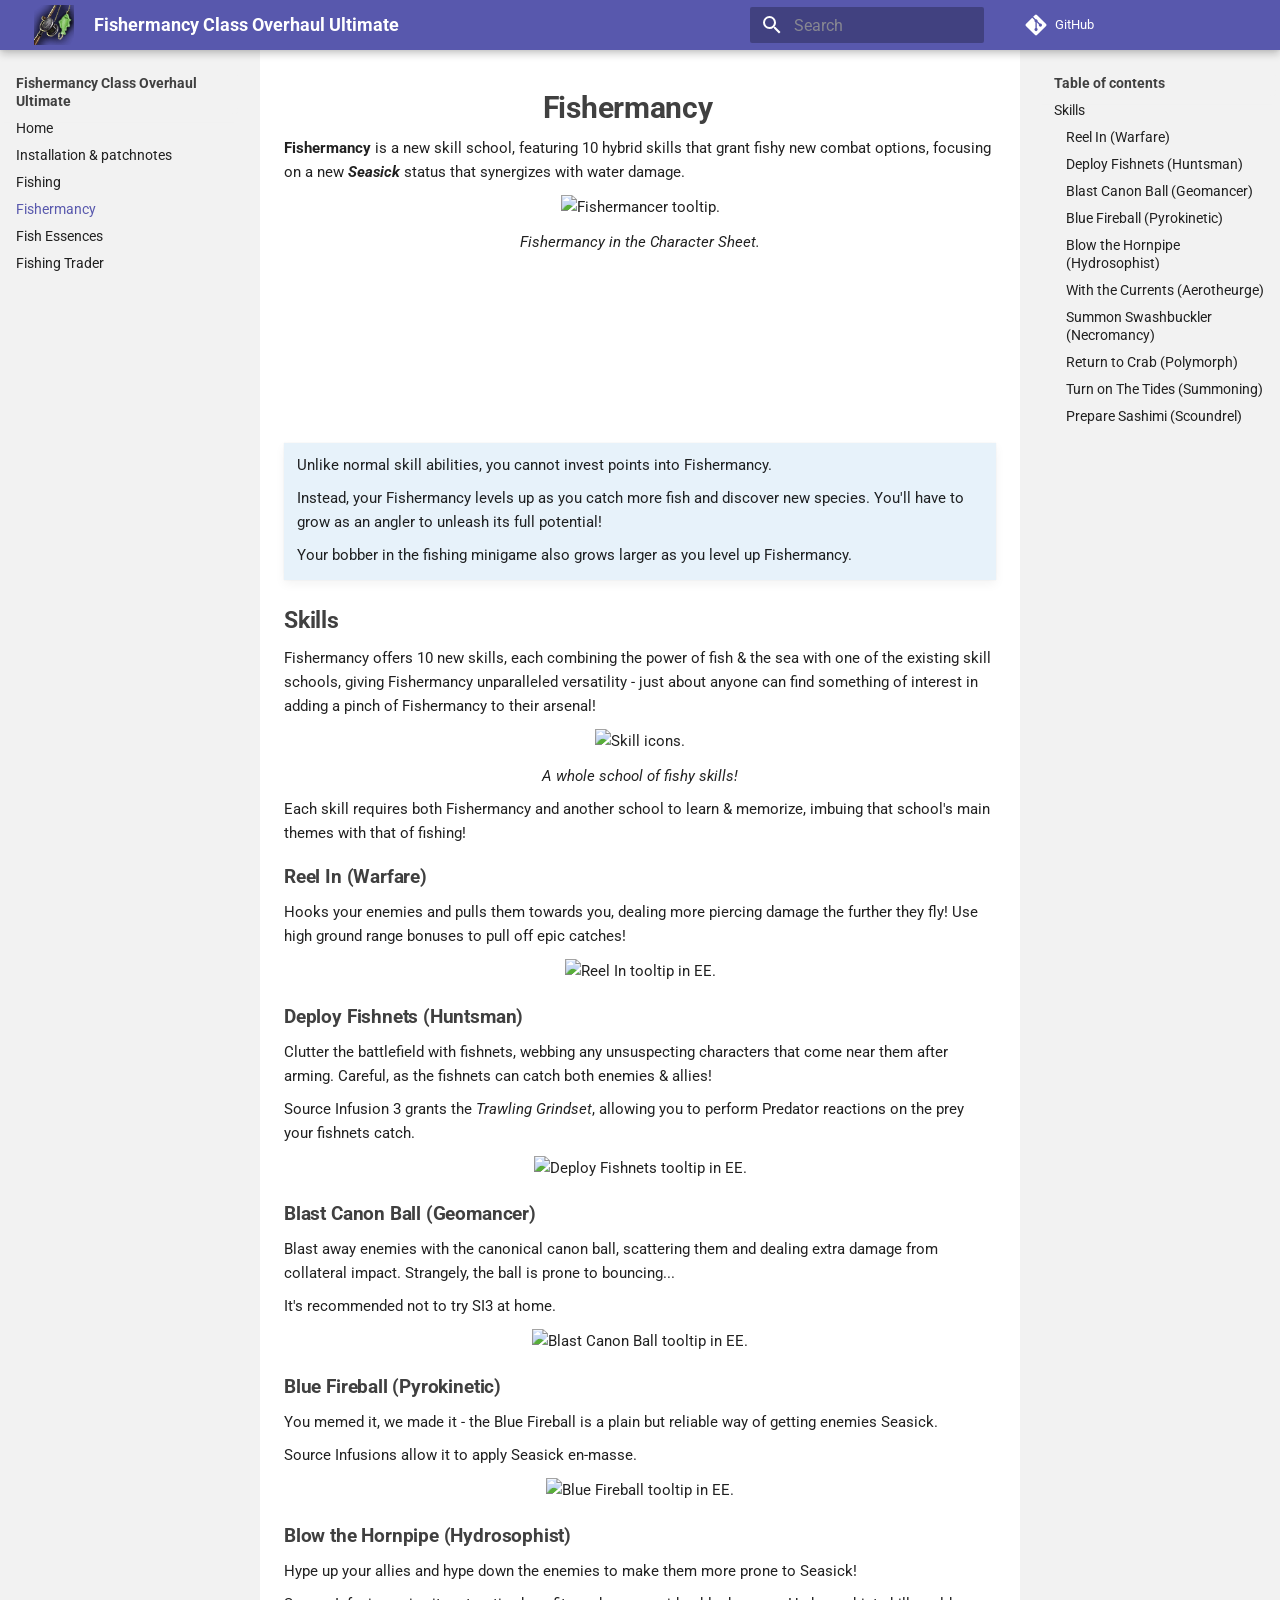
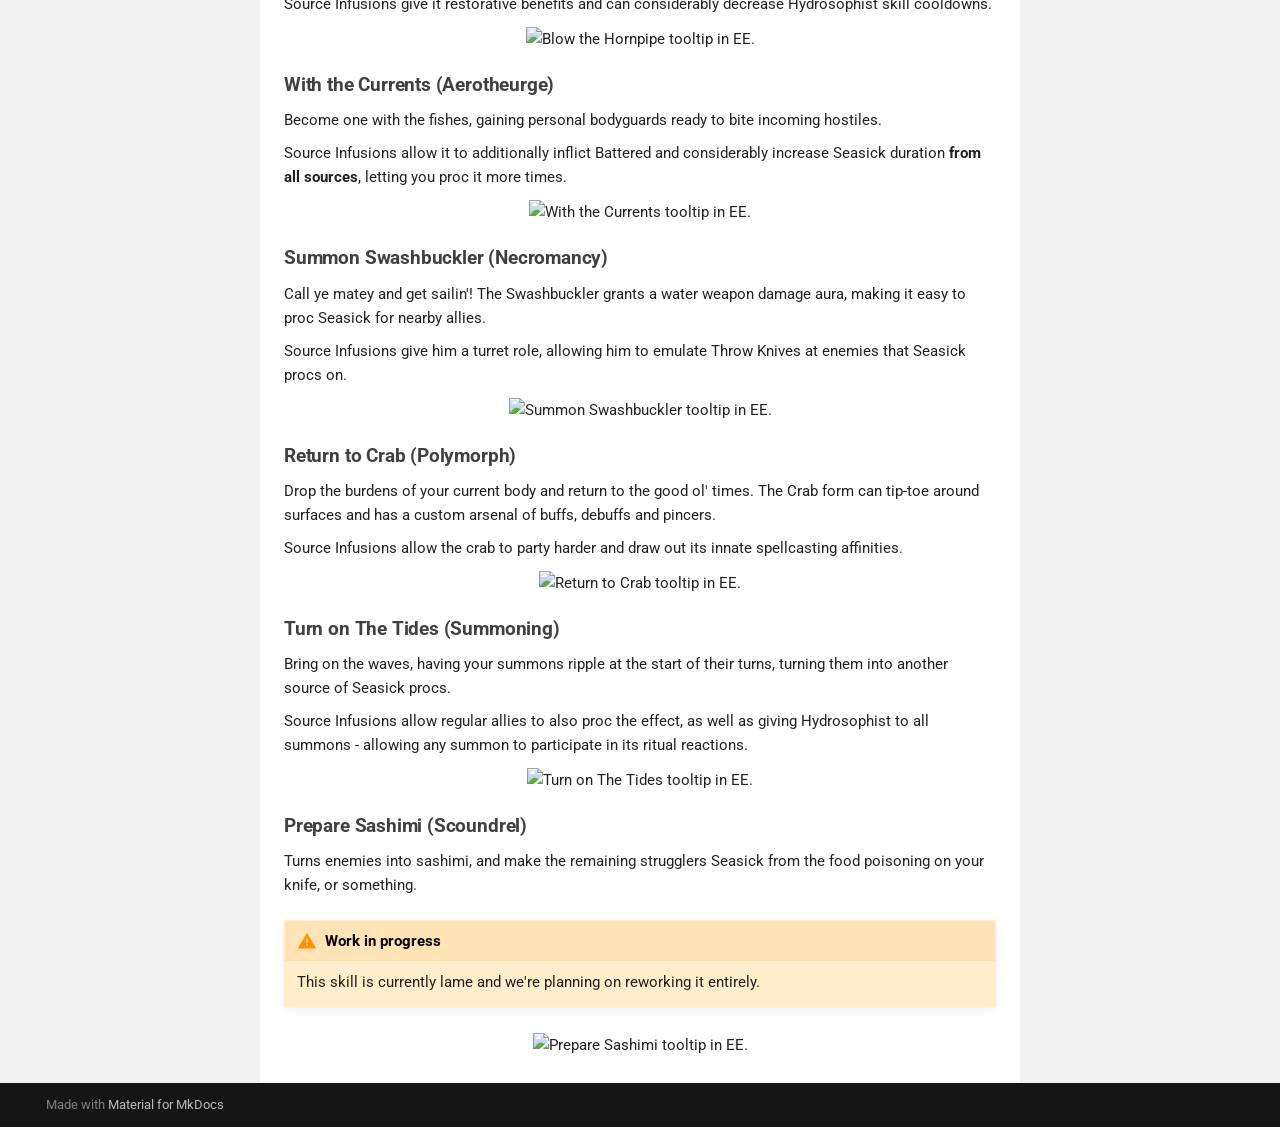
==== Fishermancy/index.html @ 8d409305 "Deployed 3719211 with MkDocs version: 1.6.1" ====
<!doctype html>
<html lang="en" class="no-js">
  <head>
    
      <meta charset="utf-8">
      <meta name="viewport" content="width=device-width,initial-scale=1">
      
        <meta name="description" content="Fishermancy is a new skill school, featuring 10 hybrid skills that grant fishy new combat options, focusing on a new Seasick status that synergizes with water damage.">
      
      
      
        <link rel="canonical" href="https://pinewood.team/dos2-fishing/Fishermancy/">
      
      
        <link rel="prev" href="../Fishing/">
      
      
        <link rel="next" href="../FishEssences/">
      
      
      <link rel="icon" href="../img/favicon.png">
      <meta name="generator" content="mkdocs-1.6.1, mkdocs-material-9.5.29">
    
    
      
        <title>Fishermancy - Fishermancy Class Overhaul Ultimate</title>
      
    
    
      <link rel="stylesheet" href="../assets/stylesheets/main.76a95c52.min.css">
      
      


    
    
      
    
    
      
        
        
        <link rel="preconnect" href="https://fonts.gstatic.com" crossorigin>
        <link rel="stylesheet" href="https://fonts.googleapis.com/css?family=Roboto:300,300i,400,400i,700,700i%7CRoboto+Mono:400,400i,700,700i&display=fallback">
        <style>:root{--md-text-font:"Roboto";--md-code-font:"Roboto Mono"}</style>
      
    
    
      <link rel="stylesheet" href="../css/extra.css">
    
    <script>__md_scope=new URL("..",location),__md_hash=e=>[...e].reduce((e,_)=>(e<<5)-e+_.charCodeAt(0),0),__md_get=(e,_=localStorage,t=__md_scope)=>JSON.parse(_.getItem(t.pathname+"."+e)),__md_set=(e,_,t=localStorage,a=__md_scope)=>{try{t.setItem(a.pathname+"."+e,JSON.stringify(_))}catch(e){}}</script>
    
      
  


  
  

<script id="__analytics">function __md_analytics(){function n(){dataLayer.push(arguments)}window.dataLayer=window.dataLayer||[],n("js",new Date),n("config","G-MYBLME5L7N"),document.addEventListener("DOMContentLoaded",function(){document.forms.search&&document.forms.search.query.addEventListener("blur",function(){this.value&&n("event","search",{search_term:this.value})}),document$.subscribe(function(){var a=document.forms.feedback;if(void 0!==a)for(var e of a.querySelectorAll("[type=submit]"))e.addEventListener("click",function(e){e.preventDefault();var t=document.location.pathname,e=this.getAttribute("data-md-value");n("event","feedback",{page:t,data:e}),a.firstElementChild.disabled=!0;e=a.querySelector(".md-feedback__note [data-md-value='"+e+"']");e&&(e.hidden=!1)}),a.hidden=!1}),location$.subscribe(function(e){n("config","G-MYBLME5L7N",{page_path:e.pathname})})});var e=document.createElement("script");e.async=!0,e.src="https://www.googletagmanager.com/gtag/js?id=G-MYBLME5L7N",document.getElementById("__analytics").insertAdjacentElement("afterEnd",e)}</script>
  
    <script>"undefined"!=typeof __md_analytics&&__md_analytics()</script>
  

    
    
    
  </head>
  
  
    <body dir="ltr">
  
    
    <input class="md-toggle" data-md-toggle="drawer" type="checkbox" id="__drawer" autocomplete="off">
    <input class="md-toggle" data-md-toggle="search" type="checkbox" id="__search" autocomplete="off">
    <label class="md-overlay" for="__drawer"></label>
    <div data-md-component="skip">
      
        
        <a href="#fishermancy" class="md-skip">
          Skip to content
        </a>
      
    </div>
    <div data-md-component="announce">
      
    </div>
    
    
      

  

<header class="md-header md-header--shadow" data-md-component="header">
  <nav class="md-header__inner md-grid" aria-label="Header">
    <a href=".." title="Fishermancy Class Overhaul Ultimate" class="md-header__button md-logo" aria-label="Fishermancy Class Overhaul Ultimate" data-md-component="logo">
      
  <img src="../img/favicon.png" alt="logo">

    </a>
    <label class="md-header__button md-icon" for="__drawer">
      
      <svg xmlns="http://www.w3.org/2000/svg" viewBox="0 0 24 24"><path d="M3 6h18v2H3V6m0 5h18v2H3v-2m0 5h18v2H3v-2Z"/></svg>
    </label>
    <div class="md-header__title" data-md-component="header-title">
      <div class="md-header__ellipsis">
        <div class="md-header__topic">
          <span class="md-ellipsis">
            Fishermancy Class Overhaul Ultimate
          </span>
        </div>
        <div class="md-header__topic" data-md-component="header-topic">
          <span class="md-ellipsis">
            
              Fishermancy
            
          </span>
        </div>
      </div>
    </div>
    
    
      <script>var media,input,key,value,palette=__md_get("__palette");if(palette&&palette.color){"(prefers-color-scheme)"===palette.color.media&&(media=matchMedia("(prefers-color-scheme: light)"),input=document.querySelector(media.matches?"[data-md-color-media='(prefers-color-scheme: light)']":"[data-md-color-media='(prefers-color-scheme: dark)']"),palette.color.media=input.getAttribute("data-md-color-media"),palette.color.scheme=input.getAttribute("data-md-color-scheme"),palette.color.primary=input.getAttribute("data-md-color-primary"),palette.color.accent=input.getAttribute("data-md-color-accent"));for([key,value]of Object.entries(palette.color))document.body.setAttribute("data-md-color-"+key,value)}</script>
    
    
    
      <label class="md-header__button md-icon" for="__search">
        
        <svg xmlns="http://www.w3.org/2000/svg" viewBox="0 0 24 24"><path d="M9.5 3A6.5 6.5 0 0 1 16 9.5c0 1.61-.59 3.09-1.56 4.23l.27.27h.79l5 5-1.5 1.5-5-5v-.79l-.27-.27A6.516 6.516 0 0 1 9.5 16 6.5 6.5 0 0 1 3 9.5 6.5 6.5 0 0 1 9.5 3m0 2C7 5 5 7 5 9.5S7 14 9.5 14 14 12 14 9.5 12 5 9.5 5Z"/></svg>
      </label>
      <div class="md-search" data-md-component="search" role="dialog">
  <label class="md-search__overlay" for="__search"></label>
  <div class="md-search__inner" role="search">
    <form class="md-search__form" name="search">
      <input type="text" class="md-search__input" name="query" aria-label="Search" placeholder="Search" autocapitalize="off" autocorrect="off" autocomplete="off" spellcheck="false" data-md-component="search-query" required>
      <label class="md-search__icon md-icon" for="__search">
        
        <svg xmlns="http://www.w3.org/2000/svg" viewBox="0 0 24 24"><path d="M9.5 3A6.5 6.5 0 0 1 16 9.5c0 1.61-.59 3.09-1.56 4.23l.27.27h.79l5 5-1.5 1.5-5-5v-.79l-.27-.27A6.516 6.516 0 0 1 9.5 16 6.5 6.5 0 0 1 3 9.5 6.5 6.5 0 0 1 9.5 3m0 2C7 5 5 7 5 9.5S7 14 9.5 14 14 12 14 9.5 12 5 9.5 5Z"/></svg>
        
        <svg xmlns="http://www.w3.org/2000/svg" viewBox="0 0 24 24"><path d="M20 11v2H8l5.5 5.5-1.42 1.42L4.16 12l7.92-7.92L13.5 5.5 8 11h12Z"/></svg>
      </label>
      <nav class="md-search__options" aria-label="Search">
        
        <button type="reset" class="md-search__icon md-icon" title="Clear" aria-label="Clear" tabindex="-1">
          
          <svg xmlns="http://www.w3.org/2000/svg" viewBox="0 0 24 24"><path d="M19 6.41 17.59 5 12 10.59 6.41 5 5 6.41 10.59 12 5 17.59 6.41 19 12 13.41 17.59 19 19 17.59 13.41 12 19 6.41Z"/></svg>
        </button>
      </nav>
      
    </form>
    <div class="md-search__output">
      <div class="md-search__scrollwrap" tabindex="0" data-md-scrollfix>
        <div class="md-search-result" data-md-component="search-result">
          <div class="md-search-result__meta">
            Initializing search
          </div>
          <ol class="md-search-result__list" role="presentation"></ol>
        </div>
      </div>
    </div>
  </div>
</div>
    
    
      <div class="md-header__source">
        <a href="https://github.com/pinewoodpip/dos2-fishing/" title="Go to repository" class="md-source" data-md-component="source">
  <div class="md-source__icon md-icon">
    
    <svg xmlns="http://www.w3.org/2000/svg" viewBox="0 0 448 512"><!--! Font Awesome Free 6.5.2 by @fontawesome - https://fontawesome.com License - https://fontawesome.com/license/free (Icons: CC BY 4.0, Fonts: SIL OFL 1.1, Code: MIT License) Copyright 2024 Fonticons, Inc.--><path d="M439.55 236.05 244 40.45a28.87 28.87 0 0 0-40.81 0l-40.66 40.63 51.52 51.52c27.06-9.14 52.68 16.77 43.39 43.68l49.66 49.66c34.23-11.8 61.18 31 35.47 56.69-26.49 26.49-70.21-2.87-56-37.34L240.22 199v121.85c25.3 12.54 22.26 41.85 9.08 55a34.34 34.34 0 0 1-48.55 0c-17.57-17.6-11.07-46.91 11.25-56v-123c-20.8-8.51-24.6-30.74-18.64-45L142.57 101 8.45 235.14a28.86 28.86 0 0 0 0 40.81l195.61 195.6a28.86 28.86 0 0 0 40.8 0l194.69-194.69a28.86 28.86 0 0 0 0-40.81z"/></svg>
  </div>
  <div class="md-source__repository">
    GitHub
  </div>
</a>
      </div>
    
  </nav>
  
</header>
    
    <div class="md-container" data-md-component="container">
      
      
        
          
        
      
      <main class="md-main" data-md-component="main">
        <div class="md-main__inner md-grid">
          
            
              
              <div class="md-sidebar md-sidebar--primary" data-md-component="sidebar" data-md-type="navigation" >
                <div class="md-sidebar__scrollwrap">
                  <div class="md-sidebar__inner">
                    



<nav class="md-nav md-nav--primary" aria-label="Navigation" data-md-level="0">
  <label class="md-nav__title" for="__drawer">
    <a href=".." title="Fishermancy Class Overhaul Ultimate" class="md-nav__button md-logo" aria-label="Fishermancy Class Overhaul Ultimate" data-md-component="logo">
      
  <img src="../img/favicon.png" alt="logo">

    </a>
    Fishermancy Class Overhaul Ultimate
  </label>
  
    <div class="md-nav__source">
      <a href="https://github.com/pinewoodpip/dos2-fishing/" title="Go to repository" class="md-source" data-md-component="source">
  <div class="md-source__icon md-icon">
    
    <svg xmlns="http://www.w3.org/2000/svg" viewBox="0 0 448 512"><!--! Font Awesome Free 6.5.2 by @fontawesome - https://fontawesome.com License - https://fontawesome.com/license/free (Icons: CC BY 4.0, Fonts: SIL OFL 1.1, Code: MIT License) Copyright 2024 Fonticons, Inc.--><path d="M439.55 236.05 244 40.45a28.87 28.87 0 0 0-40.81 0l-40.66 40.63 51.52 51.52c27.06-9.14 52.68 16.77 43.39 43.68l49.66 49.66c34.23-11.8 61.18 31 35.47 56.69-26.49 26.49-70.21-2.87-56-37.34L240.22 199v121.85c25.3 12.54 22.26 41.85 9.08 55a34.34 34.34 0 0 1-48.55 0c-17.57-17.6-11.07-46.91 11.25-56v-123c-20.8-8.51-24.6-30.74-18.64-45L142.57 101 8.45 235.14a28.86 28.86 0 0 0 0 40.81l195.61 195.6a28.86 28.86 0 0 0 40.8 0l194.69-194.69a28.86 28.86 0 0 0 0-40.81z"/></svg>
  </div>
  <div class="md-source__repository">
    GitHub
  </div>
</a>
    </div>
  
  <ul class="md-nav__list" data-md-scrollfix>
    
      
      
  
  
  
  
    <li class="md-nav__item">
      <a href=".." class="md-nav__link">
        
  
  <span class="md-ellipsis">
    Home
  </span>
  

      </a>
    </li>
  

    
      
      
  
  
  
  
    <li class="md-nav__item">
      <a href="../patchnotes/" class="md-nav__link">
        
  
  <span class="md-ellipsis">
    Installation & patchnotes
  </span>
  

      </a>
    </li>
  

    
      
      
  
  
  
  
    <li class="md-nav__item">
      <a href="../Fishing/" class="md-nav__link">
        
  
  <span class="md-ellipsis">
    Fishing
  </span>
  

      </a>
    </li>
  

    
      
      
  
  
    
  
  
  
    <li class="md-nav__item md-nav__item--active">
      
      <input class="md-nav__toggle md-toggle" type="checkbox" id="__toc">
      
      
        
      
      
        <label class="md-nav__link md-nav__link--active" for="__toc">
          
  
  <span class="md-ellipsis">
    Fishermancy
  </span>
  

          <span class="md-nav__icon md-icon"></span>
        </label>
      
      <a href="./" class="md-nav__link md-nav__link--active">
        
  
  <span class="md-ellipsis">
    Fishermancy
  </span>
  

      </a>
      
        

<nav class="md-nav md-nav--secondary" aria-label="Table of contents">
  
  
  
    
  
  
    <label class="md-nav__title" for="__toc">
      <span class="md-nav__icon md-icon"></span>
      Table of contents
    </label>
    <ul class="md-nav__list" data-md-component="toc" data-md-scrollfix>
      
        <li class="md-nav__item">
  <a href="#skills" class="md-nav__link">
    <span class="md-ellipsis">
      Skills
    </span>
  </a>
  
    <nav class="md-nav" aria-label="Skills">
      <ul class="md-nav__list">
        
          <li class="md-nav__item">
  <a href="#reel-in-warfare" class="md-nav__link">
    <span class="md-ellipsis">
      Reel In (Warfare)
    </span>
  </a>
  
</li>
        
          <li class="md-nav__item">
  <a href="#deploy-fishnets-huntsman" class="md-nav__link">
    <span class="md-ellipsis">
      Deploy Fishnets (Huntsman)
    </span>
  </a>
  
</li>
        
          <li class="md-nav__item">
  <a href="#blast-canon-ball-geomancer" class="md-nav__link">
    <span class="md-ellipsis">
      Blast Canon Ball (Geomancer)
    </span>
  </a>
  
</li>
        
          <li class="md-nav__item">
  <a href="#blue-fireball-pyrokinetic" class="md-nav__link">
    <span class="md-ellipsis">
      Blue Fireball (Pyrokinetic)
    </span>
  </a>
  
</li>
        
          <li class="md-nav__item">
  <a href="#blow-the-hornpipe-hydrosophist" class="md-nav__link">
    <span class="md-ellipsis">
      Blow the Hornpipe (Hydrosophist)
    </span>
  </a>
  
</li>
        
          <li class="md-nav__item">
  <a href="#with-the-currents-aerotheurge" class="md-nav__link">
    <span class="md-ellipsis">
      With the Currents (Aerotheurge)
    </span>
  </a>
  
</li>
        
          <li class="md-nav__item">
  <a href="#summon-swashbuckler-necromancy" class="md-nav__link">
    <span class="md-ellipsis">
      Summon Swashbuckler (Necromancy)
    </span>
  </a>
  
</li>
        
          <li class="md-nav__item">
  <a href="#return-to-crab-polymorph" class="md-nav__link">
    <span class="md-ellipsis">
      Return to Crab (Polymorph)
    </span>
  </a>
  
</li>
        
          <li class="md-nav__item">
  <a href="#turn-on-the-tides-summoning" class="md-nav__link">
    <span class="md-ellipsis">
      Turn on The Tides (Summoning)
    </span>
  </a>
  
</li>
        
          <li class="md-nav__item">
  <a href="#prepare-sashimi-scoundrel" class="md-nav__link">
    <span class="md-ellipsis">
      Prepare Sashimi (Scoundrel)
    </span>
  </a>
  
</li>
        
      </ul>
    </nav>
  
</li>
      
    </ul>
  
</nav>
      
    </li>
  

    
      
      
  
  
  
  
    <li class="md-nav__item">
      <a href="../FishEssences/" class="md-nav__link">
        
  
  <span class="md-ellipsis">
    Fish Essences
  </span>
  

      </a>
    </li>
  

    
      
      
  
  
  
  
    <li class="md-nav__item">
      <a href="../Trader/" class="md-nav__link">
        
  
  <span class="md-ellipsis">
    Fishing Trader
  </span>
  

      </a>
    </li>
  

    
  </ul>
</nav>
                  </div>
                </div>
              </div>
            
            
              
              <div class="md-sidebar md-sidebar--secondary" data-md-component="sidebar" data-md-type="toc" >
                <div class="md-sidebar__scrollwrap">
                  <div class="md-sidebar__inner">
                    

<nav class="md-nav md-nav--secondary" aria-label="Table of contents">
  
  
  
    
  
  
    <label class="md-nav__title" for="__toc">
      <span class="md-nav__icon md-icon"></span>
      Table of contents
    </label>
    <ul class="md-nav__list" data-md-component="toc" data-md-scrollfix>
      
        <li class="md-nav__item">
  <a href="#skills" class="md-nav__link">
    <span class="md-ellipsis">
      Skills
    </span>
  </a>
  
    <nav class="md-nav" aria-label="Skills">
      <ul class="md-nav__list">
        
          <li class="md-nav__item">
  <a href="#reel-in-warfare" class="md-nav__link">
    <span class="md-ellipsis">
      Reel In (Warfare)
    </span>
  </a>
  
</li>
        
          <li class="md-nav__item">
  <a href="#deploy-fishnets-huntsman" class="md-nav__link">
    <span class="md-ellipsis">
      Deploy Fishnets (Huntsman)
    </span>
  </a>
  
</li>
        
          <li class="md-nav__item">
  <a href="#blast-canon-ball-geomancer" class="md-nav__link">
    <span class="md-ellipsis">
      Blast Canon Ball (Geomancer)
    </span>
  </a>
  
</li>
        
          <li class="md-nav__item">
  <a href="#blue-fireball-pyrokinetic" class="md-nav__link">
    <span class="md-ellipsis">
      Blue Fireball (Pyrokinetic)
    </span>
  </a>
  
</li>
        
          <li class="md-nav__item">
  <a href="#blow-the-hornpipe-hydrosophist" class="md-nav__link">
    <span class="md-ellipsis">
      Blow the Hornpipe (Hydrosophist)
    </span>
  </a>
  
</li>
        
          <li class="md-nav__item">
  <a href="#with-the-currents-aerotheurge" class="md-nav__link">
    <span class="md-ellipsis">
      With the Currents (Aerotheurge)
    </span>
  </a>
  
</li>
        
          <li class="md-nav__item">
  <a href="#summon-swashbuckler-necromancy" class="md-nav__link">
    <span class="md-ellipsis">
      Summon Swashbuckler (Necromancy)
    </span>
  </a>
  
</li>
        
          <li class="md-nav__item">
  <a href="#return-to-crab-polymorph" class="md-nav__link">
    <span class="md-ellipsis">
      Return to Crab (Polymorph)
    </span>
  </a>
  
</li>
        
          <li class="md-nav__item">
  <a href="#turn-on-the-tides-summoning" class="md-nav__link">
    <span class="md-ellipsis">
      Turn on The Tides (Summoning)
    </span>
  </a>
  
</li>
        
          <li class="md-nav__item">
  <a href="#prepare-sashimi-scoundrel" class="md-nav__link">
    <span class="md-ellipsis">
      Prepare Sashimi (Scoundrel)
    </span>
  </a>
  
</li>
        
      </ul>
    </nav>
  
</li>
      
    </ul>
  
</nav>
                  </div>
                </div>
              </div>
            
          
          
            <div class="md-content" data-md-component="content">
              <article class="md-content__inner md-typeset">
                
                  

  
  


<div><h1 id="fishermancy">Fishermancy<a class="headerlink" href="#fishermancy" title="Permanent link">¶</a></h1>
<p><strong>Fishermancy</strong> is a new skill school, featuring 10 hybrid skills that grant fishy new combat options, focusing on a new <strong><em>Seasick</em></strong> status that synergizes with water damage.</p>
<center>
<p><img alt="Fishermancer tooltip." src="img/fishermancy_tooltip.png"></p>
</center>
<center>
<p><i>Fishermancy in the Character Sheet.</i></p>
</center>
<video autoplay muted loop playsinline><source src="img/intro.webm" type="video/webm"></source></video>

<div class="admonition info">
<p>Unlike normal skill abilities, you cannot invest points into Fishermancy.</p>
<p>Instead, your Fishermancy levels up as you catch more fish and discover new species. You'll have to grow as an angler to unleash its full potential!</p>
<p>Your bobber in the fishing minigame also grows larger as you level up Fishermancy.</p>
</div>
<h2 id="skills">Skills<a class="headerlink" href="#skills" title="Permanent link">¶</a></h2>
<p>Fishermancy offers 10 new skills, each combining the power of fish &amp; the sea with one of the existing skill schools, giving Fishermancy unparalleled versatility - just about anyone can find something of interest in adding a pinch of Fishermancy to their arsenal!</p>
<center>
<p><img alt="Skill icons." src="img/fishermancy_main_skills.png"></p>
</center>
<center>
<p><i>A whole school of fishy skills!</i></p>
</center>
<p>Each skill requires both Fishermancy and another school to learn &amp; memorize, imbuing that school's main themes with that of fishing!</p>
<h3 id="reel-in-warfare">Reel In (Warfare)<a class="headerlink" href="#reel-in-warfare" title="Permanent link">¶</a></h3>
<p>Hooks your enemies and pulls them towards you, dealing more piercing damage the further they fly! Use high ground range bonuses to pull off epic catches!</p>
<center>
<p><img alt="Reel In tooltip in EE." src="img/skills/reel_in.png"></p>
</center>
<h3 id="deploy-fishnets-huntsman">Deploy Fishnets (Huntsman)<a class="headerlink" href="#deploy-fishnets-huntsman" title="Permanent link">¶</a></h3>
<p>Clutter the battlefield with fishnets, webbing any unsuspecting characters that come near them after arming. Careful, as the fishnets can catch both enemies &amp; allies!</p>
<p>Source Infusion 3 grants the <em>Trawling Grindset</em>, allowing you to perform Predator reactions on the prey your fishnets catch.</p>
<center>
<p><img alt="Deploy Fishnets tooltip in EE." src="img/skills/deploy_fishnets.png"></p>
</center>
<h3 id="blast-canon-ball-geomancer">Blast Canon Ball (Geomancer)<a class="headerlink" href="#blast-canon-ball-geomancer" title="Permanent link">¶</a></h3>
<p>Blast away enemies with the canonical canon ball, scattering them and dealing extra damage from collateral impact. Strangely, the ball is prone to bouncing...</p>
<p>It's recommended not to try SI3 at home.</p>
<center>
<p><img alt="Blast Canon Ball tooltip in EE." src="img/skills/blast_canon_ball.png"></p>
</center>
<h3 id="blue-fireball-pyrokinetic">Blue Fireball (Pyrokinetic)<a class="headerlink" href="#blue-fireball-pyrokinetic" title="Permanent link">¶</a></h3>
<p>You memed it, we made it - the Blue Fireball is a plain but reliable way of getting enemies Seasick.</p>
<p>Source Infusions allow it to apply Seasick en-masse.</p>
<center>
<p><img alt="Blue Fireball tooltip in EE." src="img/skills/blue_fireball.png"></p>
</center>
<h3 id="blow-the-hornpipe-hydrosophist">Blow the Hornpipe (Hydrosophist)<a class="headerlink" href="#blow-the-hornpipe-hydrosophist" title="Permanent link">¶</a></h3>
<p>Hype up your allies and hype down the enemies to make them more prone to Seasick!</p>
<p>Source Infusions give it restorative benefits and can considerably decrease Hydrosophist skill cooldowns.</p>
<center>
<p><img alt="Blow the Hornpipe tooltip in EE." src="img/skills/blow_the_hornpipe.png"></p>
</center>
<h3 id="with-the-currents-aerotheurge">With the Currents (Aerotheurge)<a class="headerlink" href="#with-the-currents-aerotheurge" title="Permanent link">¶</a></h3>
<p>Become one with the fishes, gaining personal bodyguards ready to bite incoming hostiles.</p>
<p>Source Infusions allow it to additionally inflict Battered and considerably increase Seasick duration <strong>from all sources</strong>, letting you proc it more times.</p>
<center>
<p><img alt="With the Currents tooltip in EE." src="img/skills/with_the_currents.png"></p>
</center>
<h3 id="summon-swashbuckler-necromancy">Summon Swashbuckler (Necromancy)<a class="headerlink" href="#summon-swashbuckler-necromancy" title="Permanent link">¶</a></h3>
<p>Call ye matey and get sailin'! The Swashbuckler grants a water weapon damage aura, making it easy to proc Seasick for nearby allies.</p>
<p>Source Infusions give him a turret role, allowing him to emulate Throw Knives at enemies that Seasick procs on.</p>
<center>
<p><img alt="Summon Swashbuckler tooltip in EE." src="img/skills/summon_swashbuckler.png"></p>
</center>
<h3 id="return-to-crab-polymorph">Return to Crab (Polymorph)<a class="headerlink" href="#return-to-crab-polymorph" title="Permanent link">¶</a></h3>
<p>Drop the burdens of your current body and return to the good ol' times. The Crab form can tip-toe around surfaces and has a custom arsenal of buffs, debuffs and pincers.</p>
<p>Source Infusions allow the crab to party harder and draw out its innate spellcasting affinities. </p>
<center>
<p><img alt="Return to Crab tooltip in EE." src="img/skills/return_to_crab.png"></p>
</center>
<h3 id="turn-on-the-tides-summoning">Turn on The Tides (Summoning)<a class="headerlink" href="#turn-on-the-tides-summoning" title="Permanent link">¶</a></h3>
<p>Bring on the waves, having your summons ripple at the start of their turns, turning them into another source of Seasick procs.</p>
<p>Source Infusions allow regular allies to also proc the effect, as well as giving Hydrosophist to all summons - allowing any summon to participate in its ritual reactions.</p>
<center>
<p><img alt="Turn on The Tides tooltip in EE." src="img/skills/turn_on_the_tides.png"></p>
</center>
<h3 id="prepare-sashimi-scoundrel">Prepare Sashimi (Scoundrel)<a class="headerlink" href="#prepare-sashimi-scoundrel" title="Permanent link">¶</a></h3>
<p>Turns enemies into sashimi, and make the remaining strugglers Seasick from the food poisoning on your knife, or something.</p>
<div class="admonition warning">
<p class="admonition-title">Work in progress</p>
<p>This skill is currently lame and we're planning on reworking it entirely.</p>
</div>
<center>
<p><img alt="Prepare Sashimi tooltip in EE." src="img/skills/prepare_slashimi.png"></p>
</center></div>







  
  



  




                
              </article>
            </div>
          
          
<script>var target=document.getElementById(location.hash.slice(1));target&&target.name&&(target.checked=target.name.startsWith("__tabbed_"))</script>
        </div>
        
      </main>
      
        <footer class="md-footer">
  
  <div class="md-footer-meta md-typeset">
    <div class="md-footer-meta__inner md-grid">
      <div class="md-copyright">
  
  
    Made with
    <a href="https://squidfunk.github.io/mkdocs-material/" target="_blank" rel="noopener">
      Material for MkDocs
    </a>
  
</div>
      
    </div>
  </div>
</footer>
      
    </div>
    <div class="md-dialog" data-md-component="dialog">
      <div class="md-dialog__inner md-typeset"></div>
    </div>
    
    
    <script id="__config" type="application/json">{"base": "..", "features": [], "search": "../assets/javascripts/workers/search.b8dbb3d2.min.js", "translations": {"clipboard.copied": "Copied to clipboard", "clipboard.copy": "Copy to clipboard", "search.result.more.one": "1 more on this page", "search.result.more.other": "# more on this page", "search.result.none": "No matching documents", "search.result.one": "1 matching document", "search.result.other": "# matching documents", "search.result.placeholder": "Type to start searching", "search.result.term.missing": "Missing", "select.version": "Select version"}}</script>
    
    
      <script src="../assets/javascripts/bundle.fe8b6f2b.min.js"></script>
      
        <script src="../js/extra.js"></script>
      
    
  </body>
</html>
---- assets/stylesheets/main.76a95c52.min.css ----
@charset "UTF-8";html{-webkit-text-size-adjust:none;-moz-text-size-adjust:none;text-size-adjust:none;box-sizing:border-box}*,:after,:before{box-sizing:inherit}@media (prefers-reduced-motion){*,:after,:before{transition:none!important}}body{margin:0}a,button,input,label{-webkit-tap-highlight-color:transparent}a{color:inherit;text-decoration:none}hr{border:0;box-sizing:initial;display:block;height:.05rem;overflow:visible;padding:0}small{font-size:80%}sub,sup{line-height:1em}img{border-style:none}table{border-collapse:initial;border-spacing:0}td,th{font-weight:400;vertical-align:top}button{background:#0000;border:0;font-family:inherit;font-size:inherit;margin:0;padding:0}input{border:0;outline:none}:root{--md-primary-fg-color:#4051b5;--md-primary-fg-color--light:#5d6cc0;--md-primary-fg-color--dark:#303fa1;--md-primary-bg-color:#fff;--md-primary-bg-color--light:#ffffffb3;--md-accent-fg-color:#526cfe;--md-accent-fg-color--transparent:#526cfe1a;--md-accent-bg-color:#fff;--md-accent-bg-color--light:#ffffffb3}[data-md-color-scheme=default]{color-scheme:light}[data-md-color-scheme=default] img[src$="#gh-dark-mode-only"],[data-md-color-scheme=default] img[src$="#only-dark"]{display:none}:root,[data-md-color-scheme=default]{--md-hue:225deg;--md-default-fg-color:#000000de;--md-default-fg-color--light:#0000008a;--md-default-fg-color--lighter:#00000052;--md-default-fg-color--lightest:#00000012;--md-default-bg-color:#fff;--md-default-bg-color--light:#ffffffb3;--md-default-bg-color--lighter:#ffffff4d;--md-default-bg-color--lightest:#ffffff1f;--md-code-fg-color:#36464e;--md-code-bg-color:#f5f5f5;--md-code-hl-color:#4287ff;--md-code-hl-color--light:#4287ff1a;--md-code-hl-number-color:#d52a2a;--md-code-hl-special-color:#db1457;--md-code-hl-function-color:#a846b9;--md-code-hl-constant-color:#6e59d9;--md-code-hl-keyword-color:#3f6ec6;--md-code-hl-string-color:#1c7d4d;--md-code-hl-name-color:var(--md-code-fg-color);--md-code-hl-operator-color:var(--md-default-fg-color--light);--md-code-hl-punctuation-color:var(--md-default-fg-color--light);--md-code-hl-comment-color:var(--md-default-fg-color--light);--md-code-hl-generic-color:var(--md-default-fg-color--light);--md-code-hl-variable-color:var(--md-default-fg-color--light);--md-typeset-color:var(--md-default-fg-color);--md-typeset-a-color:var(--md-primary-fg-color);--md-typeset-del-color:#f5503d26;--md-typeset-ins-color:#0bd57026;--md-typeset-kbd-color:#fafafa;--md-typeset-kbd-accent-color:#fff;--md-typeset-kbd-border-color:#b8b8b8;--md-typeset-mark-color:#ffff0080;--md-typeset-table-color:#0000001f;--md-typeset-table-color--light:rgba(0,0,0,.035);--md-admonition-fg-color:var(--md-default-fg-color);--md-admonition-bg-color:var(--md-default-bg-color);--md-warning-fg-color:#000000de;--md-warning-bg-color:#ff9;--md-footer-fg-color:#fff;--md-footer-fg-color--light:#ffffffb3;--md-footer-fg-color--lighter:#ffffff73;--md-footer-bg-color:#000000de;--md-footer-bg-color--dark:#00000052;--md-shadow-z1:0 0.2rem 0.5rem #0000000d,0 0 0.05rem #0000001a;--md-shadow-z2:0 0.2rem 0.5rem #0000001a,0 0 0.05rem #00000040;--md-shadow-z3:0 0.2rem 0.5rem #0003,0 0 0.05rem #00000059}.md-icon svg{fill:currentcolor;display:block;height:1.2rem;width:1.2rem}body{-webkit-font-smoothing:antialiased;-moz-osx-font-smoothing:grayscale;--md-text-font-family:var(--md-text-font,_),-apple-system,BlinkMacSystemFont,Helvetica,Arial,sans-serif;--md-code-font-family:var(--md-code-font,_),SFMono-Regular,Consolas,Menlo,monospace}aside,body,input{font-feature-settings:"kern","liga";color:var(--md-typeset-color);font-family:var(--md-text-font-family)}code,kbd,pre{font-feature-settings:"kern";font-family:var(--md-code-font-family)}:root{--md-typeset-table-sort-icon:url('data:image/svg+xml;charset=utf-8,<svg xmlns="http://www.w3.org/2000/svg" viewBox="0 0 24 24"><path d="m18 21-4-4h3V7h-3l4-4 4 4h-3v10h3M2 19v-2h10v2M2 13v-2h7v2M2 7V5h4v2H2Z"/></svg>');--md-typeset-table-sort-icon--asc:url('data:image/svg+xml;charset=utf-8,<svg xmlns="http://www.w3.org/2000/svg" viewBox="0 0 24 24"><path d="M19 17h3l-4 4-4-4h3V3h2M2 17h10v2H2M6 5v2H2V5m0 6h7v2H2v-2Z"/></svg>');--md-typeset-table-sort-icon--desc:url('data:image/svg+xml;charset=utf-8,<svg xmlns="http://www.w3.org/2000/svg" viewBox="0 0 24 24"><path d="M19 7h3l-4-4-4 4h3v14h2M2 17h10v2H2M6 5v2H2V5m0 6h7v2H2v-2Z"/></svg>')}.md-typeset{-webkit-print-color-adjust:exact;color-adjust:exact;font-size:.8rem;line-height:1.6}@media print{.md-typeset{font-size:.68rem}}.md-typeset blockquote,.md-typeset dl,.md-typeset figure,.md-typeset ol,.md-typeset pre,.md-typeset ul{margin-bottom:1em;margin-top:1em}.md-typeset h1{color:var(--md-default-fg-color--light);font-size:2em;line-height:1.3;margin:0 0 1.25em}.md-typeset h1,.md-typeset h2{font-weight:300;letter-spacing:-.01em}.md-typeset h2{font-size:1.5625em;line-height:1.4;margin:1.6em 0 .64em}.md-typeset h3{font-size:1.25em;font-weight:400;letter-spacing:-.01em;line-height:1.5;margin:1.6em 0 .8em}.md-typeset h2+h3{margin-top:.8em}.md-typeset h4{font-weight:700;letter-spacing:-.01em;margin:1em 0}.md-typeset h5,.md-typeset h6{color:var(--md-default-fg-color--light);font-size:.8em;font-weight:700;letter-spacing:-.01em;margin:1.25em 0}.md-typeset h5{text-transform:uppercase}.md-typeset hr{border-bottom:.05rem solid var(--md-default-fg-color--lightest);display:flow-root;margin:1.5em 0}.md-typeset a{color:var(--md-typeset-a-color);word-break:break-word}.md-typeset a,.md-typeset a:before{transition:color 125ms}.md-typeset a:focus,.md-typeset a:hover{color:var(--md-accent-fg-color)}.md-typeset a:focus code,.md-typeset a:hover code{background-color:var(--md-accent-fg-color--transparent)}.md-typeset a code{color:currentcolor;transition:background-color 125ms}.md-typeset a.focus-visible{outline-color:var(--md-accent-fg-color);outline-offset:.2rem}.md-typeset code,.md-typeset kbd,.md-typeset pre{color:var(--md-code-fg-color);direction:ltr;font-variant-ligatures:none}@media print{.md-typeset code,.md-typeset kbd,.md-typeset pre{white-space:pre-wrap}}.md-typeset code{background-color:var(--md-code-bg-color);border-radius:.1rem;-webkit-box-decoration-break:clone;box-decoration-break:clone;font-size:.85em;padding:0 .2941176471em;word-break:break-word}.md-typeset code:not(.focus-visible){-webkit-tap-highlight-color:transparent;outline:none}.md-typeset pre{display:flow-root;line-height:1.4;position:relative}.md-typeset pre>code{-webkit-box-decoration-break:slice;box-decoration-break:slice;box-shadow:none;display:block;margin:0;outline-color:var(--md-accent-fg-color);overflow:auto;padding:.7720588235em 1.1764705882em;scrollbar-color:var(--md-default-fg-color--lighter) #0000;scrollbar-width:thin;touch-action:auto;word-break:normal}.md-typeset pre>code:hover{scrollbar-color:var(--md-accent-fg-color) #0000}.md-typeset pre>code::-webkit-scrollbar{height:.2rem;width:.2rem}.md-typeset pre>code::-webkit-scrollbar-thumb{background-color:var(--md-default-fg-color--lighter)}.md-typeset pre>code::-webkit-scrollbar-thumb:hover{background-color:var(--md-accent-fg-color)}.md-typeset kbd{background-color:var(--md-typeset-kbd-color);border-radius:.1rem;box-shadow:0 .1rem 0 .05rem var(--md-typeset-kbd-border-color),0 .1rem 0 var(--md-typeset-kbd-border-color),0 -.1rem .2rem var(--md-typeset-kbd-accent-color) inset;color:var(--md-default-fg-color);display:inline-block;font-size:.75em;padding:0 .6666666667em;vertical-align:text-top;word-break:break-word}.md-typeset mark{background-color:var(--md-typeset-mark-color);-webkit-box-decoration-break:clone;box-decoration-break:clone;color:inherit;word-break:break-word}.md-typeset abbr{border-bottom:.05rem dotted var(--md-default-fg-color--light);cursor:help;text-decoration:none}.md-typeset small{opacity:.75}[dir=ltr] .md-typeset sub,[dir=ltr] .md-typeset sup{margin-left:.078125em}[dir=rtl] .md-typeset sub,[dir=rtl] .md-typeset sup{margin-right:.078125em}[dir=ltr] .md-typeset blockquote{padding-left:.6rem}[dir=rtl] .md-typeset blockquote{padding-right:.6rem}[dir=ltr] .md-typeset blockquote{border-left:.2rem solid var(--md-default-fg-color--lighter)}[dir=rtl] .md-typeset blockquote{border-right:.2rem solid var(--md-default-fg-color--lighter)}.md-typeset blockquote{color:var(--md-default-fg-color--light);margin-left:0;margin-right:0}.md-typeset ul{list-style-type:disc}[dir=ltr] .md-typeset ol,[dir=ltr] .md-typeset ul{margin-left:.625em}[dir=rtl] .md-typeset ol,[dir=rtl] .md-typeset ul{margin-right:.625em}.md-typeset ol,.md-typeset ul{padding:0}.md-typeset ol:not([hidden]),.md-typeset ul:not([hidden]){display:flow-root}.md-typeset ol ol,.md-typeset ul ol{list-style-type:lower-alpha}.md-typeset ol ol ol,.md-typeset ul ol ol{list-style-type:lower-roman}[dir=ltr] .md-typeset ol li,[dir=ltr] .md-typeset ul li{margin-left:1.25em}[dir=rtl] .md-typeset ol li,[dir=rtl] .md-typeset ul li{margin-right:1.25em}.md-typeset ol li,.md-typeset ul li{margin-bottom:.5em}.md-typeset ol li blockquote,.md-typeset ol li p,.md-typeset ul li blockquote,.md-typeset ul li p{margin:.5em 0}.md-typeset ol li:last-child,.md-typeset ul li:last-child{margin-bottom:0}[dir=ltr] .md-typeset ol li ol,[dir=ltr] .md-typeset ol li ul,[dir=ltr] .md-typeset ul li ol,[dir=ltr] .md-typeset ul li ul{margin-left:.625em}[dir=rtl] .md-typeset ol li ol,[dir=rtl] .md-typeset ol li ul,[dir=rtl] .md-typeset ul li ol,[dir=rtl] .md-typeset ul li ul{margin-right:.625em}.md-typeset ol li ol,.md-typeset ol li ul,.md-typeset ul li ol,.md-typeset ul li ul{margin-bottom:.5em;margin-top:.5em}[dir=ltr] .md-typeset dd{margin-left:1.875em}[dir=rtl] .md-typeset dd{margin-right:1.875em}.md-typeset dd{margin-bottom:1.5em;margin-top:1em}.md-typeset img,.md-typeset svg,.md-typeset video{height:auto;max-width:100%}.md-typeset img[align=left]{margin:1em 1em 1em 0}.md-typeset img[align=right]{margin:1em 0 1em 1em}.md-typeset img[align]:only-child{margin-top:0}.md-typeset figure{display:flow-root;margin:1em auto;max-width:100%;text-align:center;width:-moz-fit-content;width:fit-content}.md-typeset figure img{display:block;margin:0 auto}.md-typeset figcaption{font-style:italic;margin:1em auto;max-width:24rem}.md-typeset iframe{max-width:100%}.md-typeset table:not([class]){background-color:var(--md-default-bg-color);border:.05rem solid var(--md-typeset-table-color);border-radius:.1rem;display:inline-block;font-size:.64rem;max-width:100%;overflow:auto;touch-action:auto}@media print{.md-typeset table:not([class]){display:table}}.md-typeset table:not([class])+*{margin-top:1.5em}.md-typeset table:not([class]) td>:first-child,.md-typeset table:not([class]) th>:first-child{margin-top:0}.md-typeset table:not([class]) td>:last-child,.md-typeset table:not([class]) th>:last-child{margin-bottom:0}.md-typeset table:not([class]) td:not([align]),.md-typeset table:not([class]) th:not([align]){text-align:left}[dir=rtl] .md-typeset table:not([class]) td:not([align]),[dir=rtl] .md-typeset table:not([class]) th:not([align]){text-align:right}.md-typeset table:not([class]) th{font-weight:700;min-width:5rem;padding:.9375em 1.25em;vertical-align:top}.md-typeset table:not([class]) td{border-top:.05rem solid var(--md-typeset-table-color);padding:.9375em 1.25em;vertical-align:top}.md-typeset table:not([class]) tbody tr{transition:background-color 125ms}.md-typeset table:not([class]) tbody tr:hover{background-color:var(--md-typeset-table-color--light);box-shadow:0 .05rem 0 var(--md-default-bg-color) inset}.md-typeset table:not([class]) a{word-break:normal}.md-typeset table th[role=columnheader]{cursor:pointer}[dir=ltr] .md-typeset table th[role=columnheader]:after{margin-left:.5em}[dir=rtl] .md-typeset table th[role=columnheader]:after{margin-right:.5em}.md-typeset table th[role=columnheader]:after{content:"";display:inline-block;height:1.2em;-webkit-mask-image:var(--md-typeset-table-sort-icon);mask-image:var(--md-typeset-table-sort-icon);-webkit-mask-repeat:no-repeat;mask-repeat:no-repeat;-webkit-mask-size:contain;mask-size:contain;transition:background-color 125ms;vertical-align:text-bottom;width:1.2em}.md-typeset table th[role=columnheader]:hover:after{background-color:var(--md-default-fg-color--lighter)}.md-typeset table th[role=columnheader][aria-sort=ascending]:after{background-color:var(--md-default-fg-color--light);-webkit-mask-image:var(--md-typeset-table-sort-icon--asc);mask-image:var(--md-typeset-table-sort-icon--asc)}.md-typeset table th[role=columnheader][aria-sort=descending]:after{background-color:var(--md-default-fg-color--light);-webkit-mask-image:var(--md-typeset-table-sort-icon--desc);mask-image:var(--md-typeset-table-sort-icon--desc)}.md-typeset__scrollwrap{margin:1em -.8rem;overflow-x:auto;touch-action:auto}.md-typeset__table{display:inline-block;margin-bottom:.5em;padding:0 .8rem}@media print{.md-typeset__table{display:block}}html .md-typeset__table table{display:table;margin:0;overflow:hidden;width:100%}@media screen and (max-width:44.984375em){.md-content__inner>pre{margin:1em -.8rem}.md-content__inner>pre code{border-radius:0}}.md-typeset .md-author{border-radius:100%;display:block;flex-shrink:0;height:1.6rem;overflow:hidden;position:relative;transition:color 125ms,transform 125ms;width:1.6rem}.md-typeset .md-author img{display:block}.md-typeset .md-author--more{background:var(--md-default-fg-color--lightest);color:var(--md-default-fg-color--lighter);font-size:.6rem;font-weight:700;line-height:1.6rem;text-align:center}.md-typeset .md-author--long{height:2.4rem;width:2.4rem}.md-typeset a.md-author{transform:scale(1)}.md-typeset a.md-author img{border-radius:100%;filter:grayscale(100%) opacity(75%);transition:filter 125ms}.md-typeset a.md-author:focus,.md-typeset a.md-author:hover{transform:scale(1.1);z-index:1}.md-typeset a.md-author:focus img,.md-typeset a.md-author:hover img{filter:grayscale(0)}.md-banner{background-color:var(--md-footer-bg-color);color:var(--md-footer-fg-color);overflow:auto}@media print{.md-banner{display:none}}.md-banner--warning{background-color:var(--md-warning-bg-color);color:var(--md-warning-fg-color)}.md-banner__inner{font-size:.7rem;margin:.6rem auto;padding:0 .8rem}[dir=ltr] .md-banner__button{float:right}[dir=rtl] .md-banner__button{float:left}.md-banner__button{color:inherit;cursor:pointer;transition:opacity .25s}.no-js .md-banner__button{display:none}.md-banner__button:hover{opacity:.7}html{font-size:125%;height:100%;overflow-x:hidden}@media screen and (min-width:100em){html{font-size:137.5%}}@media screen and (min-width:125em){html{font-size:150%}}body{background-color:var(--md-default-bg-color);display:flex;flex-direction:column;font-size:.5rem;min-height:100%;position:relative;width:100%}@media print{body{display:block}}@media screen and (max-width:59.984375em){body[data-md-scrolllock]{position:fixed}}.md-grid{margin-left:auto;margin-right:auto;max-width:61rem}.md-container{display:flex;flex-direction:column;flex-grow:1}@media print{.md-container{display:block}}.md-main{flex-grow:1}.md-main__inner{display:flex;height:100%;margin-top:1.5rem}.md-ellipsis{overflow:hidden;text-overflow:ellipsis}.md-toggle{display:none}.md-option{height:0;opacity:0;position:absolute;width:0}.md-option:checked+label:not([hidden]){display:block}.md-option.focus-visible+label{outline-color:var(--md-accent-fg-color);outline-style:auto}.md-skip{background-color:var(--md-default-fg-color);border-radius:.1rem;color:var(--md-default-bg-color);font-size:.64rem;margin:.5rem;opacity:0;outline-color:var(--md-accent-fg-color);padding:.3rem .5rem;position:fixed;transform:translateY(.4rem);z-index:-1}.md-skip:focus{opacity:1;transform:translateY(0);transition:transform .25s cubic-bezier(.4,0,.2,1),opacity 175ms 75ms;z-index:10}@page{margin:25mm}:root{--md-clipboard-icon:url('data:image/svg+xml;charset=utf-8,<svg xmlns="http://www.w3.org/2000/svg" viewBox="0 0 24 24"><path d="M19 21H8V7h11m0-2H8a2 2 0 0 0-2 2v14a2 2 0 0 0 2 2h11a2 2 0 0 0 2-2V7a2 2 0 0 0-2-2m-3-4H4a2 2 0 0 0-2 2v14h2V3h12V1Z"/></svg>')}.md-clipboard{border-radius:.1rem;color:var(--md-default-fg-color--lightest);cursor:pointer;height:1.5em;outline-color:var(--md-accent-fg-color);outline-offset:.1rem;position:absolute;right:.5em;top:.5em;transition:color .25s;width:1.5em;z-index:1}@media print{.md-clipboard{display:none}}.md-clipboard:not(.focus-visible){-webkit-tap-highlight-color:transparent;outline:none}:hover>.md-clipboard{color:var(--md-default-fg-color--light)}.md-clipboard:focus,.md-clipboard:hover{color:var(--md-accent-fg-color)}.md-clipboard:after{background-color:currentcolor;content:"";display:block;height:1.125em;margin:0 auto;-webkit-mask-image:var(--md-clipboard-icon);mask-image:var(--md-clipboard-icon);-webkit-mask-position:center;mask-position:center;-webkit-mask-repeat:no-repeat;mask-repeat:no-repeat;-webkit-mask-size:contain;mask-size:contain;width:1.125em}.md-clipboard--inline{cursor:pointer}.md-clipboard--inline code{transition:color .25s,background-color .25s}.md-clipboard--inline:focus code,.md-clipboard--inline:hover code{background-color:var(--md-accent-fg-color--transparent);color:var(--md-accent-fg-color)}.md-typeset .md-code__content{display:grid}@keyframes consent{0%{opacity:0;transform:translateY(100%)}to{opacity:1;transform:translateY(0)}}@keyframes overlay{0%{opacity:0}to{opacity:1}}.md-consent__overlay{animation:overlay .25s both;-webkit-backdrop-filter:blur(.1rem);backdrop-filter:blur(.1rem);background-color:#0000008a;height:100%;opacity:1;position:fixed;top:0;width:100%;z-index:5}.md-consent__inner{animation:consent .5s cubic-bezier(.1,.7,.1,1) both;background-color:var(--md-default-bg-color);border:0;border-radius:.1rem;bottom:0;box-shadow:0 0 .2rem #0000001a,0 .2rem .4rem #0003;max-height:100%;overflow:auto;padding:0;position:fixed;width:100%;z-index:5}.md-consent__form{padding:.8rem}.md-consent__settings{display:none;margin:1em 0}input:checked+.md-consent__settings{display:block}.md-consent__controls{margin-bottom:.8rem}.md-typeset .md-consent__controls .md-button{display:inline}@media screen and (max-width:44.984375em){.md-typeset .md-consent__controls .md-button{display:block;margin-top:.4rem;text-align:center;width:100%}}.md-consent label{cursor:pointer}.md-content{flex-grow:1;min-width:0}.md-content__inner{margin:0 .8rem 1.2rem;padding-top:.6rem}@media screen and (min-width:76.25em){[dir=ltr] .md-sidebar--primary:not([hidden])~.md-content>.md-content__inner{margin-left:1.2rem}[dir=ltr] .md-sidebar--secondary:not([hidden])~.md-content>.md-content__inner,[dir=rtl] .md-sidebar--primary:not([hidden])~.md-content>.md-content__inner{margin-right:1.2rem}[dir=rtl] .md-sidebar--secondary:not([hidden])~.md-content>.md-content__inner{margin-left:1.2rem}}.md-content__inner:before{content:"";display:block;height:.4rem}.md-content__inner>:last-child{margin-bottom:0}[dir=ltr] .md-content__button{float:right}[dir=rtl] .md-content__button{float:left}[dir=ltr] .md-content__button{margin-left:.4rem}[dir=rtl] .md-content__button{margin-right:.4rem}.md-content__button{margin:.4rem 0;padding:0}@media print{.md-content__button{display:none}}.md-typeset .md-content__button{color:var(--md-default-fg-color--lighter)}.md-content__button svg{display:inline;vertical-align:top}[dir=rtl] .md-content__button svg{transform:scaleX(-1)}[dir=ltr] .md-dialog{right:.8rem}[dir=rtl] .md-dialog{left:.8rem}.md-dialog{background-color:var(--md-default-fg-color);border-radius:.1rem;bottom:.8rem;box-shadow:var(--md-shadow-z3);min-width:11.1rem;opacity:0;padding:.4rem .6rem;pointer-events:none;position:fixed;transform:translateY(100%);transition:transform 0ms .4s,opacity .4s;z-index:4}@media print{.md-dialog{display:none}}.md-dialog--active{opacity:1;pointer-events:auto;transform:translateY(0);transition:transform .4s cubic-bezier(.075,.85,.175,1),opacity .4s}.md-dialog__inner{color:var(--md-default-bg-color);font-size:.7rem}.md-feedback{margin:2em 0 1em;text-align:center}.md-feedback fieldset{border:none;margin:0;padding:0}.md-feedback__title{font-weight:700;margin:1em auto}.md-feedback__inner{position:relative}.md-feedback__list{display:flex;flex-wrap:wrap;place-content:baseline center;position:relative}.md-feedback__list:hover .md-icon:not(:disabled){color:var(--md-default-fg-color--lighter)}:disabled .md-feedback__list{min-height:1.8rem}.md-feedback__icon{color:var(--md-default-fg-color--light);cursor:pointer;flex-shrink:0;margin:0 .1rem;transition:color 125ms}.md-feedback__icon:not(:disabled).md-icon:hover{color:var(--md-accent-fg-color)}.md-feedback__icon:disabled{color:var(--md-default-fg-color--lightest);pointer-events:none}.md-feedback__note{opacity:0;position:relative;transform:translateY(.4rem);transition:transform .4s cubic-bezier(.1,.7,.1,1),opacity .15s}.md-feedback__note>*{margin:0 auto;max-width:16rem}:disabled .md-feedback__note{opacity:1;transform:translateY(0)}.md-footer{background-color:var(--md-footer-bg-color);color:var(--md-footer-fg-color)}@media print{.md-footer{display:none}}.md-footer__inner{justify-content:space-between;overflow:auto;padding:.2rem}.md-footer__inner:not([hidden]){display:flex}.md-footer__link{align-items:end;display:flex;flex-grow:0.01;margin-bottom:.4rem;margin-top:1rem;max-width:100%;outline-color:var(--md-accent-fg-color);overflow:hidden;transition:opacity .25s}.md-footer__link:focus,.md-footer__link:hover{opacity:.7}[dir=rtl] .md-footer__link svg{transform:scaleX(-1)}@media screen and (max-width:44.984375em){.md-footer__link--prev{flex-shrink:0}.md-footer__link--prev .md-footer__title{display:none}}[dir=ltr] .md-footer__link--next{margin-left:auto}[dir=rtl] .md-footer__link--next{margin-right:auto}.md-footer__link--next{text-align:right}[dir=rtl] .md-footer__link--next{text-align:left}.md-footer__title{flex-grow:1;font-size:.9rem;margin-bottom:.7rem;max-width:calc(100% - 2.4rem);padding:0 1rem;white-space:nowrap}.md-footer__button{margin:.2rem;padding:.4rem}.md-footer__direction{font-size:.64rem;opacity:.7}.md-footer-meta{background-color:var(--md-footer-bg-color--dark)}.md-footer-meta__inner{display:flex;flex-wrap:wrap;justify-content:space-between;padding:.2rem}html .md-footer-meta.md-typeset a{color:var(--md-footer-fg-color--light)}html .md-footer-meta.md-typeset a:focus,html .md-footer-meta.md-typeset a:hover{color:var(--md-footer-fg-color)}.md-copyright{color:var(--md-footer-fg-color--lighter);font-size:.64rem;margin:auto .6rem;padding:.4rem 0;width:100%}@media screen and (min-width:45em){.md-copyright{width:auto}}.md-copyright__highlight{color:var(--md-footer-fg-color--light)}.md-social{display:inline-flex;gap:.2rem;margin:0 .4rem;padding:.2rem 0 .6rem}@media screen and (min-width:45em){.md-social{padding:.6rem 0}}.md-social__link{display:inline-block;height:1.6rem;text-align:center;width:1.6rem}.md-social__link:before{line-height:1.9}.md-social__link svg{fill:currentcolor;max-height:.8rem;vertical-align:-25%}.md-typeset .md-button{border:.1rem solid;border-radius:.1rem;color:var(--md-primary-fg-color);cursor:pointer;display:inline-block;font-weight:700;padding:.625em 2em;transition:color 125ms,background-color 125ms,border-color 125ms}.md-typeset .md-button--primary{background-color:var(--md-primary-fg-color);border-color:var(--md-primary-fg-color);color:var(--md-primary-bg-color)}.md-typeset .md-button:focus,.md-typeset .md-button:hover{background-color:var(--md-accent-fg-color);border-color:var(--md-accent-fg-color);color:var(--md-accent-bg-color)}[dir=ltr] .md-typeset .md-input{border-top-left-radius:.1rem}[dir=ltr] .md-typeset .md-input,[dir=rtl] .md-typeset .md-input{border-top-right-radius:.1rem}[dir=rtl] .md-typeset .md-input{border-top-left-radius:.1rem}.md-typeset .md-input{border-bottom:.1rem solid var(--md-default-fg-color--lighter);box-shadow:var(--md-shadow-z1);font-size:.8rem;height:1.8rem;padding:0 .6rem;transition:border .25s,box-shadow .25s}.md-typeset .md-input:focus,.md-typeset .md-input:hover{border-bottom-color:var(--md-accent-fg-color);box-shadow:var(--md-shadow-z2)}.md-typeset .md-input--stretch{width:100%}.md-header{background-color:var(--md-primary-fg-color);box-shadow:0 0 .2rem #0000,0 .2rem .4rem #0000;color:var(--md-primary-bg-color);display:block;left:0;position:sticky;right:0;top:0;z-index:4}@media print{.md-header{display:none}}.md-header[hidden]{transform:translateY(-100%);transition:transform .25s cubic-bezier(.8,0,.6,1),box-shadow .25s}.md-header--shadow{box-shadow:0 0 .2rem #0000001a,0 .2rem .4rem #0003;transition:transform .25s cubic-bezier(.1,.7,.1,1),box-shadow .25s}.md-header__inner{align-items:center;display:flex;padding:0 .2rem}.md-header__button{color:currentcolor;cursor:pointer;margin:.2rem;outline-color:var(--md-accent-fg-color);padding:.4rem;position:relative;transition:opacity .25s;vertical-align:middle;z-index:1}.md-header__button:hover{opacity:.7}.md-header__button:not([hidden]){display:inline-block}.md-header__button:not(.focus-visible){-webkit-tap-highlight-color:transparent;outline:none}.md-header__button.md-logo{margin:.2rem;padding:.4rem}@media screen and (max-width:76.234375em){.md-header__button.md-logo{display:none}}.md-header__button.md-logo img,.md-header__button.md-logo svg{fill:currentcolor;display:block;height:1.2rem;width:auto}@media screen and (min-width:60em){.md-header__button[for=__search]{display:none}}.no-js .md-header__button[for=__search]{display:none}[dir=rtl] .md-header__button[for=__search] svg{transform:scaleX(-1)}@media screen and (min-width:76.25em){.md-header__button[for=__drawer]{display:none}}.md-header__topic{display:flex;max-width:100%;position:absolute;transition:transform .4s cubic-bezier(.1,.7,.1,1),opacity .15s;white-space:nowrap}.md-header__topic+.md-header__topic{opacity:0;pointer-events:none;transform:translateX(1.25rem);transition:transform .4s cubic-bezier(1,.7,.1,.1),opacity .15s;z-index:-1}[dir=rtl] .md-header__topic+.md-header__topic{transform:translateX(-1.25rem)}.md-header__topic:first-child{font-weight:700}[dir=ltr] .md-header__title{margin-left:1rem;margin-right:.4rem}[dir=rtl] .md-header__title{margin-left:.4rem;margin-right:1rem}.md-header__title{flex-grow:1;font-size:.9rem;height:2.4rem;line-height:2.4rem}.md-header__title--active .md-header__topic{opacity:0;pointer-events:none;transform:translateX(-1.25rem);transition:transform .4s cubic-bezier(1,.7,.1,.1),opacity .15s;z-index:-1}[dir=rtl] .md-header__title--active .md-header__topic{transform:translateX(1.25rem)}.md-header__title--active .md-header__topic+.md-header__topic{opacity:1;pointer-events:auto;transform:translateX(0);transition:transform .4s cubic-bezier(.1,.7,.1,1),opacity .15s;z-index:0}.md-header__title>.md-header__ellipsis{height:100%;position:relative;width:100%}.md-header__option{display:flex;flex-shrink:0;max-width:100%;transition:max-width 0ms .25s,opacity .25s .25s;white-space:nowrap}[data-md-toggle=search]:checked~.md-header .md-header__option{max-width:0;opacity:0;transition:max-width 0ms,opacity 0ms}.md-header__option>input{bottom:0}.md-header__source{display:none}@media screen and (min-width:60em){[dir=ltr] .md-header__source{margin-left:1rem}[dir=rtl] .md-header__source{margin-right:1rem}.md-header__source{display:block;max-width:11.7rem;width:11.7rem}}@media screen and (min-width:76.25em){[dir=ltr] .md-header__source{margin-left:1.4rem}[dir=rtl] .md-header__source{margin-right:1.4rem}}.md-meta{color:var(--md-default-fg-color--light);font-size:.7rem;line-height:1.3}.md-meta__list{display:inline-flex;flex-wrap:wrap;list-style:none;margin:0;padding:0}.md-meta__item:not(:last-child):after{content:"·";margin-left:.2rem;margin-right:.2rem}.md-meta__link{color:var(--md-typeset-a-color)}.md-meta__link:focus,.md-meta__link:hover{color:var(--md-accent-fg-color)}.md-draft{background-color:#ff1744;border-radius:.125em;color:#fff;display:inline-block;font-weight:700;padding-left:.5714285714em;padding-right:.5714285714em}:root{--md-nav-icon--prev:url('data:image/svg+xml;charset=utf-8,<svg xmlns="http://www.w3.org/2000/svg" viewBox="0 0 24 24"><path d="M20 11v2H8l5.5 5.5-1.42 1.42L4.16 12l7.92-7.92L13.5 5.5 8 11h12Z"/></svg>');--md-nav-icon--next:url('data:image/svg+xml;charset=utf-8,<svg xmlns="http://www.w3.org/2000/svg" viewBox="0 0 24 24"><path d="M8.59 16.58 13.17 12 8.59 7.41 10 6l6 6-6 6-1.41-1.42Z"/></svg>');--md-toc-icon:url('data:image/svg+xml;charset=utf-8,<svg xmlns="http://www.w3.org/2000/svg" viewBox="0 0 24 24"><path d="M3 9h14V7H3v2m0 4h14v-2H3v2m0 4h14v-2H3v2m16 0h2v-2h-2v2m0-10v2h2V7h-2m0 6h2v-2h-2v2Z"/></svg>')}.md-nav{font-size:.7rem;line-height:1.3}.md-nav__title{color:var(--md-default-fg-color--light);display:block;font-weight:700;overflow:hidden;padding:0 .6rem;text-overflow:ellipsis}.md-nav__title .md-nav__button{display:none}.md-nav__title .md-nav__button img{height:100%;width:auto}.md-nav__title .md-nav__button.md-logo img,.md-nav__title .md-nav__button.md-logo svg{fill:currentcolor;display:block;height:2.4rem;max-width:100%;object-fit:contain;width:auto}.md-nav__list{list-style:none;margin:0;padding:0}.md-nav__link{align-items:flex-start;display:flex;gap:.4rem;margin-top:.625em;scroll-snap-align:start;transition:color 125ms}.md-nav__link--passed{color:var(--md-default-fg-color--light)}.md-nav__item .md-nav__link--active,.md-nav__item .md-nav__link--active code{color:var(--md-typeset-a-color)}.md-nav__link .md-ellipsis{position:relative}[dir=ltr] .md-nav__link .md-icon:last-child{margin-left:auto}[dir=rtl] .md-nav__link .md-icon:last-child{margin-right:auto}.md-nav__link svg{fill:currentcolor;flex-shrink:0;height:1.3em}.md-nav__link[for]:focus,.md-nav__link[for]:hover,.md-nav__link[href]:focus,.md-nav__link[href]:hover{color:var(--md-accent-fg-color);cursor:pointer}.md-nav__link.focus-visible{outline-color:var(--md-accent-fg-color);outline-offset:.2rem}.md-nav--primary .md-nav__link[for=__toc]{display:none}.md-nav--primary .md-nav__link[for=__toc] .md-icon:after{background-color:currentcolor;display:block;height:100%;-webkit-mask-image:var(--md-toc-icon);mask-image:var(--md-toc-icon);width:100%}.md-nav--primary .md-nav__link[for=__toc]~.md-nav{display:none}.md-nav__container>.md-nav__link{margin-top:0}.md-nav__container>.md-nav__link:first-child{flex-grow:1;min-width:0}.md-nav__icon{flex-shrink:0}.md-nav__source{display:none}@media screen and (max-width:76.234375em){.md-nav--primary,.md-nav--primary .md-nav{background-color:var(--md-default-bg-color);display:flex;flex-direction:column;height:100%;left:0;position:absolute;right:0;top:0;z-index:1}.md-nav--primary .md-nav__item,.md-nav--primary .md-nav__title{font-size:.8rem;line-height:1.5}.md-nav--primary .md-nav__title{background-color:var(--md-default-fg-color--lightest);color:var(--md-default-fg-color--light);cursor:pointer;height:5.6rem;line-height:2.4rem;padding:3rem .8rem .2rem;position:relative;white-space:nowrap}[dir=ltr] .md-nav--primary .md-nav__title .md-nav__icon{left:.4rem}[dir=rtl] .md-nav--primary .md-nav__title .md-nav__icon{right:.4rem}.md-nav--primary .md-nav__title .md-nav__icon{display:block;height:1.2rem;margin:.2rem;position:absolute;top:.4rem;width:1.2rem}.md-nav--primary .md-nav__title .md-nav__icon:after{background-color:currentcolor;content:"";display:block;height:100%;-webkit-mask-image:var(--md-nav-icon--prev);mask-image:var(--md-nav-icon--prev);-webkit-mask-position:center;mask-position:center;-webkit-mask-repeat:no-repeat;mask-repeat:no-repeat;-webkit-mask-size:contain;mask-size:contain;width:100%}.md-nav--primary .md-nav__title~.md-nav__list{background-color:var(--md-default-bg-color);box-shadow:0 .05rem 0 var(--md-default-fg-color--lightest) inset;overflow-y:auto;scroll-snap-type:y mandatory;touch-action:pan-y}.md-nav--primary .md-nav__title~.md-nav__list>:first-child{border-top:0}.md-nav--primary .md-nav__title[for=__drawer]{background-color:var(--md-primary-fg-color);color:var(--md-primary-bg-color);font-weight:700}.md-nav--primary .md-nav__title .md-logo{display:block;left:.2rem;margin:.2rem;padding:.4rem;position:absolute;right:.2rem;top:.2rem}.md-nav--primary .md-nav__list{flex:1}.md-nav--primary .md-nav__item{border-top:.05rem solid var(--md-default-fg-color--lightest)}.md-nav--primary .md-nav__item--active>.md-nav__link{color:var(--md-typeset-a-color)}.md-nav--primary .md-nav__item--active>.md-nav__link:focus,.md-nav--primary .md-nav__item--active>.md-nav__link:hover{color:var(--md-accent-fg-color)}.md-nav--primary .md-nav__link{margin-top:0;padding:.6rem .8rem}.md-nav--primary .md-nav__link svg{margin-top:.1em}.md-nav--primary .md-nav__link>.md-nav__link{padding:0}[dir=ltr] .md-nav--primary .md-nav__link .md-nav__icon{margin-right:-.2rem}[dir=rtl] .md-nav--primary .md-nav__link .md-nav__icon{margin-left:-.2rem}.md-nav--primary .md-nav__link .md-nav__icon{font-size:1.2rem;height:1.2rem;width:1.2rem}.md-nav--primary .md-nav__link .md-nav__icon:after{background-color:currentcolor;content:"";display:block;height:100%;-webkit-mask-image:var(--md-nav-icon--next);mask-image:var(--md-nav-icon--next);-webkit-mask-position:center;mask-position:center;-webkit-mask-repeat:no-repeat;mask-repeat:no-repeat;-webkit-mask-size:contain;mask-size:contain;width:100%}[dir=rtl] .md-nav--primary .md-nav__icon:after{transform:scale(-1)}.md-nav--primary .md-nav--secondary .md-nav{background-color:initial;position:static}[dir=ltr] .md-nav--primary .md-nav--secondary .md-nav .md-nav__link{padding-left:1.4rem}[dir=rtl] .md-nav--primary .md-nav--secondary .md-nav .md-nav__link{padding-right:1.4rem}[dir=ltr] .md-nav--primary .md-nav--secondary .md-nav .md-nav .md-nav__link{padding-left:2rem}[dir=rtl] .md-nav--primary .md-nav--secondary .md-nav .md-nav .md-nav__link{padding-right:2rem}[dir=ltr] .md-nav--primary .md-nav--secondary .md-nav .md-nav .md-nav .md-nav__link{padding-left:2.6rem}[dir=rtl] .md-nav--primary .md-nav--secondary .md-nav .md-nav .md-nav .md-nav__link{padding-right:2.6rem}[dir=ltr] .md-nav--primary .md-nav--secondary .md-nav .md-nav .md-nav .md-nav .md-nav__link{padding-left:3.2rem}[dir=rtl] .md-nav--primary .md-nav--secondary .md-nav .md-nav .md-nav .md-nav .md-nav__link{padding-right:3.2rem}.md-nav--secondary{background-color:initial}.md-nav__toggle~.md-nav{display:flex;opacity:0;transform:translateX(100%);transition:transform .25s cubic-bezier(.8,0,.6,1),opacity 125ms 50ms}[dir=rtl] .md-nav__toggle~.md-nav{transform:translateX(-100%)}.md-nav__toggle:checked~.md-nav{opacity:1;transform:translateX(0);transition:transform .25s cubic-bezier(.4,0,.2,1),opacity 125ms 125ms}.md-nav__toggle:checked~.md-nav>.md-nav__list{-webkit-backface-visibility:hidden;backface-visibility:hidden}}@media screen and (max-width:59.984375em){.md-nav--primary .md-nav__link[for=__toc]{display:flex}.md-nav--primary .md-nav__link[for=__toc] .md-icon:after{content:""}.md-nav--primary .md-nav__link[for=__toc]+.md-nav__link{display:none}.md-nav--primary .md-nav__link[for=__toc]~.md-nav{display:flex}.md-nav__source{background-color:var(--md-primary-fg-color--dark);color:var(--md-primary-bg-color);display:block;padding:0 .2rem}}@media screen and (min-width:60em) and (max-width:76.234375em){.md-nav--integrated .md-nav__link[for=__toc]{display:flex}.md-nav--integrated .md-nav__link[for=__toc] .md-icon:after{content:""}.md-nav--integrated .md-nav__link[for=__toc]+.md-nav__link{display:none}.md-nav--integrated .md-nav__link[for=__toc]~.md-nav{display:flex}}@media screen and (min-width:60em){.md-nav{margin-bottom:-.4rem}.md-nav--secondary .md-nav__title{background:var(--md-default-bg-color);box-shadow:0 0 .4rem .4rem var(--md-default-bg-color);position:sticky;top:0;z-index:1}.md-nav--secondary .md-nav__title[for=__toc]{scroll-snap-align:start}.md-nav--secondary .md-nav__title .md-nav__icon{display:none}[dir=ltr] .md-nav--secondary .md-nav__list{padding-left:.6rem}[dir=rtl] .md-nav--secondary .md-nav__list{padding-right:.6rem}.md-nav--secondary .md-nav__list{padding-bottom:.4rem}[dir=ltr] .md-nav--secondary .md-nav__item>.md-nav__link{margin-right:.4rem}[dir=rtl] .md-nav--secondary .md-nav__item>.md-nav__link{margin-left:.4rem}}@media screen and (min-width:76.25em){.md-nav{margin-bottom:-.4rem;transition:max-height .25s cubic-bezier(.86,0,.07,1)}.md-nav--primary .md-nav__title{background:var(--md-default-bg-color);box-shadow:0 0 .4rem .4rem var(--md-default-bg-color);position:sticky;top:0;z-index:1}.md-nav--primary .md-nav__title[for=__drawer]{scroll-snap-align:start}.md-nav--primary .md-nav__title .md-nav__icon{display:none}[dir=ltr] .md-nav--primary .md-nav__list{padding-left:.6rem}[dir=rtl] .md-nav--primary .md-nav__list{padding-right:.6rem}.md-nav--primary .md-nav__list{padding-bottom:.4rem}[dir=ltr] .md-nav--primary .md-nav__item>.md-nav__link{margin-right:.4rem}[dir=rtl] .md-nav--primary .md-nav__item>.md-nav__link{margin-left:.4rem}.md-nav__toggle~.md-nav{display:grid;grid-template-rows:0fr;opacity:0;transition:grid-template-rows .25s cubic-bezier(.86,0,.07,1),opacity .25s,visibility 0ms .25s;visibility:collapse}.md-nav__toggle~.md-nav>.md-nav__list{overflow:hidden}.md-nav__toggle.md-toggle--indeterminate~.md-nav,.md-nav__toggle:checked~.md-nav{grid-template-rows:1fr;opacity:1;transition:grid-template-rows .25s cubic-bezier(.86,0,.07,1),opacity .15s .1s,visibility 0ms;visibility:visible}.md-nav__toggle.md-toggle--indeterminate~.md-nav{transition:none}.md-nav__item--nested>.md-nav>.md-nav__title{display:none}.md-nav__item--section{display:block;margin:1.25em 0}.md-nav__item--section:last-child{margin-bottom:0}.md-nav__item--section>.md-nav__link{font-weight:700}.md-nav__item--section>.md-nav__link[for]{color:var(--md-default-fg-color--light)}.md-nav__item--section>.md-nav__link:not(.md-nav__container){pointer-events:none}.md-nav__item--section>.md-nav__link .md-icon,.md-nav__item--section>.md-nav__link>[for]{display:none}[dir=ltr] .md-nav__item--section>.md-nav{margin-left:-.6rem}[dir=rtl] .md-nav__item--section>.md-nav{margin-right:-.6rem}.md-nav__item--section>.md-nav{display:block;opacity:1;visibility:visible}.md-nav__item--section>.md-nav>.md-nav__list>.md-nav__item{padding:0}.md-nav__icon{border-radius:100%;height:.9rem;transition:background-color .25s;width:.9rem}.md-nav__icon:hover{background-color:var(--md-accent-fg-color--transparent)}.md-nav__icon:after{background-color:currentcolor;border-radius:100%;content:"";display:inline-block;height:100%;-webkit-mask-image:var(--md-nav-icon--next);mask-image:var(--md-nav-icon--next);-webkit-mask-position:center;mask-position:center;-webkit-mask-repeat:no-repeat;mask-repeat:no-repeat;-webkit-mask-size:contain;mask-size:contain;transition:transform .25s;vertical-align:-.1rem;width:100%}[dir=rtl] .md-nav__icon:after{transform:rotate(180deg)}.md-nav__item--nested .md-nav__toggle:checked~.md-nav__link .md-nav__icon:after,.md-nav__item--nested .md-toggle--indeterminate~.md-nav__link .md-nav__icon:after{transform:rotate(90deg)}.md-nav--lifted>.md-nav__list>.md-nav__item,.md-nav--lifted>.md-nav__title{display:none}.md-nav--lifted>.md-nav__list>.md-nav__item--active{display:block}.md-nav--lifted>.md-nav__list>.md-nav__item--active>.md-nav__link{background:var(--md-default-bg-color);box-shadow:0 0 .4rem .4rem var(--md-default-bg-color);margin-top:0;position:sticky;top:0;z-index:1}.md-nav--lifted>.md-nav__list>.md-nav__item--active>.md-nav__link:not(.md-nav__container){pointer-events:none}.md-nav--lifted>.md-nav__list>.md-nav__item--active.md-nav__item--section{margin:0}[dir=ltr] .md-nav--lifted>.md-nav__list>.md-nav__item>.md-nav:not(.md-nav--secondary){margin-left:-.6rem}[dir=rtl] .md-nav--lifted>.md-nav__list>.md-nav__item>.md-nav:not(.md-nav--secondary){margin-right:-.6rem}.md-nav--lifted>.md-nav__list>.md-nav__item>[for]{color:var(--md-default-fg-color--light)}.md-nav--lifted .md-nav[data-md-level="1"]{grid-template-rows:1fr;opacity:1;visibility:visible}[dir=ltr] .md-nav--integrated>.md-nav__list>.md-nav__item--active .md-nav--secondary{border-left:.05rem solid var(--md-primary-fg-color)}[dir=rtl] .md-nav--integrated>.md-nav__list>.md-nav__item--active .md-nav--secondary{border-right:.05rem solid var(--md-primary-fg-color)}.md-nav--integrated>.md-nav__list>.md-nav__item--active .md-nav--secondary{display:block;margin-bottom:1.25em;opacity:1;visibility:visible}.md-nav--integrated>.md-nav__list>.md-nav__item--active .md-nav--secondary>.md-nav__list{overflow:visible;padding-bottom:0}.md-nav--integrated>.md-nav__list>.md-nav__item--active .md-nav--secondary>.md-nav__title{display:none}}.md-pagination{font-size:.8rem;font-weight:700;gap:.4rem}.md-pagination,.md-pagination>*{align-items:center;display:flex;justify-content:center}.md-pagination>*{border-radius:.2rem;height:1.8rem;min-width:1.8rem;text-align:center}.md-pagination__current{background-color:var(--md-default-fg-color--lightest);color:var(--md-default-fg-color--light)}.md-pagination__link{transition:color 125ms,background-color 125ms}.md-pagination__link:focus,.md-pagination__link:hover{background-color:var(--md-accent-fg-color--transparent);color:var(--md-accent-fg-color)}.md-pagination__link:focus svg,.md-pagination__link:hover svg{color:var(--md-accent-fg-color)}.md-pagination__link.focus-visible{outline-color:var(--md-accent-fg-color);outline-offset:.2rem}.md-pagination__link svg{fill:currentcolor;color:var(--md-default-fg-color--lighter);display:block;max-height:100%;width:1.2rem}.md-post__back{border-bottom:.05rem solid var(--md-default-fg-color--lightest);margin-bottom:1.2rem;padding-bottom:1.2rem}@media screen and (max-width:76.234375em){.md-post__back{display:none}}[dir=rtl] .md-post__back svg{transform:scaleX(-1)}.md-post__authors{display:flex;flex-direction:column;gap:.6rem;margin:0 .6rem 1.2rem}.md-post .md-post__meta a{transition:color 125ms}.md-post .md-post__meta a:focus,.md-post .md-post__meta a:hover{color:var(--md-accent-fg-color)}.md-post__title{color:var(--md-default-fg-color--light);font-weight:700}.md-post--excerpt{margin-bottom:3.2rem}.md-post--excerpt .md-post__header{align-items:center;display:flex;gap:.6rem;min-height:1.6rem}.md-post--excerpt .md-post__authors{align-items:center;display:inline-flex;flex-direction:row;gap:.2rem;margin:0;min-height:2.4rem}[dir=ltr] .md-post--excerpt .md-post__meta .md-meta__list{margin-right:.4rem}[dir=rtl] .md-post--excerpt .md-post__meta .md-meta__list{margin-left:.4rem}.md-post--excerpt .md-post__content>:first-child{--md-scroll-margin:6rem;margin-top:0}.md-post>.md-nav--secondary{margin:1em 0}.md-profile{align-items:center;display:flex;font-size:.7rem;gap:.6rem;line-height:1.4;width:100%}.md-profile__description{flex-grow:1}.md-content--post{display:flex}@media screen and (max-width:76.234375em){.md-content--post{flex-flow:column-reverse}}.md-content--post>.md-content__inner{min-width:0}@media screen and (min-width:76.25em){[dir=ltr] .md-content--post>.md-content__inner{margin-left:1.2rem}[dir=rtl] .md-content--post>.md-content__inner{margin-right:1.2rem}}@media screen and (max-width:76.234375em){.md-sidebar.md-sidebar--post{padding:0;position:static;width:100%}.md-sidebar.md-sidebar--post .md-sidebar__scrollwrap{overflow:visible}.md-sidebar.md-sidebar--post .md-sidebar__inner{padding:0}.md-sidebar.md-sidebar--post .md-post__meta{margin-left:.6rem;margin-right:.6rem}.md-sidebar.md-sidebar--post .md-nav__item{border:none;display:inline}.md-sidebar.md-sidebar--post .md-nav__list{display:inline-flex;flex-wrap:wrap;gap:.6rem;padding-bottom:.6rem;padding-top:.6rem}.md-sidebar.md-sidebar--post .md-nav__link{padding:0}.md-sidebar.md-sidebar--post .md-nav{height:auto;margin-bottom:0;position:static}}:root{--md-progress-value:0;--md-progress-delay:400ms}.md-progress{background:var(--md-primary-bg-color);height:.075rem;opacity:min(clamp(0,var(--md-progress-value),1),clamp(0,100 - var(--md-progress-value),1));position:fixed;top:0;transform:scaleX(calc(var(--md-progress-value)*1%));transform-origin:left;transition:transform .5s cubic-bezier(.19,1,.22,1),opacity .25s var(--md-progress-delay);width:100%;z-index:4}:root{--md-search-result-icon:url('data:image/svg+xml;charset=utf-8,<svg xmlns="http://www.w3.org/2000/svg" viewBox="0 0 24 24"><path d="M14 2H6a2 2 0 0 0-2 2v16a2 2 0 0 0 2 2h7c-.41-.25-.8-.56-1.14-.9-.33-.33-.61-.7-.86-1.1H6V4h7v5h5v1.18c.71.16 1.39.43 2 .82V8l-6-6m6.31 16.9c1.33-2.11.69-4.9-1.4-6.22-2.11-1.33-4.91-.68-6.22 1.4-1.34 2.11-.69 4.89 1.4 6.22 1.46.93 3.32.93 4.79.02L22 23.39 23.39 22l-3.08-3.1m-3.81.1a2.5 2.5 0 0 1-2.5-2.5 2.5 2.5 0 0 1 2.5-2.5 2.5 2.5 0 0 1 2.5 2.5 2.5 2.5 0 0 1-2.5 2.5Z"/></svg>')}.md-search{position:relative}@media screen and (min-width:60em){.md-search{padding:.2rem 0}}.no-js .md-search{display:none}.md-search__overlay{opacity:0;z-index:1}@media screen and (max-width:59.984375em){[dir=ltr] .md-search__overlay{left:-2.2rem}[dir=rtl] .md-search__overlay{right:-2.2rem}.md-search__overlay{background-color:var(--md-default-bg-color);border-radius:1rem;height:2rem;overflow:hidden;pointer-events:none;position:absolute;top:-1rem;transform-origin:center;transition:transform .3s .1s,opacity .2s .2s;width:2rem}[data-md-toggle=search]:checked~.md-header .md-search__overlay{opacity:1;transition:transform .4s,opacity .1s}}@media screen and (min-width:60em){[dir=ltr] .md-search__overlay{left:0}[dir=rtl] .md-search__overlay{right:0}.md-search__overlay{background-color:#0000008a;cursor:pointer;height:0;position:fixed;top:0;transition:width 0ms .25s,height 0ms .25s,opacity .25s;width:0}[data-md-toggle=search]:checked~.md-header .md-search__overlay{height:200vh;opacity:1;transition:width 0ms,height 0ms,opacity .25s;width:100%}}@media screen and (max-width:29.984375em){[data-md-toggle=search]:checked~.md-header .md-search__overlay{transform:scale(45)}}@media screen and (min-width:30em) and (max-width:44.984375em){[data-md-toggle=search]:checked~.md-header .md-search__overlay{transform:scale(60)}}@media screen and (min-width:45em) and (max-width:59.984375em){[data-md-toggle=search]:checked~.md-header .md-search__overlay{transform:scale(75)}}.md-search__inner{-webkit-backface-visibility:hidden;backface-visibility:hidden}@media screen and (max-width:59.984375em){[dir=ltr] .md-search__inner{left:0}[dir=rtl] .md-search__inner{right:0}.md-search__inner{height:0;opacity:0;overflow:hidden;position:fixed;top:0;transform:translateX(5%);transition:width 0ms .3s,height 0ms .3s,transform .15s cubic-bezier(.4,0,.2,1) .15s,opacity .15s .15s;width:0;z-index:2}[dir=rtl] .md-search__inner{transform:translateX(-5%)}[data-md-toggle=search]:checked~.md-header .md-search__inner{height:100%;opacity:1;transform:translateX(0);transition:width 0ms 0ms,height 0ms 0ms,transform .15s cubic-bezier(.1,.7,.1,1) .15s,opacity .15s .15s;width:100%}}@media screen and (min-width:60em){[dir=ltr] .md-search__inner{float:right}[dir=rtl] .md-search__inner{float:left}.md-search__inner{padding:.1rem 0;position:relative;transition:width .25s cubic-bezier(.1,.7,.1,1);width:11.7rem}}@media screen and (min-width:60em) and (max-width:76.234375em){[data-md-toggle=search]:checked~.md-header .md-search__inner{width:23.4rem}}@media screen and (min-width:76.25em){[data-md-toggle=search]:checked~.md-header .md-search__inner{width:34.4rem}}.md-search__form{background-color:var(--md-default-bg-color);box-shadow:0 0 .6rem #0000;height:2.4rem;position:relative;transition:color .25s,background-color .25s;z-index:2}@media screen and (min-width:60em){.md-search__form{background-color:#00000042;border-radius:.1rem;height:1.8rem}.md-search__form:hover{background-color:#ffffff1f}}[data-md-toggle=search]:checked~.md-header .md-search__form{background-color:var(--md-default-bg-color);border-radius:.1rem .1rem 0 0;box-shadow:0 0 .6rem #00000012;color:var(--md-default-fg-color)}[dir=ltr] .md-search__input{padding-left:3.6rem;padding-right:2.2rem}[dir=rtl] .md-search__input{padding-left:2.2rem;padding-right:3.6rem}.md-search__input{background:#0000;font-size:.9rem;height:100%;position:relative;text-overflow:ellipsis;width:100%;z-index:2}.md-search__input::placeholder{transition:color .25s}.md-search__input::placeholder,.md-search__input~.md-search__icon{color:var(--md-default-fg-color--light)}.md-search__input::-ms-clear{display:none}@media screen and (max-width:59.984375em){.md-search__input{font-size:.9rem;height:2.4rem;width:100%}}@media screen and (min-width:60em){[dir=ltr] .md-search__input{padding-left:2.2rem}[dir=rtl] .md-search__input{padding-right:2.2rem}.md-search__input{color:inherit;font-size:.8rem}.md-search__input::placeholder{color:var(--md-primary-bg-color--light)}.md-search__input+.md-search__icon{color:var(--md-primary-bg-color)}[data-md-toggle=search]:checked~.md-header .md-search__input{text-overflow:clip}[data-md-toggle=search]:checked~.md-header .md-search__input+.md-search__icon{color:var(--md-default-fg-color--light)}[data-md-toggle=search]:checked~.md-header .md-search__input::placeholder{color:#0000}}.md-search__icon{cursor:pointer;display:inline-block;height:1.2rem;transition:color .25s,opacity .25s;width:1.2rem}.md-search__icon:hover{opacity:.7}[dir=ltr] .md-search__icon[for=__search]{left:.5rem}[dir=rtl] .md-search__icon[for=__search]{right:.5rem}.md-search__icon[for=__search]{position:absolute;top:.3rem;z-index:2}[dir=rtl] .md-search__icon[for=__search] svg{transform:scaleX(-1)}@media screen and (max-width:59.984375em){[dir=ltr] .md-search__icon[for=__search]{left:.8rem}[dir=rtl] .md-search__icon[for=__search]{right:.8rem}.md-search__icon[for=__search]{top:.6rem}.md-search__icon[for=__search] svg:first-child{display:none}}@media screen and (min-width:60em){.md-search__icon[for=__search]{pointer-events:none}.md-search__icon[for=__search] svg:last-child{display:none}}[dir=ltr] .md-search__options{right:.5rem}[dir=rtl] .md-search__options{left:.5rem}.md-search__options{pointer-events:none;position:absolute;top:.3rem;z-index:2}@media screen and (max-width:59.984375em){[dir=ltr] .md-search__options{right:.8rem}[dir=rtl] .md-search__options{left:.8rem}.md-search__options{top:.6rem}}[dir=ltr] .md-search__options>.md-icon{margin-left:.2rem}[dir=rtl] .md-search__options>.md-icon{margin-right:.2rem}.md-search__options>.md-icon{color:var(--md-default-fg-color--light);opacity:0;transform:scale(.75);transition:transform .15s cubic-bezier(.1,.7,.1,1),opacity .15s}.md-search__options>.md-icon:not(.focus-visible){-webkit-tap-highlight-color:transparent;outline:none}[data-md-toggle=search]:checked~.md-header .md-search__input:valid~.md-search__options>.md-icon{opacity:1;pointer-events:auto;transform:scale(1)}[data-md-toggle=search]:checked~.md-header .md-search__input:valid~.md-search__options>.md-icon:hover{opacity:.7}[dir=ltr] .md-search__suggest{padding-left:3.6rem;padding-right:2.2rem}[dir=rtl] .md-search__suggest{padding-left:2.2rem;padding-right:3.6rem}.md-search__suggest{align-items:center;color:var(--md-default-fg-color--lighter);display:flex;font-size:.9rem;height:100%;opacity:0;position:absolute;top:0;transition:opacity 50ms;white-space:nowrap;width:100%}@media screen and (min-width:60em){[dir=ltr] .md-search__suggest{padding-left:2.2rem}[dir=rtl] .md-search__suggest{padding-right:2.2rem}.md-search__suggest{font-size:.8rem}}[data-md-toggle=search]:checked~.md-header .md-search__suggest{opacity:1;transition:opacity .3s .1s}[dir=ltr] .md-search__output{border-bottom-left-radius:.1rem}[dir=ltr] .md-search__output,[dir=rtl] .md-search__output{border-bottom-right-radius:.1rem}[dir=rtl] .md-search__output{border-bottom-left-radius:.1rem}.md-search__output{overflow:hidden;position:absolute;width:100%;z-index:1}@media screen and (max-width:59.984375em){.md-search__output{bottom:0;top:2.4rem}}@media screen and (min-width:60em){.md-search__output{opacity:0;top:1.9rem;transition:opacity .4s}[data-md-toggle=search]:checked~.md-header .md-search__output{box-shadow:var(--md-shadow-z3);opacity:1}}.md-search__scrollwrap{-webkit-backface-visibility:hidden;backface-visibility:hidden;background-color:var(--md-default-bg-color);height:100%;overflow-y:auto;touch-action:pan-y}@media (-webkit-max-device-pixel-ratio:1),(max-resolution:1dppx){.md-search__scrollwrap{transform:translateZ(0)}}@media screen and (min-width:60em) and (max-width:76.234375em){.md-search__scrollwrap{width:23.4rem}}@media screen and (min-width:76.25em){.md-search__scrollwrap{width:34.4rem}}@media screen and (min-width:60em){.md-search__scrollwrap{max-height:0;scrollbar-color:var(--md-default-fg-color--lighter) #0000;scrollbar-width:thin}[data-md-toggle=search]:checked~.md-header .md-search__scrollwrap{max-height:75vh}.md-search__scrollwrap:hover{scrollbar-color:var(--md-accent-fg-color) #0000}.md-search__scrollwrap::-webkit-scrollbar{height:.2rem;width:.2rem}.md-search__scrollwrap::-webkit-scrollbar-thumb{background-color:var(--md-default-fg-color--lighter)}.md-search__scrollwrap::-webkit-scrollbar-thumb:hover{background-color:var(--md-accent-fg-color)}}.md-search-result{color:var(--md-default-fg-color);word-break:break-word}.md-search-result__meta{background-color:var(--md-default-fg-color--lightest);color:var(--md-default-fg-color--light);font-size:.64rem;line-height:1.8rem;padding:0 .8rem;scroll-snap-align:start}@media screen and (min-width:60em){[dir=ltr] .md-search-result__meta{padding-left:2.2rem}[dir=rtl] .md-search-result__meta{padding-right:2.2rem}}.md-search-result__list{list-style:none;margin:0;padding:0;-webkit-user-select:none;user-select:none}.md-search-result__item{box-shadow:0 -.05rem var(--md-default-fg-color--lightest)}.md-search-result__item:first-child{box-shadow:none}.md-search-result__link{display:block;outline:none;scroll-snap-align:start;transition:background-color .25s}.md-search-result__link:focus,.md-search-result__link:hover{background-color:var(--md-accent-fg-color--transparent)}.md-search-result__link:last-child p:last-child{margin-bottom:.6rem}.md-search-result__more>summary{cursor:pointer;display:block;outline:none;position:sticky;scroll-snap-align:start;top:0;z-index:1}.md-search-result__more>summary::marker{display:none}.md-search-result__more>summary::-webkit-details-marker{display:none}.md-search-result__more>summary>div{color:var(--md-typeset-a-color);font-size:.64rem;padding:.75em .8rem;transition:color .25s,background-color .25s}@media screen and (min-width:60em){[dir=ltr] .md-search-result__more>summary>div{padding-left:2.2rem}[dir=rtl] .md-search-result__more>summary>div{padding-right:2.2rem}}.md-search-result__more>summary:focus>div,.md-search-result__more>summary:hover>div{background-color:var(--md-accent-fg-color--transparent);color:var(--md-accent-fg-color)}.md-search-result__more[open]>summary{background-color:var(--md-default-bg-color)}.md-search-result__article{overflow:hidden;padding:0 .8rem;position:relative}@media screen and (min-width:60em){[dir=ltr] .md-search-result__article{padding-left:2.2rem}[dir=rtl] .md-search-result__article{padding-right:2.2rem}}[dir=ltr] .md-search-result__icon{left:0}[dir=rtl] .md-search-result__icon{right:0}.md-search-result__icon{color:var(--md-default-fg-color--light);height:1.2rem;margin:.5rem;position:absolute;width:1.2rem}@media screen and (max-width:59.984375em){.md-search-result__icon{display:none}}.md-search-result__icon:after{background-color:currentcolor;content:"";display:inline-block;height:100%;-webkit-mask-image:var(--md-search-result-icon);mask-image:var(--md-search-result-icon);-webkit-mask-position:center;mask-position:center;-webkit-mask-repeat:no-repeat;mask-repeat:no-repeat;-webkit-mask-size:contain;mask-size:contain;width:100%}[dir=rtl] .md-search-result__icon:after{transform:scaleX(-1)}.md-search-result .md-typeset{color:var(--md-default-fg-color--light);font-size:.64rem;line-height:1.6}.md-search-result .md-typeset h1{color:var(--md-default-fg-color);font-size:.8rem;font-weight:400;line-height:1.4;margin:.55rem 0}.md-search-result .md-typeset h1 mark{text-decoration:none}.md-search-result .md-typeset h2{color:var(--md-default-fg-color);font-size:.64rem;font-weight:700;line-height:1.6;margin:.5em 0}.md-search-result .md-typeset h2 mark{text-decoration:none}.md-search-result__terms{color:var(--md-default-fg-color);display:block;font-size:.64rem;font-style:italic;margin:.5em 0}.md-search-result mark{background-color:initial;color:var(--md-accent-fg-color);text-decoration:underline}.md-select{position:relative;z-index:1}.md-select__inner{background-color:var(--md-default-bg-color);border-radius:.1rem;box-shadow:var(--md-shadow-z2);color:var(--md-default-fg-color);left:50%;margin-top:.2rem;max-height:0;opacity:0;position:absolute;top:calc(100% - .2rem);transform:translate3d(-50%,.3rem,0);transition:transform .25s 375ms,opacity .25s .25s,max-height 0ms .5s}.md-select:focus-within .md-select__inner,.md-select:hover .md-select__inner{max-height:10rem;opacity:1;transform:translate3d(-50%,0,0);transition:transform .25s cubic-bezier(.1,.7,.1,1),opacity .25s,max-height 0ms}.md-select__inner:after{border-bottom:.2rem solid #0000;border-bottom-color:var(--md-default-bg-color);border-left:.2rem solid #0000;border-right:.2rem solid #0000;border-top:0;content:"";height:0;left:50%;margin-left:-.2rem;margin-top:-.2rem;position:absolute;top:0;width:0}.md-select__list{border-radius:.1rem;font-size:.8rem;list-style-type:none;margin:0;max-height:inherit;overflow:auto;padding:0}.md-select__item{line-height:1.8rem}[dir=ltr] .md-select__link{padding-left:.6rem;padding-right:1.2rem}[dir=rtl] .md-select__link{padding-left:1.2rem;padding-right:.6rem}.md-select__link{cursor:pointer;display:block;outline:none;scroll-snap-align:start;transition:background-color .25s,color .25s;width:100%}.md-select__link:focus,.md-select__link:hover{color:var(--md-accent-fg-color)}.md-select__link:focus{background-color:var(--md-default-fg-color--lightest)}.md-sidebar{align-self:flex-start;flex-shrink:0;padding:1.2rem 0;position:sticky;top:2.4rem;width:12.1rem}@media print{.md-sidebar{display:none}}@media screen and (max-width:76.234375em){[dir=ltr] .md-sidebar--primary{left:-12.1rem}[dir=rtl] .md-sidebar--primary{right:-12.1rem}.md-sidebar--primary{background-color:var(--md-default-bg-color);display:block;height:100%;position:fixed;top:0;transform:translateX(0);transition:transform .25s cubic-bezier(.4,0,.2,1),box-shadow .25s;width:12.1rem;z-index:5}[data-md-toggle=drawer]:checked~.md-container .md-sidebar--primary{box-shadow:var(--md-shadow-z3);transform:translateX(12.1rem)}[dir=rtl] [data-md-toggle=drawer]:checked~.md-container .md-sidebar--primary{transform:translateX(-12.1rem)}.md-sidebar--primary .md-sidebar__scrollwrap{bottom:0;left:0;margin:0;overflow:hidden;position:absolute;right:0;scroll-snap-type:none;top:0}}@media screen and (min-width:76.25em){.md-sidebar{height:0}.no-js .md-sidebar{height:auto}.md-header--lifted~.md-container .md-sidebar{top:4.8rem}}.md-sidebar--secondary{display:none;order:2}@media screen and (min-width:60em){.md-sidebar--secondary{height:0}.no-js .md-sidebar--secondary{height:auto}.md-sidebar--secondary:not([hidden]){display:block}.md-sidebar--secondary .md-sidebar__scrollwrap{touch-action:pan-y}}.md-sidebar__scrollwrap{scrollbar-gutter:stable;-webkit-backface-visibility:hidden;backface-visibility:hidden;margin:0 .2rem;overflow-y:auto;scrollbar-color:var(--md-default-fg-color--lighter) #0000;scrollbar-width:thin}.md-sidebar__scrollwrap::-webkit-scrollbar{height:.2rem;width:.2rem}.md-sidebar__scrollwrap:focus-within,.md-sidebar__scrollwrap:hover{scrollbar-color:var(--md-accent-fg-color) #0000}.md-sidebar__scrollwrap:focus-within::-webkit-scrollbar-thumb,.md-sidebar__scrollwrap:hover::-webkit-scrollbar-thumb{background-color:var(--md-default-fg-color--lighter)}.md-sidebar__scrollwrap:focus-within::-webkit-scrollbar-thumb:hover,.md-sidebar__scrollwrap:hover::-webkit-scrollbar-thumb:hover{background-color:var(--md-accent-fg-color)}@supports selector(::-webkit-scrollbar){.md-sidebar__scrollwrap{scrollbar-gutter:auto}[dir=ltr] .md-sidebar__inner{padding-right:calc(100% - 11.5rem)}[dir=rtl] .md-sidebar__inner{padding-left:calc(100% - 11.5rem)}}@media screen and (max-width:76.234375em){.md-overlay{background-color:#0000008a;height:0;opacity:0;position:fixed;top:0;transition:width 0ms .25s,height 0ms .25s,opacity .25s;width:0;z-index:5}[data-md-toggle=drawer]:checked~.md-overlay{height:100%;opacity:1;transition:width 0ms,height 0ms,opacity .25s;width:100%}}@keyframes facts{0%{height:0}to{height:.65rem}}@keyframes fact{0%{opacity:0;transform:translateY(100%)}50%{opacity:0}to{opacity:1;transform:translateY(0)}}:root{--md-source-forks-icon:url('data:image/svg+xml;charset=utf-8,<svg xmlns="http://www.w3.org/2000/svg" viewBox="0 0 16 16"><path d="M5 5.372v.878c0 .414.336.75.75.75h4.5a.75.75 0 0 0 .75-.75v-.878a2.25 2.25 0 1 1 1.5 0v.878a2.25 2.25 0 0 1-2.25 2.25h-1.5v2.128a2.251 2.251 0 1 1-1.5 0V8.5h-1.5A2.25 2.25 0 0 1 3.5 6.25v-.878a2.25 2.25 0 1 1 1.5 0ZM5 3.25a.75.75 0 1 0-1.5 0 .75.75 0 0 0 1.5 0Zm6.75.75a.75.75 0 1 0 0-1.5.75.75 0 0 0 0 1.5Zm-3 8.75a.75.75 0 1 0-1.5 0 .75.75 0 0 0 1.5 0Z"/></svg>');--md-source-repositories-icon:url('data:image/svg+xml;charset=utf-8,<svg xmlns="http://www.w3.org/2000/svg" viewBox="0 0 16 16"><path d="M2 2.5A2.5 2.5 0 0 1 4.5 0h8.75a.75.75 0 0 1 .75.75v12.5a.75.75 0 0 1-.75.75h-2.5a.75.75 0 0 1 0-1.5h1.75v-2h-8a1 1 0 0 0-.714 1.7.75.75 0 1 1-1.072 1.05A2.495 2.495 0 0 1 2 11.5Zm10.5-1h-8a1 1 0 0 0-1 1v6.708A2.486 2.486 0 0 1 4.5 9h8ZM5 12.25a.25.25 0 0 1 .25-.25h3.5a.25.25 0 0 1 .25.25v3.25a.25.25 0 0 1-.4.2l-1.45-1.087a.249.249 0 0 0-.3 0L5.4 15.7a.25.25 0 0 1-.4-.2Z"/></svg>');--md-source-stars-icon:url('data:image/svg+xml;charset=utf-8,<svg xmlns="http://www.w3.org/2000/svg" viewBox="0 0 16 16"><path d="M8 .25a.75.75 0 0 1 .673.418l1.882 3.815 4.21.612a.75.75 0 0 1 .416 1.279l-3.046 2.97.719 4.192a.751.751 0 0 1-1.088.791L8 12.347l-3.766 1.98a.75.75 0 0 1-1.088-.79l.72-4.194L.818 6.374a.75.75 0 0 1 .416-1.28l4.21-.611L7.327.668A.75.75 0 0 1 8 .25Zm0 2.445L6.615 5.5a.75.75 0 0 1-.564.41l-3.097.45 2.24 2.184a.75.75 0 0 1 .216.664l-.528 3.084 2.769-1.456a.75.75 0 0 1 .698 0l2.77 1.456-.53-3.084a.75.75 0 0 1 .216-.664l2.24-2.183-3.096-.45a.75.75 0 0 1-.564-.41L8 2.694Z"/></svg>');--md-source-version-icon:url('data:image/svg+xml;charset=utf-8,<svg xmlns="http://www.w3.org/2000/svg" viewBox="0 0 16 16"><path d="M1 7.775V2.75C1 1.784 1.784 1 2.75 1h5.025c.464 0 .91.184 1.238.513l6.25 6.25a1.75 1.75 0 0 1 0 2.474l-5.026 5.026a1.75 1.75 0 0 1-2.474 0l-6.25-6.25A1.752 1.752 0 0 1 1 7.775Zm1.5 0c0 .066.026.13.073.177l6.25 6.25a.25.25 0 0 0 .354 0l5.025-5.025a.25.25 0 0 0 0-.354l-6.25-6.25a.25.25 0 0 0-.177-.073H2.75a.25.25 0 0 0-.25.25ZM6 5a1 1 0 1 1 0 2 1 1 0 0 1 0-2Z"/></svg>')}.md-source{-webkit-backface-visibility:hidden;backface-visibility:hidden;display:block;font-size:.65rem;line-height:1.2;outline-color:var(--md-accent-fg-color);transition:opacity .25s;white-space:nowrap}.md-source:hover{opacity:.7}.md-source__icon{display:inline-block;height:2.4rem;vertical-align:middle;width:2rem}[dir=ltr] .md-source__icon svg{margin-left:.6rem}[dir=rtl] .md-source__icon svg{margin-right:.6rem}.md-source__icon svg{margin-top:.6rem}[dir=ltr] .md-source__icon+.md-source__repository{padding-left:2rem}[dir=rtl] .md-source__icon+.md-source__repository{padding-right:2rem}[dir=ltr] .md-source__icon+.md-source__repository{margin-left:-2rem}[dir=rtl] .md-source__icon+.md-source__repository{margin-right:-2rem}[dir=ltr] .md-source__repository{margin-left:.6rem}[dir=rtl] .md-source__repository{margin-right:.6rem}.md-source__repository{display:inline-block;max-width:calc(100% - 1.2rem);overflow:hidden;text-overflow:ellipsis;vertical-align:middle}.md-source__facts{display:flex;font-size:.55rem;gap:.4rem;list-style-type:none;margin:.1rem 0 0;opacity:.75;overflow:hidden;padding:0;width:100%}.md-source__repository--active .md-source__facts{animation:facts .25s ease-in}.md-source__fact{overflow:hidden;text-overflow:ellipsis}.md-source__repository--active .md-source__fact{animation:fact .4s ease-out}[dir=ltr] .md-source__fact:before{margin-right:.1rem}[dir=rtl] .md-source__fact:before{margin-left:.1rem}.md-source__fact:before{background-color:currentcolor;content:"";display:inline-block;height:.6rem;-webkit-mask-position:center;mask-position:center;-webkit-mask-repeat:no-repeat;mask-repeat:no-repeat;-webkit-mask-size:contain;mask-size:contain;vertical-align:text-top;width:.6rem}.md-source__fact:nth-child(1n+2){flex-shrink:0}.md-source__fact--version:before{-webkit-mask-image:var(--md-source-version-icon);mask-image:var(--md-source-version-icon)}.md-source__fact--stars:before{-webkit-mask-image:var(--md-source-stars-icon);mask-image:var(--md-source-stars-icon)}.md-source__fact--forks:before{-webkit-mask-image:var(--md-source-forks-icon);mask-image:var(--md-source-forks-icon)}.md-source__fact--repositories:before{-webkit-mask-image:var(--md-source-repositories-icon);mask-image:var(--md-source-repositories-icon)}.md-source-file{margin:1em 0}[dir=ltr] .md-source-file__fact{margin-right:.6rem}[dir=rtl] .md-source-file__fact{margin-left:.6rem}.md-source-file__fact{align-items:center;color:var(--md-default-fg-color--light);display:inline-flex;font-size:.68rem;gap:.3rem}.md-source-file__fact .md-icon{flex-shrink:0;margin-bottom:.05rem}[dir=ltr] .md-source-file__fact .md-author{float:left}[dir=rtl] .md-source-file__fact .md-author{float:right}.md-source-file__fact .md-author{margin-right:.2rem}.md-source-file__fact svg{width:.9rem}:root{--md-status:url('data:image/svg+xml;charset=utf-8,<svg xmlns="http://www.w3.org/2000/svg" viewBox="0 0 24 24"><path d="M11 9h2V7h-2m1 13c-4.41 0-8-3.59-8-8s3.59-8 8-8 8 3.59 8 8-3.59 8-8 8m0-18A10 10 0 0 0 2 12a10 10 0 0 0 10 10 10 10 0 0 0 10-10A10 10 0 0 0 12 2m-1 15h2v-6h-2v6Z"/></svg>');--md-status--new:url('data:image/svg+xml;charset=utf-8,<svg xmlns="http://www.w3.org/2000/svg" viewBox="0 0 24 24"><path d="m23 12-2.44-2.78.34-3.68-3.61-.82-1.89-3.18L12 3 8.6 1.54 6.71 4.72l-3.61.81.34 3.68L1 12l2.44 2.78-.34 3.69 3.61.82 1.89 3.18L12 21l3.4 1.46 1.89-3.18 3.61-.82-.34-3.68L23 12m-10 5h-2v-2h2v2m0-4h-2V7h2v6Z"/></svg>');--md-status--deprecated:url('data:image/svg+xml;charset=utf-8,<svg xmlns="http://www.w3.org/2000/svg" viewBox="0 0 24 24"><path d="M9 3v1H4v2h1v13a2 2 0 0 0 2 2h10a2 2 0 0 0 2-2V6h1V4h-5V3H9m0 5h2v9H9V8m4 0h2v9h-2V8Z"/></svg>');--md-status--encrypted:url('data:image/svg+xml;charset=utf-8,<svg xmlns="http://www.w3.org/2000/svg" viewBox="0 0 24 24"><path d="M12 1 3 5v6c0 5.55 3.84 10.74 9 12 5.16-1.26 9-6.45 9-12V5l-9-4m0 6c1.4 0 2.8 1.1 2.8 2.5V11c.6 0 1.2.6 1.2 1.3v3.5c0 .6-.6 1.2-1.3 1.2H9.2c-.6 0-1.2-.6-1.2-1.3v-3.5c0-.6.6-1.2 1.2-1.2V9.5C9.2 8.1 10.6 7 12 7m0 1.2c-.8 0-1.5.5-1.5 1.3V11h3V9.5c0-.8-.7-1.3-1.5-1.3Z"/></svg>')}.md-status:after{background-color:var(--md-default-fg-color--light);content:"";display:inline-block;height:1.125em;-webkit-mask-image:var(--md-status);mask-image:var(--md-status);-webkit-mask-position:center;mask-position:center;-webkit-mask-repeat:no-repeat;mask-repeat:no-repeat;-webkit-mask-size:contain;mask-size:contain;vertical-align:text-bottom;width:1.125em}.md-status:hover:after{background-color:currentcolor}.md-status--new:after{-webkit-mask-image:var(--md-status--new);mask-image:var(--md-status--new)}.md-status--deprecated:after{-webkit-mask-image:var(--md-status--deprecated);mask-image:var(--md-status--deprecated)}.md-status--encrypted:after{-webkit-mask-image:var(--md-status--encrypted);mask-image:var(--md-status--encrypted)}.md-tabs{background-color:var(--md-primary-fg-color);color:var(--md-primary-bg-color);display:block;line-height:1.3;overflow:auto;width:100%;z-index:3}@media print{.md-tabs{display:none}}@media screen and (max-width:76.234375em){.md-tabs{display:none}}.md-tabs[hidden]{pointer-events:none}[dir=ltr] .md-tabs__list{margin-left:.2rem}[dir=rtl] .md-tabs__list{margin-right:.2rem}.md-tabs__list{contain:content;display:flex;list-style:none;margin:0;overflow:auto;padding:0;scrollbar-width:none;white-space:nowrap}.md-tabs__list::-webkit-scrollbar{display:none}.md-tabs__item{height:2.4rem;padding-left:.6rem;padding-right:.6rem}.md-tabs__item--active .md-tabs__link{color:inherit;opacity:1}.md-tabs__link{-webkit-backface-visibility:hidden;backface-visibility:hidden;display:flex;font-size:.7rem;margin-top:.8rem;opacity:.7;outline-color:var(--md-accent-fg-color);outline-offset:.2rem;transition:transform .4s cubic-bezier(.1,.7,.1,1),opacity .25s}.md-tabs__link:focus,.md-tabs__link:hover{color:inherit;opacity:1}[dir=ltr] .md-tabs__link svg{margin-right:.4rem}[dir=rtl] .md-tabs__link svg{margin-left:.4rem}.md-tabs__link svg{fill:currentcolor;height:1.3em}.md-tabs__item:nth-child(2) .md-tabs__link{transition-delay:20ms}.md-tabs__item:nth-child(3) .md-tabs__link{transition-delay:40ms}.md-tabs__item:nth-child(4) .md-tabs__link{transition-delay:60ms}.md-tabs__item:nth-child(5) .md-tabs__link{transition-delay:80ms}.md-tabs__item:nth-child(6) .md-tabs__link{transition-delay:.1s}.md-tabs__item:nth-child(7) .md-tabs__link{transition-delay:.12s}.md-tabs__item:nth-child(8) .md-tabs__link{transition-delay:.14s}.md-tabs__item:nth-child(9) .md-tabs__link{transition-delay:.16s}.md-tabs__item:nth-child(10) .md-tabs__link{transition-delay:.18s}.md-tabs__item:nth-child(11) .md-tabs__link{transition-delay:.2s}.md-tabs__item:nth-child(12) .md-tabs__link{transition-delay:.22s}.md-tabs__item:nth-child(13) .md-tabs__link{transition-delay:.24s}.md-tabs__item:nth-child(14) .md-tabs__link{transition-delay:.26s}.md-tabs__item:nth-child(15) .md-tabs__link{transition-delay:.28s}.md-tabs__item:nth-child(16) .md-tabs__link{transition-delay:.3s}.md-tabs[hidden] .md-tabs__link{opacity:0;transform:translateY(50%);transition:transform 0ms .1s,opacity .1s}:root{--md-tag-icon:url('data:image/svg+xml;charset=utf-8,<svg xmlns="http://www.w3.org/2000/svg" viewBox="0 0 24 24"><path d="m5.41 21 .71-4h-4l.35-2h4l1.06-6h-4l.35-2h4l.71-4h2l-.71 4h6l.71-4h2l-.71 4h4l-.35 2h-4l-1.06 6h4l-.35 2h-4l-.71 4h-2l.71-4h-6l-.71 4h-2M9.53 9l-1.06 6h6l1.06-6h-6Z"/></svg>')}.md-typeset .md-tags:not([hidden]){display:inline-flex;flex-wrap:wrap;gap:.5em;margin-bottom:.75em;margin-top:-.125em}.md-typeset .md-tag{align-items:center;background:var(--md-default-fg-color--lightest);border-radius:2.4rem;display:inline-flex;font-size:.64rem;font-size:min(.8em,.64rem);font-weight:700;gap:.5em;letter-spacing:normal;line-height:1.6;padding:.3125em .78125em}.md-typeset .md-tag[href]{-webkit-tap-highlight-color:transparent;color:inherit;outline:none;transition:color 125ms,background-color 125ms}.md-typeset .md-tag[href]:focus,.md-typeset .md-tag[href]:hover{background-color:var(--md-accent-fg-color);color:var(--md-accent-bg-color)}[id]>.md-typeset .md-tag{vertical-align:text-top}.md-typeset .md-tag-icon:before{background-color:var(--md-default-fg-color--lighter);content:"";display:inline-block;height:1.2em;-webkit-mask-image:var(--md-tag-icon);mask-image:var(--md-tag-icon);-webkit-mask-position:center;mask-position:center;-webkit-mask-repeat:no-repeat;mask-repeat:no-repeat;-webkit-mask-size:contain;mask-size:contain;transition:background-color 125ms;vertical-align:text-bottom;width:1.2em}.md-typeset .md-tag-icon[href]:focus:before,.md-typeset .md-tag-icon[href]:hover:before{background-color:var(--md-accent-bg-color)}@keyframes pulse{0%{transform:scale(.95)}75%{transform:scale(1)}to{transform:scale(.95)}}:root{--md-annotation-bg-icon:url('data:image/svg+xml;charset=utf-8,<svg xmlns="http://www.w3.org/2000/svg" viewBox="0 0 24 24"><path d="M12 2A10 10 0 0 0 2 12a10 10 0 0 0 10 10 10 10 0 0 0 10-10A10 10 0 0 0 12 2Z"/></svg>');--md-annotation-icon:url('data:image/svg+xml;charset=utf-8,<svg xmlns="http://www.w3.org/2000/svg" viewBox="0 0 24 24"><path d="M17 13h-4v4h-2v-4H7v-2h4V7h2v4h4m-5-9A10 10 0 0 0 2 12a10 10 0 0 0 10 10 10 10 0 0 0 10-10A10 10 0 0 0 12 2Z"/></svg>')}.md-tooltip{-webkit-backface-visibility:hidden;backface-visibility:hidden;background-color:var(--md-default-bg-color);border-radius:.1rem;box-shadow:var(--md-shadow-z2);color:var(--md-default-fg-color);font-family:var(--md-text-font-family);left:clamp(var(--md-tooltip-0,0rem) + .8rem,var(--md-tooltip-x),100vw + var(--md-tooltip-0,0rem) + .8rem - var(--md-tooltip-width) - 2 * .8rem);max-width:calc(100vw - 1.6rem);opacity:0;position:absolute;top:var(--md-tooltip-y);transform:translateY(-.4rem);transition:transform 0ms .25s,opacity .25s,z-index .25s;width:var(--md-tooltip-width);z-index:0}.md-tooltip--active{opacity:1;transform:translateY(0);transition:transform .25s cubic-bezier(.1,.7,.1,1),opacity .25s,z-index 0ms;z-index:2}.md-tooltip--inline{font-weight:700;-webkit-user-select:none;user-select:none;width:auto}.md-tooltip--inline:not(.md-tooltip--active){transform:translateY(.2rem) scale(.9)}.md-tooltip--inline .md-tooltip__inner{font-size:.5rem;padding:.2rem .4rem}[hidden]+.md-tooltip--inline{display:none}.focus-visible>.md-tooltip,.md-tooltip:target{outline:var(--md-accent-fg-color) auto}.md-tooltip__inner{font-size:.64rem;padding:.8rem}.md-tooltip__inner.md-typeset>:first-child{margin-top:0}.md-tooltip__inner.md-typeset>:last-child{margin-bottom:0}.md-annotation{font-style:normal;font-weight:400;outline:none;text-align:initial;vertical-align:text-bottom;white-space:normal}[dir=rtl] .md-annotation{direction:rtl}code .md-annotation{font-family:var(--md-code-font-family);font-size:inherit}.md-annotation:not([hidden]){display:inline-block;line-height:1.25}.md-annotation__index{border-radius:.01px;cursor:pointer;display:inline-block;margin-left:.4ch;margin-right:.4ch;outline:none;overflow:hidden;position:relative;-webkit-user-select:none;user-select:none;vertical-align:text-top;z-index:0}.md-annotation .md-annotation__index{transition:z-index .25s}@media screen{.md-annotation__index{width:2.2ch}[data-md-visible]>.md-annotation__index{animation:pulse 2s infinite}.md-annotation__index:before{background:var(--md-default-bg-color);-webkit-mask-image:var(--md-annotation-bg-icon);mask-image:var(--md-annotation-bg-icon)}.md-annotation__index:after,.md-annotation__index:before{content:"";height:2.2ch;-webkit-mask-position:center;mask-position:center;-webkit-mask-repeat:no-repeat;mask-repeat:no-repeat;-webkit-mask-size:contain;mask-size:contain;position:absolute;top:-.1ch;width:2.2ch;z-index:-1}.md-annotation__index:after{background-color:var(--md-default-fg-color--lighter);-webkit-mask-image:var(--md-annotation-icon);mask-image:var(--md-annotation-icon);transform:scale(1.0001);transition:background-color .25s,transform .25s}.md-tooltip--active+.md-annotation__index:after{transform:rotate(45deg)}.md-tooltip--active+.md-annotation__index:after,:hover>.md-annotation__index:after{background-color:var(--md-accent-fg-color)}}.md-tooltip--active+.md-annotation__index{animation-play-state:paused;transition-duration:0ms;z-index:2}.md-annotation__index [data-md-annotation-id]{display:inline-block}@media print{.md-annotation__index [data-md-annotation-id]{background:var(--md-default-fg-color--lighter);border-radius:2ch;color:var(--md-default-bg-color);font-weight:700;padding:0 .6ch;white-space:nowrap}.md-annotation__index [data-md-annotation-id]:after{content:attr(data-md-annotation-id)}}.md-typeset .md-annotation-list{counter-reset:xxx;list-style:none}.md-typeset .md-annotation-list li{position:relative}[dir=ltr] .md-typeset .md-annotation-list li:before{left:-2.125em}[dir=rtl] .md-typeset .md-annotation-list li:before{right:-2.125em}.md-typeset .md-annotation-list li:before{background:var(--md-default-fg-color--lighter);border-radius:2ch;color:var(--md-default-bg-color);content:counter(xxx);counter-increment:xxx;font-size:.8875em;font-weight:700;height:2ch;line-height:1.25;min-width:2ch;padding:0 .6ch;position:absolute;text-align:center;top:.25em}:root{--md-tooltip-width:20rem;--md-tooltip-tail:0.3rem}.md-tooltip2{-webkit-backface-visibility:hidden;backface-visibility:hidden;color:var(--md-default-fg-color);font-family:var(--md-text-font-family);opacity:0;pointer-events:none;position:absolute;top:calc(var(--md-tooltip-host-y) + var(--md-tooltip-y));transform:translateY(-.4rem);transform-origin:calc(var(--md-tooltip-host-x) + var(--md-tooltip-x)) 0;transition:transform 0ms .25s,opacity .25s,z-index .25s;width:100%;z-index:0}.md-tooltip2:before{border-left:var(--md-tooltip-tail) solid #0000;border-right:var(--md-tooltip-tail) solid #0000;content:"";display:block;left:clamp(1.5 * .8rem,var(--md-tooltip-host-x) + var(--md-tooltip-x) - var(--md-tooltip-tail),100vw - 2 * var(--md-tooltip-tail) - 1.5 * .8rem);position:absolute;z-index:1}.md-tooltip2--top:before{border-top:var(--md-tooltip-tail) solid var(--md-default-bg-color);bottom:calc(var(--md-tooltip-tail)*-1 + .025rem);filter:drop-shadow(0 1px 0 hsla(0,0%,0%,.05))}.md-tooltip2--bottom:before{border-bottom:var(--md-tooltip-tail) solid var(--md-default-bg-color);filter:drop-shadow(0 -1px 0 hsla(0,0%,0%,.05));top:calc(var(--md-tooltip-tail)*-1 + .025rem)}.md-tooltip2--active{opacity:1;transform:translateY(0);transition:transform .4s cubic-bezier(0,1,.5,1),opacity .25s,z-index 0ms;z-index:2}.md-tooltip2__inner{scrollbar-gutter:stable;background-color:var(--md-default-bg-color);border-radius:.1rem;box-shadow:var(--md-shadow-z2);left:clamp(.8rem,var(--md-tooltip-host-x) - .8rem,100vw - var(--md-tooltip-width) - .8rem);max-height:40vh;max-width:calc(100vw - 1.6rem);position:relative;scrollbar-width:thin}.md-tooltip2__inner::-webkit-scrollbar{height:.2rem;width:.2rem}.md-tooltip2__inner::-webkit-scrollbar-thumb{background-color:var(--md-default-fg-color--lighter)}.md-tooltip2__inner::-webkit-scrollbar-thumb:hover{background-color:var(--md-accent-fg-color)}[role=tooltip]>.md-tooltip2__inner{font-size:.5rem;font-weight:700;left:clamp(.8rem,var(--md-tooltip-host-x) + var(--md-tooltip-x) - var(--md-tooltip-width)/2,100vw - var(--md-tooltip-width) - .8rem);max-width:min(100vw - 2 * .8rem,400px);padding:.2rem .4rem;-webkit-user-select:none;user-select:none;width:-moz-fit-content;width:fit-content}.md-tooltip2__inner.md-typeset>:first-child{margin-top:0}.md-tooltip2__inner.md-typeset>:last-child{margin-bottom:0}[dir=ltr] .md-top{margin-left:50%}[dir=rtl] .md-top{margin-right:50%}.md-top{background-color:var(--md-default-bg-color);border-radius:1.6rem;box-shadow:var(--md-shadow-z2);color:var(--md-default-fg-color--light);cursor:pointer;display:block;font-size:.7rem;outline:none;padding:.4rem .8rem;position:fixed;top:3.2rem;transform:translate(-50%);transition:color 125ms,background-color 125ms,transform 125ms cubic-bezier(.4,0,.2,1),opacity 125ms;z-index:2}@media print{.md-top{display:none}}[dir=rtl] .md-top{transform:translate(50%)}.md-top[hidden]{opacity:0;pointer-events:none;transform:translate(-50%,.2rem);transition-duration:0ms}[dir=rtl] .md-top[hidden]{transform:translate(50%,.2rem)}.md-top:focus,.md-top:hover{background-color:var(--md-accent-fg-color);color:var(--md-accent-bg-color)}.md-top svg{display:inline-block;vertical-align:-.5em}@keyframes hoverfix{0%{pointer-events:none}}:root{--md-version-icon:url('data:image/svg+xml;charset=utf-8,<svg xmlns="http://www.w3.org/2000/svg" viewBox="0 0 320 512"><!--! Font Awesome Free 6.5.2 by @fontawesome - https://fontawesome.com License - https://fontawesome.com/license/free (Icons: CC BY 4.0, Fonts: SIL OFL 1.1, Code: MIT License) Copyright 2024 Fonticons, Inc.--><path d="M137.4 374.6c12.5 12.5 32.8 12.5 45.3 0l128-128c9.2-9.2 11.9-22.9 6.9-34.9S301 191.9 288 191.9L32 192c-12.9 0-24.6 7.8-29.6 19.8s-2.2 25.7 6.9 34.9l128 128z"/></svg>')}.md-version{flex-shrink:0;font-size:.8rem;height:2.4rem}[dir=ltr] .md-version__current{margin-left:1.4rem;margin-right:.4rem}[dir=rtl] .md-version__current{margin-left:.4rem;margin-right:1.4rem}.md-version__current{color:inherit;cursor:pointer;outline:none;position:relative;top:.05rem}[dir=ltr] .md-version__current:after{margin-left:.4rem}[dir=rtl] .md-version__current:after{margin-right:.4rem}.md-version__current:after{background-color:currentcolor;content:"";display:inline-block;height:.6rem;-webkit-mask-image:var(--md-version-icon);mask-image:var(--md-version-icon);-webkit-mask-position:center;mask-position:center;-webkit-mask-repeat:no-repeat;mask-repeat:no-repeat;-webkit-mask-size:contain;mask-size:contain;width:.4rem}.md-version__alias{margin-left:.3rem;opacity:.7}.md-version__list{background-color:var(--md-default-bg-color);border-radius:.1rem;box-shadow:var(--md-shadow-z2);color:var(--md-default-fg-color);list-style-type:none;margin:.2rem .8rem;max-height:0;opacity:0;overflow:auto;padding:0;position:absolute;scroll-snap-type:y mandatory;top:.15rem;transition:max-height 0ms .5s,opacity .25s .25s;z-index:3}.md-version:focus-within .md-version__list,.md-version:hover .md-version__list{max-height:10rem;opacity:1;transition:max-height 0ms,opacity .25s}@media (hover:none),(pointer:coarse){.md-version:hover .md-version__list{animation:hoverfix .25s forwards}.md-version:focus-within .md-version__list{animation:none}}.md-version__item{line-height:1.8rem}[dir=ltr] .md-version__link{padding-left:.6rem;padding-right:1.2rem}[dir=rtl] .md-version__link{padding-left:1.2rem;padding-right:.6rem}.md-version__link{cursor:pointer;display:block;outline:none;scroll-snap-align:start;transition:color .25s,background-color .25s;white-space:nowrap;width:100%}.md-version__link:focus,.md-version__link:hover{color:var(--md-accent-fg-color)}.md-version__link:focus{background-color:var(--md-default-fg-color--lightest)}:root{--md-admonition-icon--note:url('data:image/svg+xml;charset=utf-8,<svg xmlns="http://www.w3.org/2000/svg" viewBox="0 0 24 24"><path d="M12 2C6.47 2 2 6.47 2 12s4.47 10 10 10 10-4.47 10-10S17.53 2 12 2m3.1 5.07c.14 0 .28.05.4.16l1.27 1.27c.23.22.23.57 0 .78l-1 1-2.05-2.05 1-1c.1-.11.24-.16.38-.16m-1.97 1.74 2.06 2.06-6.06 6.06H7.07v-2.06l6.06-6.06Z"/></svg>');--md-admonition-icon--abstract:url('data:image/svg+xml;charset=utf-8,<svg xmlns="http://www.w3.org/2000/svg" viewBox="0 0 24 24"><path d="M17 9H7V7h10m0 6H7v-2h10m-3 6H7v-2h7M12 3a1 1 0 0 1 1 1 1 1 0 0 1-1 1 1 1 0 0 1-1-1 1 1 0 0 1 1-1m7 0h-4.18C14.4 1.84 13.3 1 12 1c-1.3 0-2.4.84-2.82 2H5a2 2 0 0 0-2 2v14a2 2 0 0 0 2 2h14a2 2 0 0 0 2-2V5a2 2 0 0 0-2-2Z"/></svg>');--md-admonition-icon--info:url('data:image/svg+xml;charset=utf-8,<svg xmlns="http://www.w3.org/2000/svg" viewBox="0 0 24 24"><path d="M13 9h-2V7h2m0 10h-2v-6h2m-1-9A10 10 0 0 0 2 12a10 10 0 0 0 10 10 10 10 0 0 0 10-10A10 10 0 0 0 12 2Z"/></svg>');--md-admonition-icon--tip:url('data:image/svg+xml;charset=utf-8,<svg xmlns="http://www.w3.org/2000/svg" viewBox="0 0 24 24"><path d="M17.66 11.2c-.23-.3-.51-.56-.77-.82-.67-.6-1.43-1.03-2.07-1.66C13.33 7.26 13 4.85 13.95 3c-.95.23-1.78.75-2.49 1.32-2.59 2.08-3.61 5.75-2.39 8.9.04.1.08.2.08.33 0 .22-.15.42-.35.5-.23.1-.47.04-.66-.12a.58.58 0 0 1-.14-.17c-1.13-1.43-1.31-3.48-.55-5.12C5.78 10 4.87 12.3 5 14.47c.06.5.12 1 .29 1.5.14.6.41 1.2.71 1.73 1.08 1.73 2.95 2.97 4.96 3.22 2.14.27 4.43-.12 6.07-1.6 1.83-1.66 2.47-4.32 1.53-6.6l-.13-.26c-.21-.46-.77-1.26-.77-1.26m-3.16 6.3c-.28.24-.74.5-1.1.6-1.12.4-2.24-.16-2.9-.82 1.19-.28 1.9-1.16 2.11-2.05.17-.8-.15-1.46-.28-2.23-.12-.74-.1-1.37.17-2.06.19.38.39.76.63 1.06.77 1 1.98 1.44 2.24 2.8.04.14.06.28.06.43.03.82-.33 1.72-.93 2.27Z"/></svg>');--md-admonition-icon--success:url('data:image/svg+xml;charset=utf-8,<svg xmlns="http://www.w3.org/2000/svg" viewBox="0 0 24 24"><path d="M21 7 9 19l-5.5-5.5 1.41-1.41L9 16.17 19.59 5.59 21 7Z"/></svg>');--md-admonition-icon--question:url('data:image/svg+xml;charset=utf-8,<svg xmlns="http://www.w3.org/2000/svg" viewBox="0 0 24 24"><path d="m15.07 11.25-.9.92C13.45 12.89 13 13.5 13 15h-2v-.5c0-1.11.45-2.11 1.17-2.83l1.24-1.26c.37-.36.59-.86.59-1.41a2 2 0 0 0-2-2 2 2 0 0 0-2 2H8a4 4 0 0 1 4-4 4 4 0 0 1 4 4 3.2 3.2 0 0 1-.93 2.25M13 19h-2v-2h2M12 2A10 10 0 0 0 2 12a10 10 0 0 0 10 10 10 10 0 0 0 10-10c0-5.53-4.5-10-10-10Z"/></svg>');--md-admonition-icon--warning:url('data:image/svg+xml;charset=utf-8,<svg xmlns="http://www.w3.org/2000/svg" viewBox="0 0 24 24"><path d="M13 14h-2V9h2m0 9h-2v-2h2M1 21h22L12 2 1 21Z"/></svg>');--md-admonition-icon--failure:url('data:image/svg+xml;charset=utf-8,<svg xmlns="http://www.w3.org/2000/svg" viewBox="0 0 24 24"><path d="M19 6.41 17.59 5 12 10.59 6.41 5 5 6.41 10.59 12 5 17.59 6.41 19 12 13.41 17.59 19 19 17.59 13.41 12 19 6.41Z"/></svg>');--md-admonition-icon--danger:url('data:image/svg+xml;charset=utf-8,<svg xmlns="http://www.w3.org/2000/svg" viewBox="0 0 24 24"><path d="m11.5 20 4.86-9.73H13V4l-5 9.73h3.5V20M12 2c2.75 0 5.1 1 7.05 2.95C21 6.9 22 9.25 22 12s-1 5.1-2.95 7.05C17.1 21 14.75 22 12 22s-5.1-1-7.05-2.95C3 17.1 2 14.75 2 12s1-5.1 2.95-7.05C6.9 3 9.25 2 12 2Z"/></svg>');--md-admonition-icon--bug:url('data:image/svg+xml;charset=utf-8,<svg xmlns="http://www.w3.org/2000/svg" viewBox="0 0 24 24"><path d="M11 13h2v1h-2v-1m10-8v6c0 5.5-3.8 10.7-9 12-5.2-1.3-9-6.5-9-12V5l9-4 9 4m-4 5h-2.2c-.2-.6-.6-1.1-1.1-1.5l1.2-1.2-.7-.7L12.8 8H12c-.2 0-.5 0-.7.1L9.9 6.6l-.8.8 1.2 1.2c-.5.3-.9.8-1.1 1.4H7v1h2v1H7v1h2v1H7v1h2.2c.4 1.2 1.5 2 2.8 2s2.4-.8 2.8-2H17v-1h-2v-1h2v-1h-2v-1h2v-1m-6 2h2v-1h-2v1Z"/></svg>');--md-admonition-icon--example:url('data:image/svg+xml;charset=utf-8,<svg xmlns="http://www.w3.org/2000/svg" viewBox="0 0 24 24"><path d="M7 2v2h1v14a4 4 0 0 0 4 4 4 4 0 0 0 4-4V4h1V2H7m4 14c-.6 0-1-.4-1-1s.4-1 1-1 1 .4 1 1-.4 1-1 1m2-4c-.6 0-1-.4-1-1s.4-1 1-1 1 .4 1 1-.4 1-1 1m1-5h-4V4h4v3Z"/></svg>');--md-admonition-icon--quote:url('data:image/svg+xml;charset=utf-8,<svg xmlns="http://www.w3.org/2000/svg" viewBox="0 0 24 24"><path d="M14 17h3l2-4V7h-6v6h3M6 17h3l2-4V7H5v6h3l-2 4Z"/></svg>')}.md-typeset .admonition,.md-typeset details{background-color:var(--md-admonition-bg-color);border:.075rem solid #448aff;border-radius:.2rem;box-shadow:var(--md-shadow-z1);color:var(--md-admonition-fg-color);display:flow-root;font-size:.64rem;margin:1.5625em 0;padding:0 .6rem;page-break-inside:avoid;transition:box-shadow 125ms}@media print{.md-typeset .admonition,.md-typeset details{box-shadow:none}}.md-typeset .admonition:focus-within,.md-typeset details:focus-within{box-shadow:0 0 0 .2rem #448aff1a}.md-typeset .admonition>*,.md-typeset details>*{box-sizing:border-box}.md-typeset .admonition .admonition,.md-typeset .admonition details,.md-typeset details .admonition,.md-typeset details details{margin-bottom:1em;margin-top:1em}.md-typeset .admonition .md-typeset__scrollwrap,.md-typeset details .md-typeset__scrollwrap{margin:1em -.6rem}.md-typeset .admonition .md-typeset__table,.md-typeset details .md-typeset__table{padding:0 .6rem}.md-typeset .admonition>.tabbed-set:only-child,.md-typeset details>.tabbed-set:only-child{margin-top:0}html .md-typeset .admonition>:last-child,html .md-typeset details>:last-child{margin-bottom:.6rem}[dir=ltr] .md-typeset .admonition-title,[dir=ltr] .md-typeset summary{padding-left:2rem;padding-right:.6rem}[dir=rtl] .md-typeset .admonition-title,[dir=rtl] .md-typeset summary{padding-left:.6rem;padding-right:2rem}[dir=ltr] .md-typeset .admonition-title,[dir=ltr] .md-typeset summary{border-left-width:.2rem}[dir=rtl] .md-typeset .admonition-title,[dir=rtl] .md-typeset summary{border-right-width:.2rem}[dir=ltr] .md-typeset .admonition-title,[dir=ltr] .md-typeset summary{border-top-left-radius:.1rem}[dir=ltr] .md-typeset .admonition-title,[dir=ltr] .md-typeset summary,[dir=rtl] .md-typeset .admonition-title,[dir=rtl] .md-typeset summary{border-top-right-radius:.1rem}[dir=rtl] .md-typeset .admonition-title,[dir=rtl] .md-typeset summary{border-top-left-radius:.1rem}.md-typeset .admonition-title,.md-typeset summary{background-color:#448aff1a;border:none;font-weight:700;margin:0 -.6rem;padding-bottom:.4rem;padding-top:.4rem;position:relative}html .md-typeset .admonition-title:last-child,html .md-typeset summary:last-child{margin-bottom:0}[dir=ltr] .md-typeset .admonition-title:before,[dir=ltr] .md-typeset summary:before{left:.6rem}[dir=rtl] .md-typeset .admonition-title:before,[dir=rtl] .md-typeset summary:before{right:.6rem}.md-typeset .admonition-title:before,.md-typeset summary:before{background-color:#448aff;content:"";height:1rem;-webkit-mask-image:var(--md-admonition-icon--note);mask-image:var(--md-admonition-icon--note);-webkit-mask-position:center;mask-position:center;-webkit-mask-repeat:no-repeat;mask-repeat:no-repeat;-webkit-mask-size:contain;mask-size:contain;position:absolute;top:.625em;width:1rem}.md-typeset .admonition-title code,.md-typeset summary code{box-shadow:0 0 0 .05rem var(--md-default-fg-color--lightest)}.md-typeset .admonition.note,.md-typeset details.note{border-color:#448aff}.md-typeset .admonition.note:focus-within,.md-typeset details.note:focus-within{box-shadow:0 0 0 .2rem #448aff1a}.md-typeset .note>.admonition-title,.md-typeset .note>summary{background-color:#448aff1a}.md-typeset .note>.admonition-title:before,.md-typeset .note>summary:before{background-color:#448aff;-webkit-mask-image:var(--md-admonition-icon--note);mask-image:var(--md-admonition-icon--note)}.md-typeset .note>.admonition-title:after,.md-typeset .note>summary:after{color:#448aff}.md-typeset .admonition.abstract,.md-typeset details.abstract{border-color:#00b0ff}.md-typeset .admonition.abstract:focus-within,.md-typeset details.abstract:focus-within{box-shadow:0 0 0 .2rem #00b0ff1a}.md-typeset .abstract>.admonition-title,.md-typeset .abstract>summary{background-color:#00b0ff1a}.md-typeset .abstract>.admonition-title:before,.md-typeset .abstract>summary:before{background-color:#00b0ff;-webkit-mask-image:var(--md-admonition-icon--abstract);mask-image:var(--md-admonition-icon--abstract)}.md-typeset .abstract>.admonition-title:after,.md-typeset .abstract>summary:after{color:#00b0ff}.md-typeset .admonition.info,.md-typeset details.info{border-color:#00b8d4}.md-typeset .admonition.info:focus-within,.md-typeset details.info:focus-within{box-shadow:0 0 0 .2rem #00b8d41a}.md-typeset .info>.admonition-title,.md-typeset .info>summary{background-color:#00b8d41a}.md-typeset .info>.admonition-title:before,.md-typeset .info>summary:before{background-color:#00b8d4;-webkit-mask-image:var(--md-admonition-icon--info);mask-image:var(--md-admonition-icon--info)}.md-typeset .info>.admonition-title:after,.md-typeset .info>summary:after{color:#00b8d4}.md-typeset .admonition.tip,.md-typeset details.tip{border-color:#00bfa5}.md-typeset .admonition.tip:focus-within,.md-typeset details.tip:focus-within{box-shadow:0 0 0 .2rem #00bfa51a}.md-typeset .tip>.admonition-title,.md-typeset .tip>summary{background-color:#00bfa51a}.md-typeset .tip>.admonition-title:before,.md-typeset .tip>summary:before{background-color:#00bfa5;-webkit-mask-image:var(--md-admonition-icon--tip);mask-image:var(--md-admonition-icon--tip)}.md-typeset .tip>.admonition-title:after,.md-typeset .tip>summary:after{color:#00bfa5}.md-typeset .admonition.success,.md-typeset details.success{border-color:#00c853}.md-typeset .admonition.success:focus-within,.md-typeset details.success:focus-within{box-shadow:0 0 0 .2rem #00c8531a}.md-typeset .success>.admonition-title,.md-typeset .success>summary{background-color:#00c8531a}.md-typeset .success>.admonition-title:before,.md-typeset .success>summary:before{background-color:#00c853;-webkit-mask-image:var(--md-admonition-icon--success);mask-image:var(--md-admonition-icon--success)}.md-typeset .success>.admonition-title:after,.md-typeset .success>summary:after{color:#00c853}.md-typeset .admonition.question,.md-typeset details.question{border-color:#64dd17}.md-typeset .admonition.question:focus-within,.md-typeset details.question:focus-within{box-shadow:0 0 0 .2rem #64dd171a}.md-typeset .question>.admonition-title,.md-typeset .question>summary{background-color:#64dd171a}.md-typeset .question>.admonition-title:before,.md-typeset .question>summary:before{background-color:#64dd17;-webkit-mask-image:var(--md-admonition-icon--question);mask-image:var(--md-admonition-icon--question)}.md-typeset .question>.admonition-title:after,.md-typeset .question>summary:after{color:#64dd17}.md-typeset .admonition.warning,.md-typeset details.warning{border-color:#ff9100}.md-typeset .admonition.warning:focus-within,.md-typeset details.warning:focus-within{box-shadow:0 0 0 .2rem #ff91001a}.md-typeset .warning>.admonition-title,.md-typeset .warning>summary{background-color:#ff91001a}.md-typeset .warning>.admonition-title:before,.md-typeset .warning>summary:before{background-color:#ff9100;-webkit-mask-image:var(--md-admonition-icon--warning);mask-image:var(--md-admonition-icon--warning)}.md-typeset .warning>.admonition-title:after,.md-typeset .warning>summary:after{color:#ff9100}.md-typeset .admonition.failure,.md-typeset details.failure{border-color:#ff5252}.md-typeset .admonition.failure:focus-within,.md-typeset details.failure:focus-within{box-shadow:0 0 0 .2rem #ff52521a}.md-typeset .failure>.admonition-title,.md-typeset .failure>summary{background-color:#ff52521a}.md-typeset .failure>.admonition-title:before,.md-typeset .failure>summary:before{background-color:#ff5252;-webkit-mask-image:var(--md-admonition-icon--failure);mask-image:var(--md-admonition-icon--failure)}.md-typeset .failure>.admonition-title:after,.md-typeset .failure>summary:after{color:#ff5252}.md-typeset .admonition.danger,.md-typeset details.danger{border-color:#ff1744}.md-typeset .admonition.danger:focus-within,.md-typeset details.danger:focus-within{box-shadow:0 0 0 .2rem #ff17441a}.md-typeset .danger>.admonition-title,.md-typeset .danger>summary{background-color:#ff17441a}.md-typeset .danger>.admonition-title:before,.md-typeset .danger>summary:before{background-color:#ff1744;-webkit-mask-image:var(--md-admonition-icon--danger);mask-image:var(--md-admonition-icon--danger)}.md-typeset .danger>.admonition-title:after,.md-typeset .danger>summary:after{color:#ff1744}.md-typeset .admonition.bug,.md-typeset details.bug{border-color:#f50057}.md-typeset .admonition.bug:focus-within,.md-typeset details.bug:focus-within{box-shadow:0 0 0 .2rem #f500571a}.md-typeset .bug>.admonition-title,.md-typeset .bug>summary{background-color:#f500571a}.md-typeset .bug>.admonition-title:before,.md-typeset .bug>summary:before{background-color:#f50057;-webkit-mask-image:var(--md-admonition-icon--bug);mask-image:var(--md-admonition-icon--bug)}.md-typeset .bug>.admonition-title:after,.md-typeset .bug>summary:after{color:#f50057}.md-typeset .admonition.example,.md-typeset details.example{border-color:#7c4dff}.md-typeset .admonition.example:focus-within,.md-typeset details.example:focus-within{box-shadow:0 0 0 .2rem #7c4dff1a}.md-typeset .example>.admonition-title,.md-typeset .example>summary{background-color:#7c4dff1a}.md-typeset .example>.admonition-title:before,.md-typeset .example>summary:before{background-color:#7c4dff;-webkit-mask-image:var(--md-admonition-icon--example);mask-image:var(--md-admonition-icon--example)}.md-typeset .example>.admonition-title:after,.md-typeset .example>summary:after{color:#7c4dff}.md-typeset .admonition.quote,.md-typeset details.quote{border-color:#9e9e9e}.md-typeset .admonition.quote:focus-within,.md-typeset details.quote:focus-within{box-shadow:0 0 0 .2rem #9e9e9e1a}.md-typeset .quote>.admonition-title,.md-typeset .quote>summary{background-color:#9e9e9e1a}.md-typeset .quote>.admonition-title:before,.md-typeset .quote>summary:before{background-color:#9e9e9e;-webkit-mask-image:var(--md-admonition-icon--quote);mask-image:var(--md-admonition-icon--quote)}.md-typeset .quote>.admonition-title:after,.md-typeset .quote>summary:after{color:#9e9e9e}:root{--md-footnotes-icon:url('data:image/svg+xml;charset=utf-8,<svg xmlns="http://www.w3.org/2000/svg" viewBox="0 0 24 24"><path d="M19 7v4H5.83l3.58-3.59L8 6l-6 6 6 6 1.41-1.42L5.83 13H21V7h-2Z"/></svg>')}.md-typeset .footnote{color:var(--md-default-fg-color--light);font-size:.64rem}[dir=ltr] .md-typeset .footnote>ol{margin-left:0}[dir=rtl] .md-typeset .footnote>ol{margin-right:0}.md-typeset .footnote>ol>li{transition:color 125ms}.md-typeset .footnote>ol>li:target{color:var(--md-default-fg-color)}.md-typeset .footnote>ol>li:focus-within .footnote-backref{opacity:1;transform:translateX(0);transition:none}.md-typeset .footnote>ol>li:hover .footnote-backref,.md-typeset .footnote>ol>li:target .footnote-backref{opacity:1;transform:translateX(0)}.md-typeset .footnote>ol>li>:first-child{margin-top:0}.md-typeset .footnote-ref{font-size:.75em;font-weight:700}html .md-typeset .footnote-ref{outline-offset:.1rem}.md-typeset [id^="fnref:"]:target>.footnote-ref{outline:auto}.md-typeset .footnote-backref{color:var(--md-typeset-a-color);display:inline-block;font-size:0;opacity:0;transform:translateX(.25rem);transition:color .25s,transform .25s .25s,opacity 125ms .25s;vertical-align:text-bottom}@media print{.md-typeset .footnote-backref{color:var(--md-typeset-a-color);opacity:1;transform:translateX(0)}}[dir=rtl] .md-typeset .footnote-backref{transform:translateX(-.25rem)}.md-typeset .footnote-backref:hover{color:var(--md-accent-fg-color)}.md-typeset .footnote-backref:before{background-color:currentcolor;content:"";display:inline-block;height:.8rem;-webkit-mask-image:var(--md-footnotes-icon);mask-image:var(--md-footnotes-icon);-webkit-mask-position:center;mask-position:center;-webkit-mask-repeat:no-repeat;mask-repeat:no-repeat;-webkit-mask-size:contain;mask-size:contain;width:.8rem}[dir=rtl] .md-typeset .footnote-backref:before svg{transform:scaleX(-1)}[dir=ltr] .md-typeset .headerlink{margin-left:.5rem}[dir=rtl] .md-typeset .headerlink{margin-right:.5rem}.md-typeset .headerlink{color:var(--md-default-fg-color--lighter);display:inline-block;opacity:0;transition:color .25s,opacity 125ms}@media print{.md-typeset .headerlink{display:none}}.md-typeset .headerlink:focus,.md-typeset :hover>.headerlink,.md-typeset :target>.headerlink{opacity:1;transition:color .25s,opacity 125ms}.md-typeset .headerlink:focus,.md-typeset .headerlink:hover,.md-typeset :target>.headerlink{color:var(--md-accent-fg-color)}.md-typeset :target{--md-scroll-margin:3.6rem;--md-scroll-offset:0rem;scroll-margin-top:calc(var(--md-scroll-margin) - var(--md-scroll-offset))}@media screen and (min-width:76.25em){.md-header--lifted~.md-container .md-typeset :target{--md-scroll-margin:6rem}}.md-typeset h1:target,.md-typeset h2:target,.md-typeset h3:target{--md-scroll-offset:0.2rem}.md-typeset h4:target{--md-scroll-offset:0.15rem}.md-typeset div.arithmatex{overflow:auto}@media screen and (max-width:44.984375em){.md-typeset div.arithmatex{margin:0 -.8rem}.md-typeset div.arithmatex>*{width:min-content}}.md-typeset div.arithmatex>*{margin-left:auto!important;margin-right:auto!important;padding:0 .8rem;touch-action:auto}.md-typeset div.arithmatex>* mjx-container{margin:0!important}.md-typeset div.arithmatex mjx-assistive-mml{height:0}.md-typeset del.critic{background-color:var(--md-typeset-del-color)}.md-typeset del.critic,.md-typeset ins.critic{-webkit-box-decoration-break:clone;box-decoration-break:clone}.md-typeset ins.critic{background-color:var(--md-typeset-ins-color)}.md-typeset .critic.comment{-webkit-box-decoration-break:clone;box-decoration-break:clone;color:var(--md-code-hl-comment-color)}.md-typeset .critic.comment:before{content:"/* "}.md-typeset .critic.comment:after{content:" */"}.md-typeset .critic.block{box-shadow:none;display:block;margin:1em 0;overflow:auto;padding-left:.8rem;padding-right:.8rem}.md-typeset .critic.block>:first-child{margin-top:.5em}.md-typeset .critic.block>:last-child{margin-bottom:.5em}:root{--md-details-icon:url('data:image/svg+xml;charset=utf-8,<svg xmlns="http://www.w3.org/2000/svg" viewBox="0 0 24 24"><path d="M8.59 16.58 13.17 12 8.59 7.41 10 6l6 6-6 6-1.41-1.42Z"/></svg>')}.md-typeset details{display:flow-root;overflow:visible;padding-top:0}.md-typeset details[open]>summary:after{transform:rotate(90deg)}.md-typeset details:not([open]){box-shadow:none;padding-bottom:0}.md-typeset details:not([open])>summary{border-radius:.1rem}[dir=ltr] .md-typeset summary{padding-right:1.8rem}[dir=rtl] .md-typeset summary{padding-left:1.8rem}[dir=ltr] .md-typeset summary{border-top-left-radius:.1rem}[dir=ltr] .md-typeset summary,[dir=rtl] .md-typeset summary{border-top-right-radius:.1rem}[dir=rtl] .md-typeset summary{border-top-left-radius:.1rem}.md-typeset summary{cursor:pointer;display:block;min-height:1rem;overflow:hidden}.md-typeset summary.focus-visible{outline-color:var(--md-accent-fg-color);outline-offset:.2rem}.md-typeset summary:not(.focus-visible){-webkit-tap-highlight-color:transparent;outline:none}[dir=ltr] .md-typeset summary:after{right:.4rem}[dir=rtl] .md-typeset summary:after{left:.4rem}.md-typeset summary:after{background-color:currentcolor;content:"";height:1rem;-webkit-mask-image:var(--md-details-icon);mask-image:var(--md-details-icon);-webkit-mask-position:center;mask-position:center;-webkit-mask-repeat:no-repeat;mask-repeat:no-repeat;-webkit-mask-size:contain;mask-size:contain;position:absolute;top:.625em;transform:rotate(0deg);transition:transform .25s;width:1rem}[dir=rtl] .md-typeset summary:after{transform:rotate(180deg)}.md-typeset summary::marker{display:none}.md-typeset summary::-webkit-details-marker{display:none}.md-typeset .emojione,.md-typeset .gemoji,.md-typeset .twemoji{--md-icon-size:1.125em;display:inline-flex;height:var(--md-icon-size);vertical-align:text-top}.md-typeset .emojione svg,.md-typeset .gemoji svg,.md-typeset .twemoji svg{fill:currentcolor;max-height:100%;width:var(--md-icon-size)}.md-typeset .lg,.md-typeset .xl,.md-typeset .xxl,.md-typeset .xxxl{vertical-align:text-bottom}.md-typeset .middle{vertical-align:middle}.md-typeset .lg{--md-icon-size:1.5em}.md-typeset .xl{--md-icon-size:2.25em}.md-typeset .xxl{--md-icon-size:3em}.md-typeset .xxxl{--md-icon-size:4em}.highlight .o,.highlight .ow{color:var(--md-code-hl-operator-color)}.highlight .p{color:var(--md-code-hl-punctuation-color)}.highlight .cpf,.highlight .l,.highlight .s,.highlight .s1,.highlight .s2,.highlight .sb,.highlight .sc,.highlight .si,.highlight .ss{color:var(--md-code-hl-string-color)}.highlight .cp,.highlight .se,.highlight .sh,.highlight .sr,.highlight .sx{color:var(--md-code-hl-special-color)}.highlight .il,.highlight .m,.highlight .mb,.highlight .mf,.highlight .mh,.highlight .mi,.highlight .mo{color:var(--md-code-hl-number-color)}.highlight .k,.highlight .kd,.highlight .kn,.highlight .kp,.highlight .kr,.highlight .kt{color:var(--md-code-hl-keyword-color)}.highlight .kc,.highlight .n{color:var(--md-code-hl-name-color)}.highlight .bp,.highlight .nb,.highlight .no{color:var(--md-code-hl-constant-color)}.highlight .nc,.highlight .ne,.highlight .nf,.highlight .nn{color:var(--md-code-hl-function-color)}.highlight .nd,.highlight .ni,.highlight .nl,.highlight .nt{color:var(--md-code-hl-keyword-color)}.highlight .c,.highlight .c1,.highlight .ch,.highlight .cm,.highlight .cs,.highlight .sd{color:var(--md-code-hl-comment-color)}.highlight .na,.highlight .nv,.highlight .vc,.highlight .vg,.highlight .vi{color:var(--md-code-hl-variable-color)}.highlight .ge,.highlight .gh,.highlight .go,.highlight .gp,.highlight .gr,.highlight .gs,.highlight .gt,.highlight .gu{color:var(--md-code-hl-generic-color)}.highlight .gd,.highlight .gi{border-radius:.1rem;margin:0 -.125em;padding:0 .125em}.highlight .gd{background-color:var(--md-typeset-del-color)}.highlight .gi{background-color:var(--md-typeset-ins-color)}.highlight .hll{background-color:var(--md-code-hl-color--light);box-shadow:2px 0 0 0 var(--md-code-hl-color) inset;display:block;margin:0 -1.1764705882em;padding:0 1.1764705882em}.highlight span.filename{background-color:var(--md-code-bg-color);border-bottom:.05rem solid var(--md-default-fg-color--lightest);border-top-left-radius:.1rem;border-top-right-radius:.1rem;display:flow-root;font-size:.85em;font-weight:700;margin-top:1em;padding:.6617647059em 1.1764705882em;position:relative}.highlight span.filename+pre{margin-top:0}.highlight span.filename+pre>code{border-top-left-radius:0;border-top-right-radius:0}.highlight [data-linenos]:before{background-color:var(--md-code-bg-color);box-shadow:-.05rem 0 var(--md-default-fg-color--lightest) inset;color:var(--md-default-fg-color--light);content:attr(data-linenos);float:left;left:-1.1764705882em;margin-left:-1.1764705882em;margin-right:1.1764705882em;padding-left:1.1764705882em;position:sticky;-webkit-user-select:none;user-select:none;z-index:3}.highlight code a[id]{position:absolute;visibility:hidden}.highlight code[data-md-copying]{display:initial}.highlight code[data-md-copying] .hll{display:contents}.highlight code[data-md-copying] .md-annotation{display:none}.highlighttable{display:flow-root}.highlighttable tbody,.highlighttable td{display:block;padding:0}.highlighttable tr{display:flex}.highlighttable pre{margin:0}.highlighttable th.filename{flex-grow:1;padding:0;text-align:left}.highlighttable th.filename span.filename{margin-top:0}.highlighttable .linenos{background-color:var(--md-code-bg-color);border-bottom-left-radius:.1rem;border-top-left-radius:.1rem;font-size:.85em;padding:.7720588235em 0 .7720588235em 1.1764705882em;-webkit-user-select:none;user-select:none}.highlighttable .linenodiv{box-shadow:-.05rem 0 var(--md-default-fg-color--lightest) inset;padding-right:.5882352941em}.highlighttable .linenodiv pre{color:var(--md-default-fg-color--light);text-align:right}.highlighttable .code{flex:1;min-width:0}.linenodiv a{color:inherit}.md-typeset .highlighttable{direction:ltr;margin:1em 0}.md-typeset .highlighttable>tbody>tr>.code>div>pre>code{border-bottom-left-radius:0;border-top-left-radius:0}.md-typeset .highlight+.result{border:.05rem solid var(--md-code-bg-color);border-bottom-left-radius:.1rem;border-bottom-right-radius:.1rem;border-top-width:.1rem;margin-top:-1.125em;overflow:visible;padding:0 1em}.md-typeset .highlight+.result:after{clear:both;content:"";display:block}@media screen and (max-width:44.984375em){.md-content__inner>.highlight{margin:1em -.8rem}.md-content__inner>.highlight>.filename,.md-content__inner>.highlight>.highlighttable>tbody>tr>.code>div>pre>code,.md-content__inner>.highlight>.highlighttable>tbody>tr>.filename span.filename,.md-content__inner>.highlight>.highlighttable>tbody>tr>.linenos,.md-content__inner>.highlight>pre>code{border-radius:0}.md-content__inner>.highlight+.result{border-left-width:0;border-radius:0;border-right-width:0;margin-left:-.8rem;margin-right:-.8rem}}.md-typeset .keys kbd:after,.md-typeset .keys kbd:before{-moz-osx-font-smoothing:initial;-webkit-font-smoothing:initial;color:inherit;margin:0;position:relative}.md-typeset .keys span{color:var(--md-default-fg-color--light);padding:0 .2em}.md-typeset .keys .key-alt:before,.md-typeset .keys .key-left-alt:before,.md-typeset .keys .key-right-alt:before{content:"⎇";padding-right:.4em}.md-typeset .keys .key-command:before,.md-typeset .keys .key-left-command:before,.md-typeset .keys .key-right-command:before{content:"⌘";padding-right:.4em}.md-typeset .keys .key-control:before,.md-typeset .keys .key-left-control:before,.md-typeset .keys .key-right-control:before{content:"⌃";padding-right:.4em}.md-typeset .keys .key-left-meta:before,.md-typeset .keys .key-meta:before,.md-typeset .keys .key-right-meta:before{content:"◆";padding-right:.4em}.md-typeset .keys .key-left-option:before,.md-typeset .keys .key-option:before,.md-typeset .keys .key-right-option:before{content:"⌥";padding-right:.4em}.md-typeset .keys .key-left-shift:before,.md-typeset .keys .key-right-shift:before,.md-typeset .keys .key-shift:before{content:"⇧";padding-right:.4em}.md-typeset .keys .key-left-super:before,.md-typeset .keys .key-right-super:before,.md-typeset .keys .key-super:before{content:"❖";padding-right:.4em}.md-typeset .keys .key-left-windows:before,.md-typeset .keys .key-right-windows:before,.md-typeset .keys .key-windows:before{content:"⊞";padding-right:.4em}.md-typeset .keys .key-arrow-down:before{content:"↓";padding-right:.4em}.md-typeset .keys .key-arrow-left:before{content:"←";padding-right:.4em}.md-typeset .keys .key-arrow-right:before{content:"→";padding-right:.4em}.md-typeset .keys .key-arrow-up:before{content:"↑";padding-right:.4em}.md-typeset .keys .key-backspace:before{content:"⌫";padding-right:.4em}.md-typeset .keys .key-backtab:before{content:"⇤";padding-right:.4em}.md-typeset .keys .key-caps-lock:before{content:"⇪";padding-right:.4em}.md-typeset .keys .key-clear:before{content:"⌧";padding-right:.4em}.md-typeset .keys .key-context-menu:before{content:"☰";padding-right:.4em}.md-typeset .keys .key-delete:before{content:"⌦";padding-right:.4em}.md-typeset .keys .key-eject:before{content:"⏏";padding-right:.4em}.md-typeset .keys .key-end:before{content:"⤓";padding-right:.4em}.md-typeset .keys .key-escape:before{content:"⎋";padding-right:.4em}.md-typeset .keys .key-home:before{content:"⤒";padding-right:.4em}.md-typeset .keys .key-insert:before{content:"⎀";padding-right:.4em}.md-typeset .keys .key-page-down:before{content:"⇟";padding-right:.4em}.md-typeset .keys .key-page-up:before{content:"⇞";padding-right:.4em}.md-typeset .keys .key-print-screen:before{content:"⎙";padding-right:.4em}.md-typeset .keys .key-tab:after{content:"⇥";padding-left:.4em}.md-typeset .keys .key-num-enter:after{content:"⌤";padding-left:.4em}.md-typeset .keys .key-enter:after{content:"⏎";padding-left:.4em}:root{--md-tabbed-icon--prev:url('data:image/svg+xml;charset=utf-8,<svg xmlns="http://www.w3.org/2000/svg" viewBox="0 0 24 24"><path d="M15.41 16.58 10.83 12l4.58-4.59L14 6l-6 6 6 6 1.41-1.42Z"/></svg>');--md-tabbed-icon--next:url('data:image/svg+xml;charset=utf-8,<svg xmlns="http://www.w3.org/2000/svg" viewBox="0 0 24 24"><path d="M8.59 16.58 13.17 12 8.59 7.41 10 6l6 6-6 6-1.41-1.42Z"/></svg>')}.md-typeset .tabbed-set{border-radius:.1rem;display:flex;flex-flow:column wrap;margin:1em 0;position:relative}.md-typeset .tabbed-set>input{height:0;opacity:0;position:absolute;width:0}.md-typeset .tabbed-set>input:target{--md-scroll-offset:0.625em}.md-typeset .tabbed-set>input.focus-visible~.tabbed-labels:before{background-color:var(--md-accent-fg-color)}.md-typeset .tabbed-labels{-ms-overflow-style:none;box-shadow:0 -.05rem var(--md-default-fg-color--lightest) inset;display:flex;max-width:100%;overflow:auto;scrollbar-width:none}@media print{.md-typeset .tabbed-labels{display:contents}}@media screen{.js .md-typeset .tabbed-labels{position:relative}.js .md-typeset .tabbed-labels:before{background:var(--md-default-fg-color);bottom:0;content:"";display:block;height:2px;left:0;position:absolute;transform:translateX(var(--md-indicator-x));transition:width 225ms,background-color .25s,transform .25s;transition-timing-function:cubic-bezier(.4,0,.2,1);width:var(--md-indicator-width)}}.md-typeset .tabbed-labels::-webkit-scrollbar{display:none}.md-typeset .tabbed-labels>label{border-bottom:.1rem solid #0000;border-radius:.1rem .1rem 0 0;color:var(--md-default-fg-color--light);cursor:pointer;flex-shrink:0;font-size:.64rem;font-weight:700;padding:.78125em 1.25em .625em;scroll-margin-inline-start:1rem;transition:background-color .25s,color .25s;white-space:nowrap;width:auto}@media print{.md-typeset .tabbed-labels>label:first-child{order:1}.md-typeset .tabbed-labels>label:nth-child(2){order:2}.md-typeset .tabbed-labels>label:nth-child(3){order:3}.md-typeset .tabbed-labels>label:nth-child(4){order:4}.md-typeset .tabbed-labels>label:nth-child(5){order:5}.md-typeset .tabbed-labels>label:nth-child(6){order:6}.md-typeset .tabbed-labels>label:nth-child(7){order:7}.md-typeset .tabbed-labels>label:nth-child(8){order:8}.md-typeset .tabbed-labels>label:nth-child(9){order:9}.md-typeset .tabbed-labels>label:nth-child(10){order:10}.md-typeset .tabbed-labels>label:nth-child(11){order:11}.md-typeset .tabbed-labels>label:nth-child(12){order:12}.md-typeset .tabbed-labels>label:nth-child(13){order:13}.md-typeset .tabbed-labels>label:nth-child(14){order:14}.md-typeset .tabbed-labels>label:nth-child(15){order:15}.md-typeset .tabbed-labels>label:nth-child(16){order:16}.md-typeset .tabbed-labels>label:nth-child(17){order:17}.md-typeset .tabbed-labels>label:nth-child(18){order:18}.md-typeset .tabbed-labels>label:nth-child(19){order:19}.md-typeset .tabbed-labels>label:nth-child(20){order:20}}.md-typeset .tabbed-labels>label:hover{color:var(--md-default-fg-color)}.md-typeset .tabbed-labels>label>[href]:first-child{color:inherit}.md-typeset .tabbed-labels--linked>label{padding:0}.md-typeset .tabbed-labels--linked>label>a{display:block;padding:.78125em 1.25em .625em}.md-typeset .tabbed-content{width:100%}@media print{.md-typeset .tabbed-content{display:contents}}.md-typeset .tabbed-block{display:none}@media print{.md-typeset .tabbed-block{display:block}.md-typeset .tabbed-block:first-child{order:1}.md-typeset .tabbed-block:nth-child(2){order:2}.md-typeset .tabbed-block:nth-child(3){order:3}.md-typeset .tabbed-block:nth-child(4){order:4}.md-typeset .tabbed-block:nth-child(5){order:5}.md-typeset .tabbed-block:nth-child(6){order:6}.md-typeset .tabbed-block:nth-child(7){order:7}.md-typeset .tabbed-block:nth-child(8){order:8}.md-typeset .tabbed-block:nth-child(9){order:9}.md-typeset .tabbed-block:nth-child(10){order:10}.md-typeset .tabbed-block:nth-child(11){order:11}.md-typeset .tabbed-block:nth-child(12){order:12}.md-typeset .tabbed-block:nth-child(13){order:13}.md-typeset .tabbed-block:nth-child(14){order:14}.md-typeset .tabbed-block:nth-child(15){order:15}.md-typeset .tabbed-block:nth-child(16){order:16}.md-typeset .tabbed-block:nth-child(17){order:17}.md-typeset .tabbed-block:nth-child(18){order:18}.md-typeset .tabbed-block:nth-child(19){order:19}.md-typeset .tabbed-block:nth-child(20){order:20}}.md-typeset .tabbed-block>.highlight:first-child>pre,.md-typeset .tabbed-block>pre:first-child{margin:0}.md-typeset .tabbed-block>.highlight:first-child>pre>code,.md-typeset .tabbed-block>pre:first-child>code{border-top-left-radius:0;border-top-right-radius:0}.md-typeset .tabbed-block>.highlight:first-child>.filename{border-top-left-radius:0;border-top-right-radius:0;margin:0}.md-typeset .tabbed-block>.highlight:first-child>.highlighttable{margin:0}.md-typeset .tabbed-block>.highlight:first-child>.highlighttable>tbody>tr>.filename span.filename,.md-typeset .tabbed-block>.highlight:first-child>.highlighttable>tbody>tr>.linenos{border-top-left-radius:0;border-top-right-radius:0;margin:0}.md-typeset .tabbed-block>.highlight:first-child>.highlighttable>tbody>tr>.code>div>pre>code{border-top-left-radius:0;border-top-right-radius:0}.md-typeset .tabbed-block>.highlight:first-child+.result{margin-top:-.125em}.md-typeset .tabbed-block>.tabbed-set{margin:0}.md-typeset .tabbed-button{align-self:center;border-radius:100%;color:var(--md-default-fg-color--light);cursor:pointer;display:block;height:.9rem;margin-top:.1rem;pointer-events:auto;transition:background-color .25s;width:.9rem}.md-typeset .tabbed-button:hover{background-color:var(--md-accent-fg-color--transparent);color:var(--md-accent-fg-color)}.md-typeset .tabbed-button:after{background-color:currentcolor;content:"";display:block;height:100%;-webkit-mask-image:var(--md-tabbed-icon--prev);mask-image:var(--md-tabbed-icon--prev);-webkit-mask-position:center;mask-position:center;-webkit-mask-repeat:no-repeat;mask-repeat:no-repeat;-webkit-mask-size:contain;mask-size:contain;transition:background-color .25s,transform .25s;width:100%}.md-typeset .tabbed-control{background:linear-gradient(to right,var(--md-default-bg-color) 60%,#0000);display:flex;height:1.9rem;justify-content:start;pointer-events:none;position:absolute;transition:opacity 125ms;width:1.2rem}[dir=rtl] .md-typeset .tabbed-control{transform:rotate(180deg)}.md-typeset .tabbed-control[hidden]{opacity:0}.md-typeset .tabbed-control--next{background:linear-gradient(to left,var(--md-default-bg-color) 60%,#0000);justify-content:end;right:0}.md-typeset .tabbed-control--next .tabbed-button:after{-webkit-mask-image:var(--md-tabbed-icon--next);mask-image:var(--md-tabbed-icon--next)}@media screen and (max-width:44.984375em){[dir=ltr] .md-content__inner>.tabbed-set .tabbed-labels{padding-left:.8rem}[dir=rtl] .md-content__inner>.tabbed-set .tabbed-labels{padding-right:.8rem}.md-content__inner>.tabbed-set .tabbed-labels{margin:0 -.8rem;max-width:100vw;scroll-padding-inline-start:.8rem}[dir=ltr] .md-content__inner>.tabbed-set .tabbed-labels:after{padding-right:.8rem}[dir=rtl] .md-content__inner>.tabbed-set .tabbed-labels:after{padding-left:.8rem}.md-content__inner>.tabbed-set .tabbed-labels:after{content:""}[dir=ltr] .md-content__inner>.tabbed-set .tabbed-labels~.tabbed-control--prev{padding-left:.8rem}[dir=rtl] .md-content__inner>.tabbed-set .tabbed-labels~.tabbed-control--prev{padding-right:.8rem}[dir=ltr] .md-content__inner>.tabbed-set .tabbed-labels~.tabbed-control--prev{margin-left:-.8rem}[dir=rtl] .md-content__inner>.tabbed-set .tabbed-labels~.tabbed-control--prev{margin-right:-.8rem}.md-content__inner>.tabbed-set .tabbed-labels~.tabbed-control--prev{width:2rem}[dir=ltr] .md-content__inner>.tabbed-set .tabbed-labels~.tabbed-control--next{padding-right:.8rem}[dir=rtl] .md-content__inner>.tabbed-set .tabbed-labels~.tabbed-control--next{padding-left:.8rem}[dir=ltr] .md-content__inner>.tabbed-set .tabbed-labels~.tabbed-control--next{margin-right:-.8rem}[dir=rtl] .md-content__inner>.tabbed-set .tabbed-labels~.tabbed-control--next{margin-left:-.8rem}.md-content__inner>.tabbed-set .tabbed-labels~.tabbed-control--next{width:2rem}}@media screen{.md-typeset .tabbed-set>input:first-child:checked~.tabbed-labels>:first-child,.md-typeset .tabbed-set>input:nth-child(10):checked~.tabbed-labels>:nth-child(10),.md-typeset .tabbed-set>input:nth-child(11):checked~.tabbed-labels>:nth-child(11),.md-typeset .tabbed-set>input:nth-child(12):checked~.tabbed-labels>:nth-child(12),.md-typeset .tabbed-set>input:nth-child(13):checked~.tabbed-labels>:nth-child(13),.md-typeset .tabbed-set>input:nth-child(14):checked~.tabbed-labels>:nth-child(14),.md-typeset .tabbed-set>input:nth-child(15):checked~.tabbed-labels>:nth-child(15),.md-typeset .tabbed-set>input:nth-child(16):checked~.tabbed-labels>:nth-child(16),.md-typeset .tabbed-set>input:nth-child(17):checked~.tabbed-labels>:nth-child(17),.md-typeset .tabbed-set>input:nth-child(18):checked~.tabbed-labels>:nth-child(18),.md-typeset .tabbed-set>input:nth-child(19):checked~.tabbed-labels>:nth-child(19),.md-typeset .tabbed-set>input:nth-child(2):checked~.tabbed-labels>:nth-child(2),.md-typeset .tabbed-set>input:nth-child(20):checked~.tabbed-labels>:nth-child(20),.md-typeset .tabbed-set>input:nth-child(3):checked~.tabbed-labels>:nth-child(3),.md-typeset .tabbed-set>input:nth-child(4):checked~.tabbed-labels>:nth-child(4),.md-typeset .tabbed-set>input:nth-child(5):checked~.tabbed-labels>:nth-child(5),.md-typeset .tabbed-set>input:nth-child(6):checked~.tabbed-labels>:nth-child(6),.md-typeset .tabbed-set>input:nth-child(7):checked~.tabbed-labels>:nth-child(7),.md-typeset .tabbed-set>input:nth-child(8):checked~.tabbed-labels>:nth-child(8),.md-typeset .tabbed-set>input:nth-child(9):checked~.tabbed-labels>:nth-child(9){color:var(--md-default-fg-color)}.md-typeset .no-js .tabbed-set>input:first-child:checked~.tabbed-labels>:first-child,.md-typeset .no-js .tabbed-set>input:nth-child(10):checked~.tabbed-labels>:nth-child(10),.md-typeset .no-js .tabbed-set>input:nth-child(11):checked~.tabbed-labels>:nth-child(11),.md-typeset .no-js .tabbed-set>input:nth-child(12):checked~.tabbed-labels>:nth-child(12),.md-typeset .no-js .tabbed-set>input:nth-child(13):checked~.tabbed-labels>:nth-child(13),.md-typeset .no-js .tabbed-set>input:nth-child(14):checked~.tabbed-labels>:nth-child(14),.md-typeset .no-js .tabbed-set>input:nth-child(15):checked~.tabbed-labels>:nth-child(15),.md-typeset .no-js .tabbed-set>input:nth-child(16):checked~.tabbed-labels>:nth-child(16),.md-typeset .no-js .tabbed-set>input:nth-child(17):checked~.tabbed-labels>:nth-child(17),.md-typeset .no-js .tabbed-set>input:nth-child(18):checked~.tabbed-labels>:nth-child(18),.md-typeset .no-js .tabbed-set>input:nth-child(19):checked~.tabbed-labels>:nth-child(19),.md-typeset .no-js .tabbed-set>input:nth-child(2):checked~.tabbed-labels>:nth-child(2),.md-typeset .no-js .tabbed-set>input:nth-child(20):checked~.tabbed-labels>:nth-child(20),.md-typeset .no-js .tabbed-set>input:nth-child(3):checked~.tabbed-labels>:nth-child(3),.md-typeset .no-js .tabbed-set>input:nth-child(4):checked~.tabbed-labels>:nth-child(4),.md-typeset .no-js .tabbed-set>input:nth-child(5):checked~.tabbed-labels>:nth-child(5),.md-typeset .no-js .tabbed-set>input:nth-child(6):checked~.tabbed-labels>:nth-child(6),.md-typeset .no-js .tabbed-set>input:nth-child(7):checked~.tabbed-labels>:nth-child(7),.md-typeset .no-js .tabbed-set>input:nth-child(8):checked~.tabbed-labels>:nth-child(8),.md-typeset .no-js .tabbed-set>input:nth-child(9):checked~.tabbed-labels>:nth-child(9),.no-js .md-typeset .tabbed-set>input:first-child:checked~.tabbed-labels>:first-child,.no-js .md-typeset .tabbed-set>input:nth-child(10):checked~.tabbed-labels>:nth-child(10),.no-js .md-typeset .tabbed-set>input:nth-child(11):checked~.tabbed-labels>:nth-child(11),.no-js .md-typeset .tabbed-set>input:nth-child(12):checked~.tabbed-labels>:nth-child(12),.no-js .md-typeset .tabbed-set>input:nth-child(13):checked~.tabbed-labels>:nth-child(13),.no-js .md-typeset .tabbed-set>input:nth-child(14):checked~.tabbed-labels>:nth-child(14),.no-js .md-typeset .tabbed-set>input:nth-child(15):checked~.tabbed-labels>:nth-child(15),.no-js .md-typeset .tabbed-set>input:nth-child(16):checked~.tabbed-labels>:nth-child(16),.no-js .md-typeset .tabbed-set>input:nth-child(17):checked~.tabbed-labels>:nth-child(17),.no-js .md-typeset .tabbed-set>input:nth-child(18):checked~.tabbed-labels>:nth-child(18),.no-js .md-typeset .tabbed-set>input:nth-child(19):checked~.tabbed-labels>:nth-child(19),.no-js .md-typeset .tabbed-set>input:nth-child(2):checked~.tabbed-labels>:nth-child(2),.no-js .md-typeset .tabbed-set>input:nth-child(20):checked~.tabbed-labels>:nth-child(20),.no-js .md-typeset .tabbed-set>input:nth-child(3):checked~.tabbed-labels>:nth-child(3),.no-js .md-typeset .tabbed-set>input:nth-child(4):checked~.tabbed-labels>:nth-child(4),.no-js .md-typeset .tabbed-set>input:nth-child(5):checked~.tabbed-labels>:nth-child(5),.no-js .md-typeset .tabbed-set>input:nth-child(6):checked~.tabbed-labels>:nth-child(6),.no-js .md-typeset .tabbed-set>input:nth-child(7):checked~.tabbed-labels>:nth-child(7),.no-js .md-typeset .tabbed-set>input:nth-child(8):checked~.tabbed-labels>:nth-child(8),.no-js .md-typeset .tabbed-set>input:nth-child(9):checked~.tabbed-labels>:nth-child(9){border-color:var(--md-default-fg-color)}}.md-typeset .tabbed-set>input:first-child.focus-visible~.tabbed-labels>:first-child,.md-typeset .tabbed-set>input:nth-child(10).focus-visible~.tabbed-labels>:nth-child(10),.md-typeset .tabbed-set>input:nth-child(11).focus-visible~.tabbed-labels>:nth-child(11),.md-typeset .tabbed-set>input:nth-child(12).focus-visible~.tabbed-labels>:nth-child(12),.md-typeset .tabbed-set>input:nth-child(13).focus-visible~.tabbed-labels>:nth-child(13),.md-typeset .tabbed-set>input:nth-child(14).focus-visible~.tabbed-labels>:nth-child(14),.md-typeset .tabbed-set>input:nth-child(15).focus-visible~.tabbed-labels>:nth-child(15),.md-typeset .tabbed-set>input:nth-child(16).focus-visible~.tabbed-labels>:nth-child(16),.md-typeset .tabbed-set>input:nth-child(17).focus-visible~.tabbed-labels>:nth-child(17),.md-typeset .tabbed-set>input:nth-child(18).focus-visible~.tabbed-labels>:nth-child(18),.md-typeset .tabbed-set>input:nth-child(19).focus-visible~.tabbed-labels>:nth-child(19),.md-typeset .tabbed-set>input:nth-child(2).focus-visible~.tabbed-labels>:nth-child(2),.md-typeset .tabbed-set>input:nth-child(20).focus-visible~.tabbed-labels>:nth-child(20),.md-typeset .tabbed-set>input:nth-child(3).focus-visible~.tabbed-labels>:nth-child(3),.md-typeset .tabbed-set>input:nth-child(4).focus-visible~.tabbed-labels>:nth-child(4),.md-typeset .tabbed-set>input:nth-child(5).focus-visible~.tabbed-labels>:nth-child(5),.md-typeset .tabbed-set>input:nth-child(6).focus-visible~.tabbed-labels>:nth-child(6),.md-typeset .tabbed-set>input:nth-child(7).focus-visible~.tabbed-labels>:nth-child(7),.md-typeset .tabbed-set>input:nth-child(8).focus-visible~.tabbed-labels>:nth-child(8),.md-typeset .tabbed-set>input:nth-child(9).focus-visible~.tabbed-labels>:nth-child(9){color:var(--md-accent-fg-color)}.md-typeset .tabbed-set>input:first-child:checked~.tabbed-content>:first-child,.md-typeset .tabbed-set>input:nth-child(10):checked~.tabbed-content>:nth-child(10),.md-typeset .tabbed-set>input:nth-child(11):checked~.tabbed-content>:nth-child(11),.md-typeset .tabbed-set>input:nth-child(12):checked~.tabbed-content>:nth-child(12),.md-typeset .tabbed-set>input:nth-child(13):checked~.tabbed-content>:nth-child(13),.md-typeset .tabbed-set>input:nth-child(14):checked~.tabbed-content>:nth-child(14),.md-typeset .tabbed-set>input:nth-child(15):checked~.tabbed-content>:nth-child(15),.md-typeset .tabbed-set>input:nth-child(16):checked~.tabbed-content>:nth-child(16),.md-typeset .tabbed-set>input:nth-child(17):checked~.tabbed-content>:nth-child(17),.md-typeset .tabbed-set>input:nth-child(18):checked~.tabbed-content>:nth-child(18),.md-typeset .tabbed-set>input:nth-child(19):checked~.tabbed-content>:nth-child(19),.md-typeset .tabbed-set>input:nth-child(2):checked~.tabbed-content>:nth-child(2),.md-typeset .tabbed-set>input:nth-child(20):checked~.tabbed-content>:nth-child(20),.md-typeset .tabbed-set>input:nth-child(3):checked~.tabbed-content>:nth-child(3),.md-typeset .tabbed-set>input:nth-child(4):checked~.tabbed-content>:nth-child(4),.md-typeset .tabbed-set>input:nth-child(5):checked~.tabbed-content>:nth-child(5),.md-typeset .tabbed-set>input:nth-child(6):checked~.tabbed-content>:nth-child(6),.md-typeset .tabbed-set>input:nth-child(7):checked~.tabbed-content>:nth-child(7),.md-typeset .tabbed-set>input:nth-child(8):checked~.tabbed-content>:nth-child(8),.md-typeset .tabbed-set>input:nth-child(9):checked~.tabbed-content>:nth-child(9){display:block}:root{--md-tasklist-icon:url('data:image/svg+xml;charset=utf-8,<svg xmlns="http://www.w3.org/2000/svg" viewBox="0 0 24 24"><path d="M1 12C1 5.925 5.925 1 12 1s11 4.925 11 11-4.925 11-11 11S1 18.075 1 12Zm16.28-2.72a.751.751 0 0 0-.018-1.042.751.751 0 0 0-1.042-.018l-5.97 5.97-2.47-2.47a.751.751 0 0 0-1.042.018.751.751 0 0 0-.018 1.042l3 3a.75.75 0 0 0 1.06 0Z"/></svg>');--md-tasklist-icon--checked:url('data:image/svg+xml;charset=utf-8,<svg xmlns="http://www.w3.org/2000/svg" viewBox="0 0 24 24"><path d="M1 12C1 5.925 5.925 1 12 1s11 4.925 11 11-4.925 11-11 11S1 18.075 1 12Zm16.28-2.72a.751.751 0 0 0-.018-1.042.751.751 0 0 0-1.042-.018l-5.97 5.97-2.47-2.47a.751.751 0 0 0-1.042.018.751.751 0 0 0-.018 1.042l3 3a.75.75 0 0 0 1.06 0Z"/></svg>')}.md-typeset .task-list-item{list-style-type:none;position:relative}[dir=ltr] .md-typeset .task-list-item [type=checkbox]{left:-2em}[dir=rtl] .md-typeset .task-list-item [type=checkbox]{right:-2em}.md-typeset .task-list-item [type=checkbox]{position:absolute;top:.45em}.md-typeset .task-list-control [type=checkbox]{opacity:0;z-index:-1}[dir=ltr] .md-typeset .task-list-indicator:before{left:-1.5em}[dir=rtl] .md-typeset .task-list-indicator:before{right:-1.5em}.md-typeset .task-list-indicator:before{background-color:var(--md-default-fg-color--lightest);content:"";height:1.25em;-webkit-mask-image:var(--md-tasklist-icon);mask-image:var(--md-tasklist-icon);-webkit-mask-position:center;mask-position:center;-webkit-mask-repeat:no-repeat;mask-repeat:no-repeat;-webkit-mask-size:contain;mask-size:contain;position:absolute;top:.15em;width:1.25em}.md-typeset [type=checkbox]:checked+.task-list-indicator:before{background-color:#00e676;-webkit-mask-image:var(--md-tasklist-icon--checked);mask-image:var(--md-tasklist-icon--checked)}:root>*{--md-mermaid-font-family:var(--md-text-font-family),sans-serif;--md-mermaid-edge-color:var(--md-code-fg-color);--md-mermaid-node-bg-color:var(--md-accent-fg-color--transparent);--md-mermaid-node-fg-color:var(--md-accent-fg-color);--md-mermaid-label-bg-color:var(--md-default-bg-color);--md-mermaid-label-fg-color:var(--md-code-fg-color);--md-mermaid-sequence-actor-bg-color:var(--md-mermaid-label-bg-color);--md-mermaid-sequence-actor-fg-color:var(--md-mermaid-label-fg-color);--md-mermaid-sequence-actor-border-color:var(--md-mermaid-node-fg-color);--md-mermaid-sequence-actor-line-color:var(--md-default-fg-color--lighter);--md-mermaid-sequence-actorman-bg-color:var(--md-mermaid-label-bg-color);--md-mermaid-sequence-actorman-line-color:var(--md-mermaid-node-fg-color);--md-mermaid-sequence-box-bg-color:var(--md-mermaid-node-bg-color);--md-mermaid-sequence-box-fg-color:var(--md-mermaid-edge-color);--md-mermaid-sequence-label-bg-color:var(--md-mermaid-node-bg-color);--md-mermaid-sequence-label-fg-color:var(--md-mermaid-node-fg-color);--md-mermaid-sequence-loop-bg-color:var(--md-mermaid-node-bg-color);--md-mermaid-sequence-loop-fg-color:var(--md-mermaid-edge-color);--md-mermaid-sequence-loop-border-color:var(--md-mermaid-node-fg-color);--md-mermaid-sequence-message-fg-color:var(--md-mermaid-edge-color);--md-mermaid-sequence-message-line-color:var(--md-mermaid-edge-color);--md-mermaid-sequence-note-bg-color:var(--md-mermaid-label-bg-color);--md-mermaid-sequence-note-fg-color:var(--md-mermaid-edge-color);--md-mermaid-sequence-note-border-color:var(--md-mermaid-label-fg-color);--md-mermaid-sequence-number-bg-color:var(--md-mermaid-node-fg-color);--md-mermaid-sequence-number-fg-color:var(--md-accent-bg-color)}.mermaid{line-height:normal;margin:1em 0}.md-typeset .grid{grid-gap:.4rem;display:grid;grid-template-columns:repeat(auto-fit,minmax(min(100%,16rem),1fr));margin:1em 0}.md-typeset .grid.cards>ol,.md-typeset .grid.cards>ul{display:contents}.md-typeset .grid.cards>ol>li,.md-typeset .grid.cards>ul>li,.md-typeset .grid>.card{border:.05rem solid var(--md-default-fg-color--lightest);border-radius:.1rem;display:block;margin:0;padding:.8rem;transition:border .25s,box-shadow .25s}.md-typeset .grid.cards>ol>li:focus-within,.md-typeset .grid.cards>ol>li:hover,.md-typeset .grid.cards>ul>li:focus-within,.md-typeset .grid.cards>ul>li:hover,.md-typeset .grid>.card:focus-within,.md-typeset .grid>.card:hover{border-color:#0000;box-shadow:var(--md-shadow-z2)}.md-typeset .grid.cards>ol>li>hr,.md-typeset .grid.cards>ul>li>hr,.md-typeset .grid>.card>hr{margin-bottom:1em;margin-top:1em}.md-typeset .grid.cards>ol>li>:first-child,.md-typeset .grid.cards>ul>li>:first-child,.md-typeset .grid>.card>:first-child{margin-top:0}.md-typeset .grid.cards>ol>li>:last-child,.md-typeset .grid.cards>ul>li>:last-child,.md-typeset .grid>.card>:last-child{margin-bottom:0}.md-typeset .grid>*,.md-typeset .grid>.admonition,.md-typeset .grid>.highlight>*,.md-typeset .grid>.highlighttable,.md-typeset .grid>.md-typeset details,.md-typeset .grid>details,.md-typeset .grid>pre{margin-bottom:0;margin-top:0}.md-typeset .grid>.highlight>pre:only-child,.md-typeset .grid>.highlight>pre>code,.md-typeset .grid>.highlighttable,.md-typeset .grid>.highlighttable>tbody,.md-typeset .grid>.highlighttable>tbody>tr,.md-typeset .grid>.highlighttable>tbody>tr>.code,.md-typeset .grid>.highlighttable>tbody>tr>.code>.highlight,.md-typeset .grid>.highlighttable>tbody>tr>.code>.highlight>pre,.md-typeset .grid>.highlighttable>tbody>tr>.code>.highlight>pre>code{height:100%}.md-typeset .grid>.tabbed-set{margin-bottom:0;margin-top:0}@media screen and (min-width:45em){[dir=ltr] .md-typeset .inline{float:left}[dir=rtl] .md-typeset .inline{float:right}[dir=ltr] .md-typeset .inline{margin-right:.8rem}[dir=rtl] .md-typeset .inline{margin-left:.8rem}.md-typeset .inline{margin-bottom:.8rem;margin-top:0;width:11.7rem}[dir=ltr] .md-typeset .inline.end{float:right}[dir=rtl] .md-typeset .inline.end{float:left}[dir=ltr] .md-typeset .inline.end{margin-left:.8rem;margin-right:0}[dir=rtl] .md-typeset .inline.end{margin-left:0;margin-right:.8rem}}
---- css/extra.css ----
:root {
  --md-default-fg-color--light: #404040;
  --md-code-hl-function-color: #7a008f;
  --md-default-bg-color: #f2f2f2;
  --md-primary-fg-color: #5858ad;
  --tpw-font-size: .75rem;
}

h1 {
  text-align: center;
}

body {
  font-family: -apple-system, BlinkMacSystemFont, 'Segoe UI', 'Roboto', 'Oxygen',
    'Ubuntu', 'Cantarell', 'Fira Sans', 'Droid Sans', 'Helvetica Neue',
    sans-serif;
  -webkit-font-smoothing: antialiased;
  -moz-osx-font-smoothing: grayscale;
}

/* Center content if the width is too low for the table of contents to display */
@media screen and (max-width: 60em) {
  .md-main__inner.md-grid {
    justify-content: center !important;
  }
}

.md-typeset {
  font-size: var(--tpw-font-size) !important;
}

.md-typeset ol li, .md-typeset ul li {
  margin-bottom: 4px !important;
}

.md-header__button.md-logo img {
  height: 2rem !important; /* Header itself has no height set; it's dictated by the logo */
  margin: 5px 0 !important;
}

.md-header__button {
  margin: 0 0 0 0px !important;
  padding: 0 !important;
}

.md-nav__link {
  user-select: none;
}

.hljs-comment {
  color: #3e3e3e;
}

.hljs-params {
  color: #893917;
  font-weight: bold;
}

.hljs-keyword {
  color: #893917
}

.hljs-title {
  color: #032982;
}

code {
  font-family: SFMono-Regular,Menlo,Monaco,Consolas,Liberation Mono,Courier New,Courier,monospace;
}

p {
  line-height: 24px;
  margin: 0;
  margin-bottom: 9px;
  margin-top: 9px;
  font-size: var(--tpw-font-size) !important;
}

h5, h4, h3, h2, h1 {
  margin: 18px 0 8px 0 !important;
  font-weight: 700 !important;
  color: var(--md-default-fg-color--light);
}

h5 {
  text-transform: none !important;
  font-size: 110% !important;
}

code {
  font-size: 90% !important;
}

.admonition-title {
  color: #000000 !important;
}

/* Used by nightly.md table; prevents text in first column from wrapping */
td:first-child {
  white-space: nowrap;
}

img {
  margin-top: 2px;
  margin-bottom: 2px;
}

summary {
  user-select: none;
}

/* Underline links in main content section */
.md-content a {
  text-decoration: underline;
}

/* Admonitions */

.admonition {
  border-radius: 0px !important;
  border-color: transparent !important;
}

.admonition.info {
  background-color: #e7f2fa;
}

.admonition.warning {
  background-color: #ffedcc;
}

.admonition {
  font-size: var(--tpw-font-size) !important;
}

/* Content area */
.md-main__inner.md-grid {
  max-width: 65rem !important;
  justify-content: space-between; /* Snap first and last element to edges, so that the center grid element is centered but can leave a gap (through max-width) */
}

.md-content {
  max-width: 38rem !important;
  background: white;
}

.md-main__inner {
  margin-top: 0px !important;
}

/* Centering tables */
.md-typeset__table {
  display: flex !important;
}

.md-typeset__table table {
  margin: 0 auto !important;
  flex-grow: 0;
  width: unset !important;
}

/* Code Highlighting */

/* Function keyword, table and function name */
.nf, .nc, .kr { 
  font-weight: 700;
}

/*
 * Card style
 * Source: https://uiverse.io/JohnnyCSilva/jolly-elephant-67
*/

.card-gallery {
  display: flex;
  flex-wrap: wrap;
  justify-content: center;
  gap: 1em;
  margin-top: 1em;
}

a.card {
  text-decoration: none;
  color: unset !important;
}

.card {
  width: 340px;
  height: 320px;
  background: white;
  border-radius: 10px;
  box-shadow: 15px 15px 30px #bebebe;
             /* -15px -15px 30px #ffffff; */
  transition: 0.2s ease-in-out;
}

/* Make cards compact on mobile layouts */
@media (max-width: 730px) {
  .card {
    width: 100%;
    height: fit-content !important;
  }
}

.card-img {
  overflow: hidden;
  width: 100%;
  height: 50%;
  border-top-left-radius: 10px;
  border-top-right-radius: 10px;
  background: linear-gradient(#e66465, #9198e5);
  display: flex;
  align-items: top;
  justify-content: right;
  border-bottom: 2px solid #7d428f;
}

.card-img img {
  width: 100%;
  transition: transform .2s; /* Animation */
  border-top-left-radius: 10px;
  border-top-right-radius: 10px;
  object-fit: cover;
  margin: 0 !important;
}
.card:hover img {
  transform: scale(1.05); /* Zoom in on hover */
}

.card hr {
  margin: 0 !important;
}

.card-text {
  margin: 10px 15px 10px 15px;
  display: flex;
  flex-direction: column;
  align-items: space-around;
}

.card-text h3 {
  margin-top: 0 !important;
  text-align: center;
  font-size: large;
  font-weight: 600;
  color: black;
}

.card-text p {
  font-size: 13px;
}

.card:hover {
  cursor: pointer;
  box-shadow: 0px 10px 20px rgba(0,0,0,0.1);
}
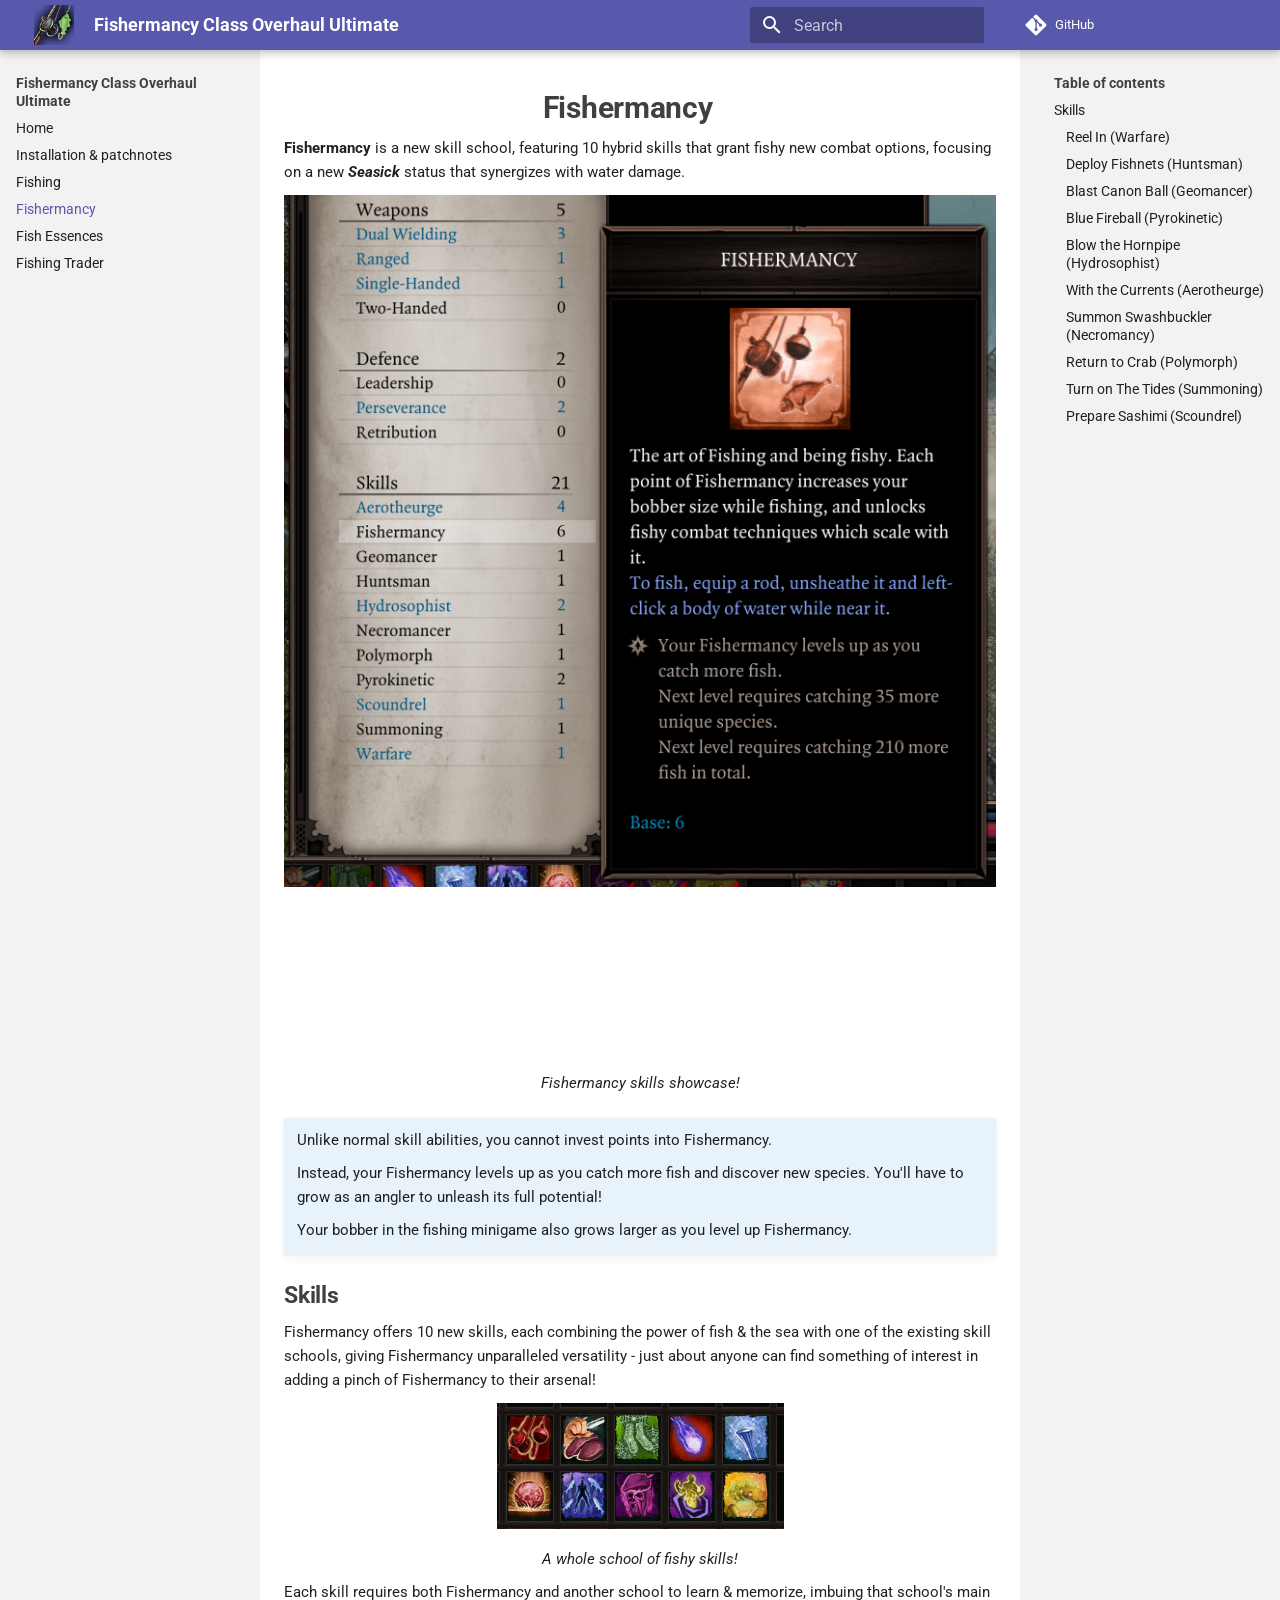
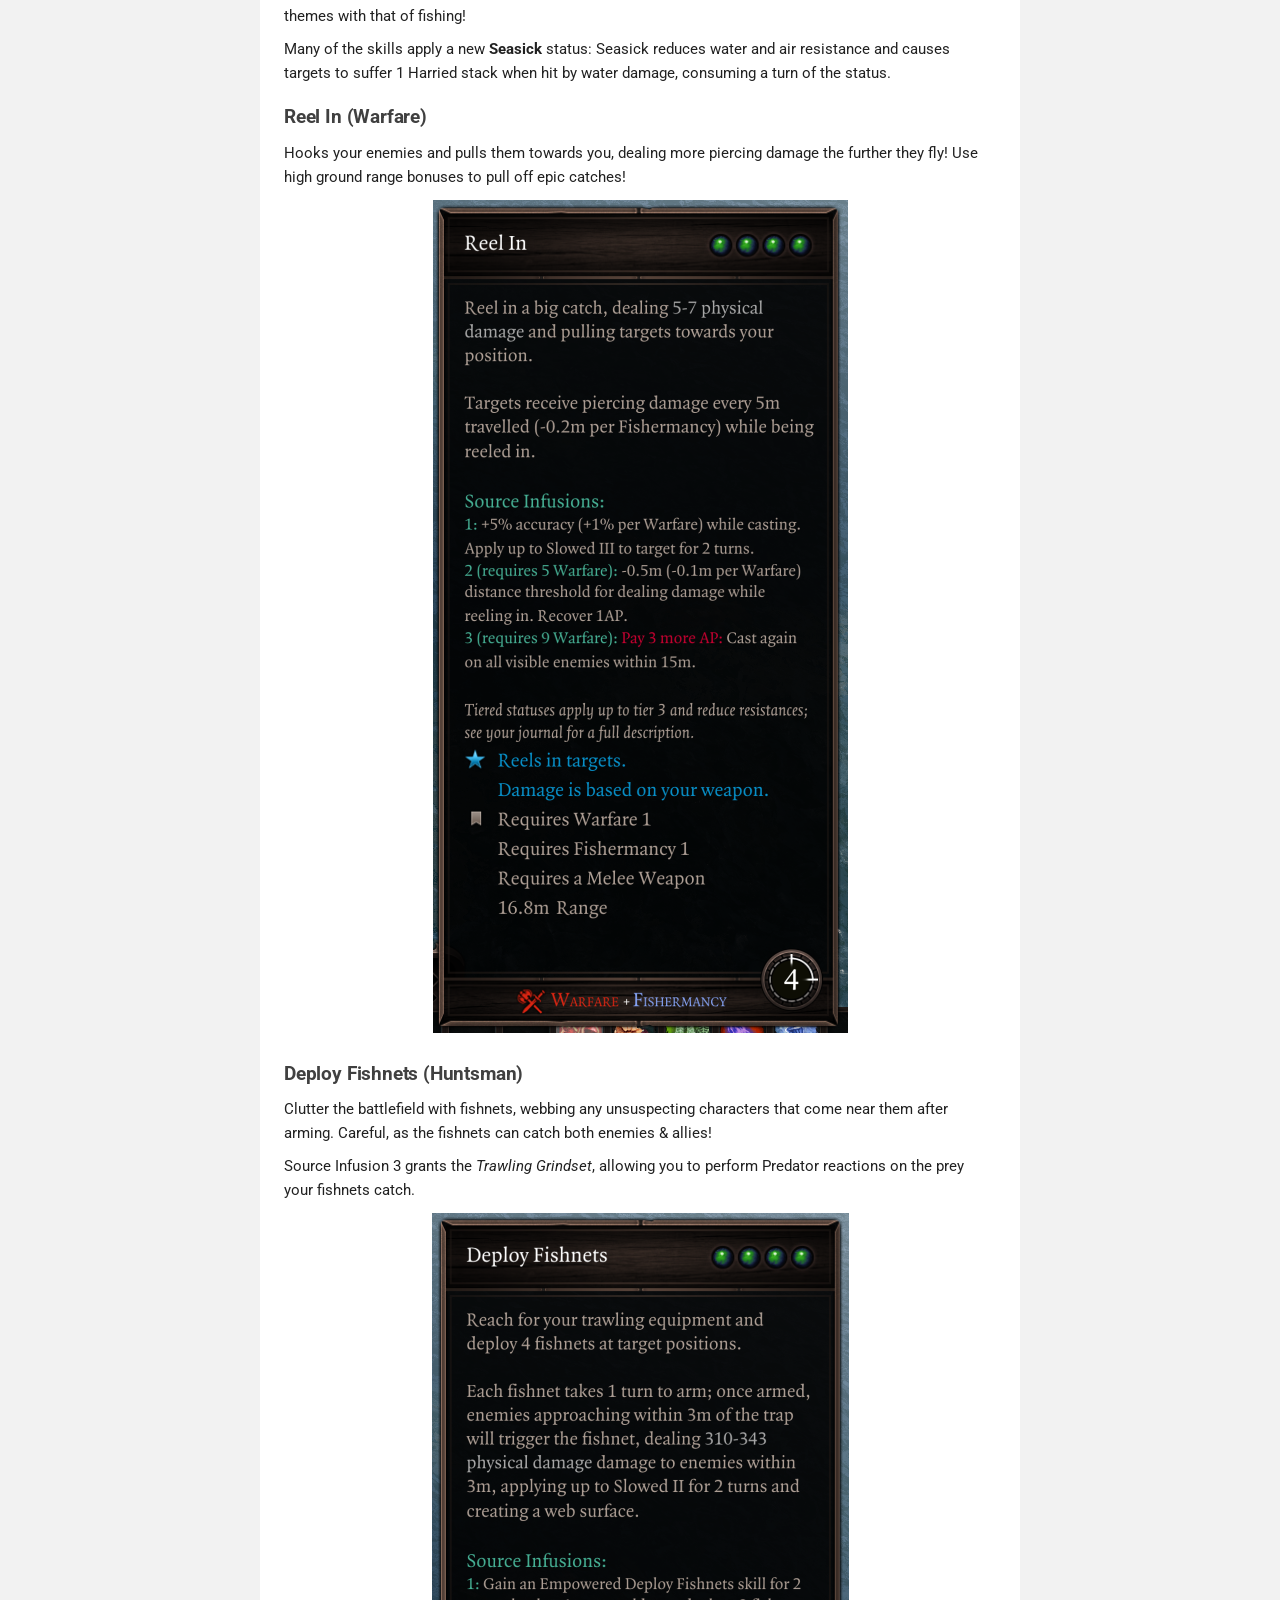
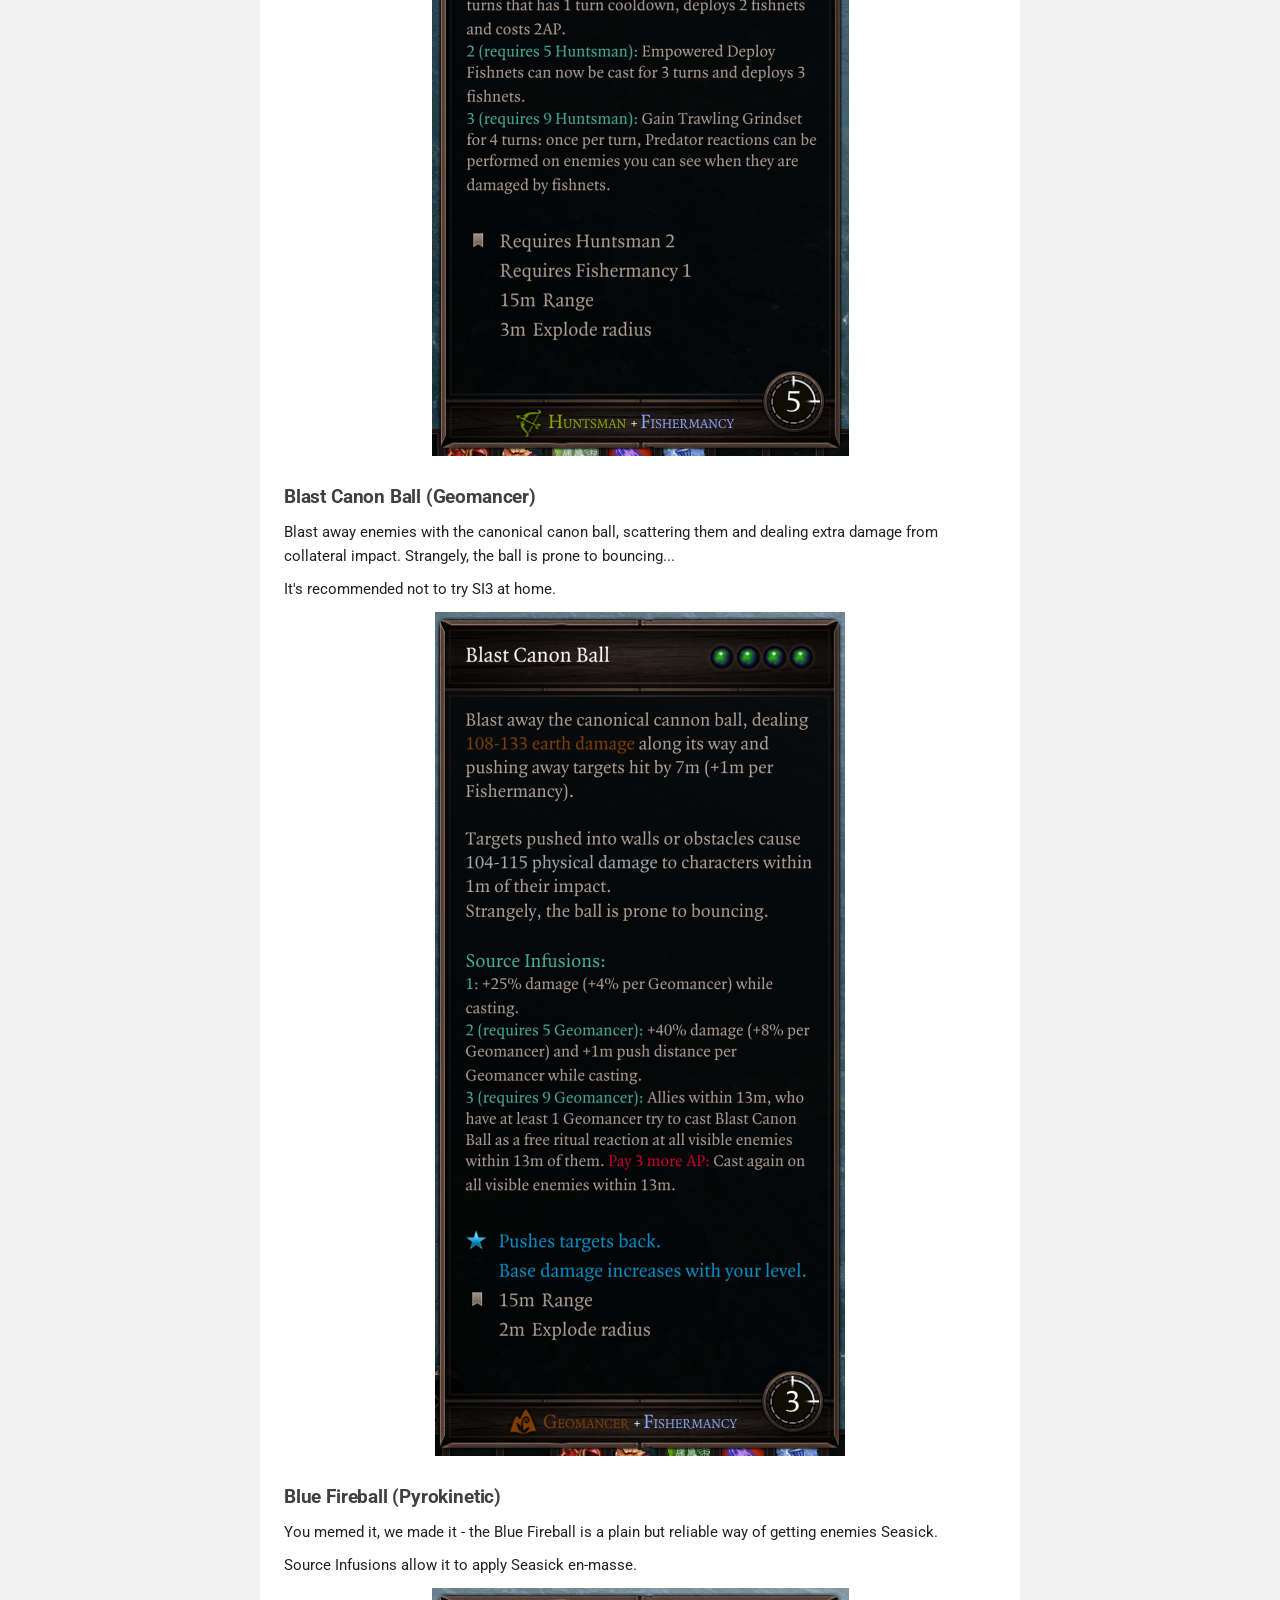
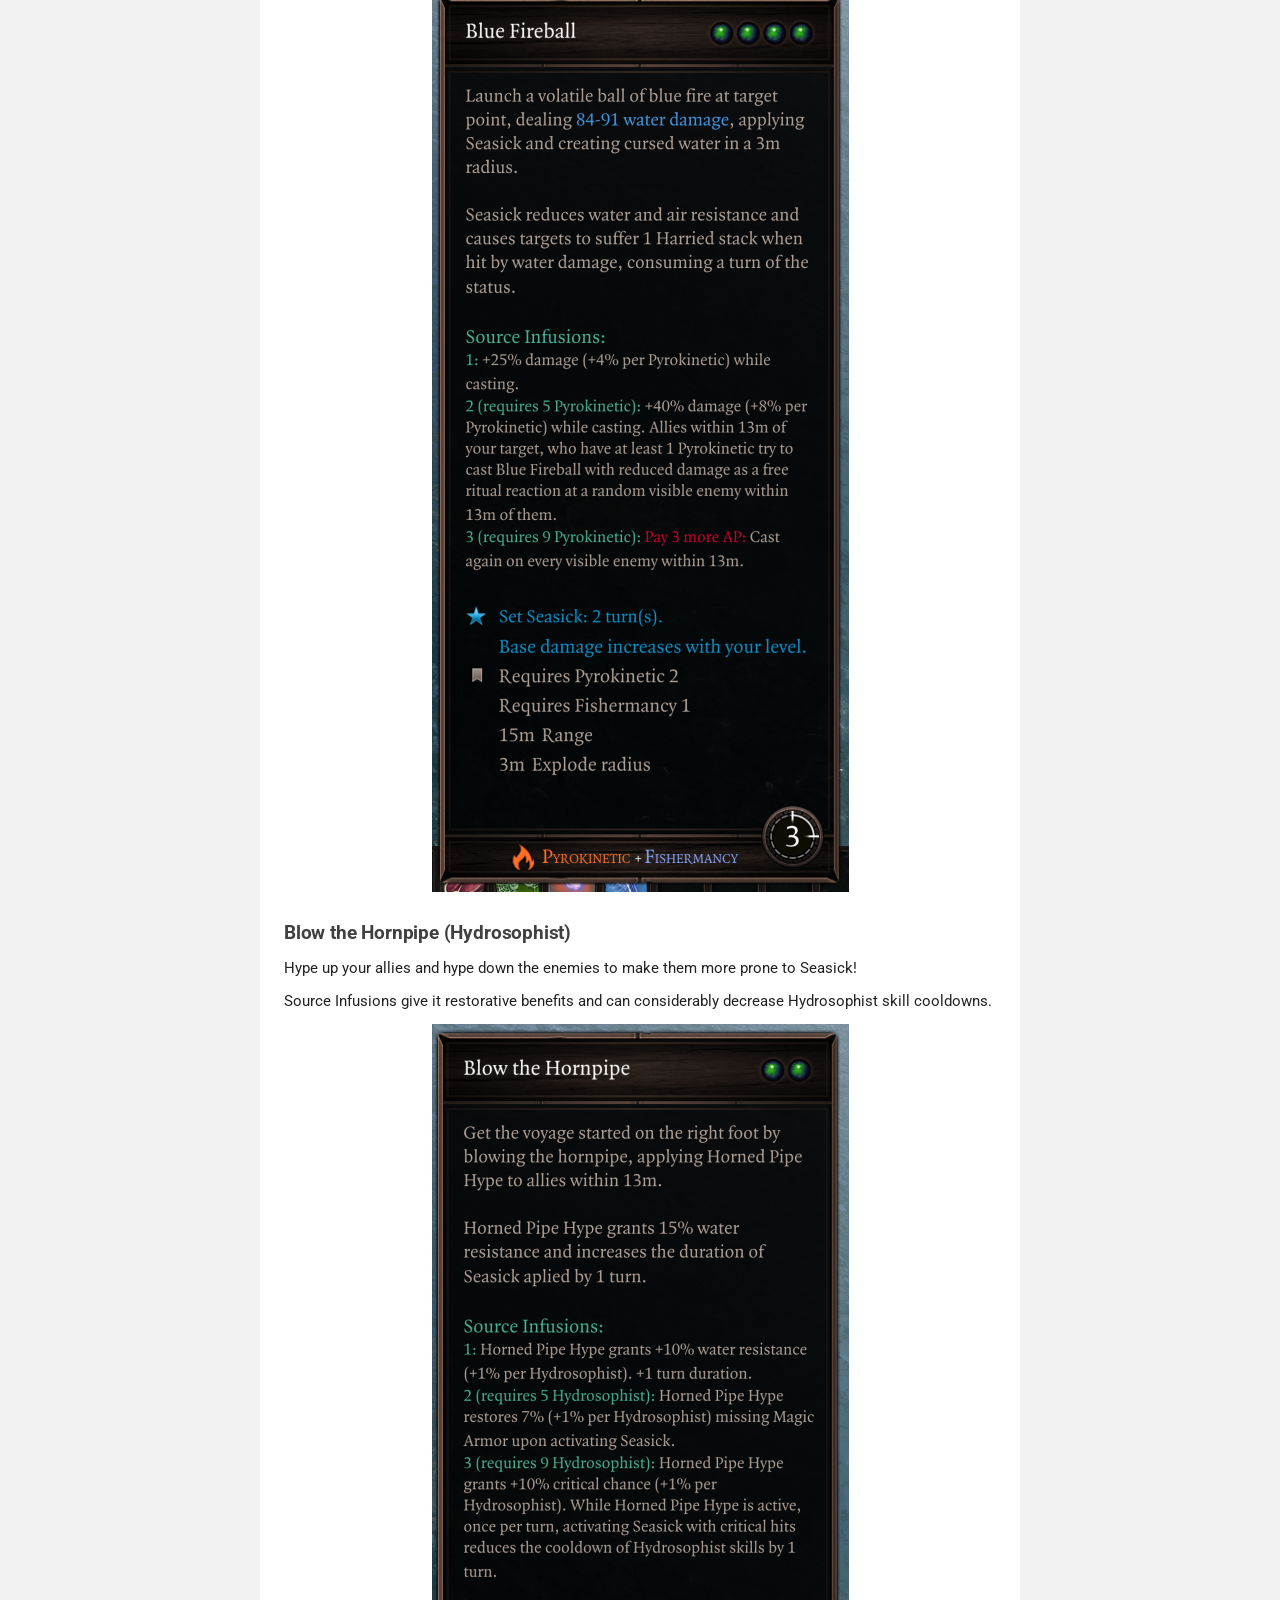
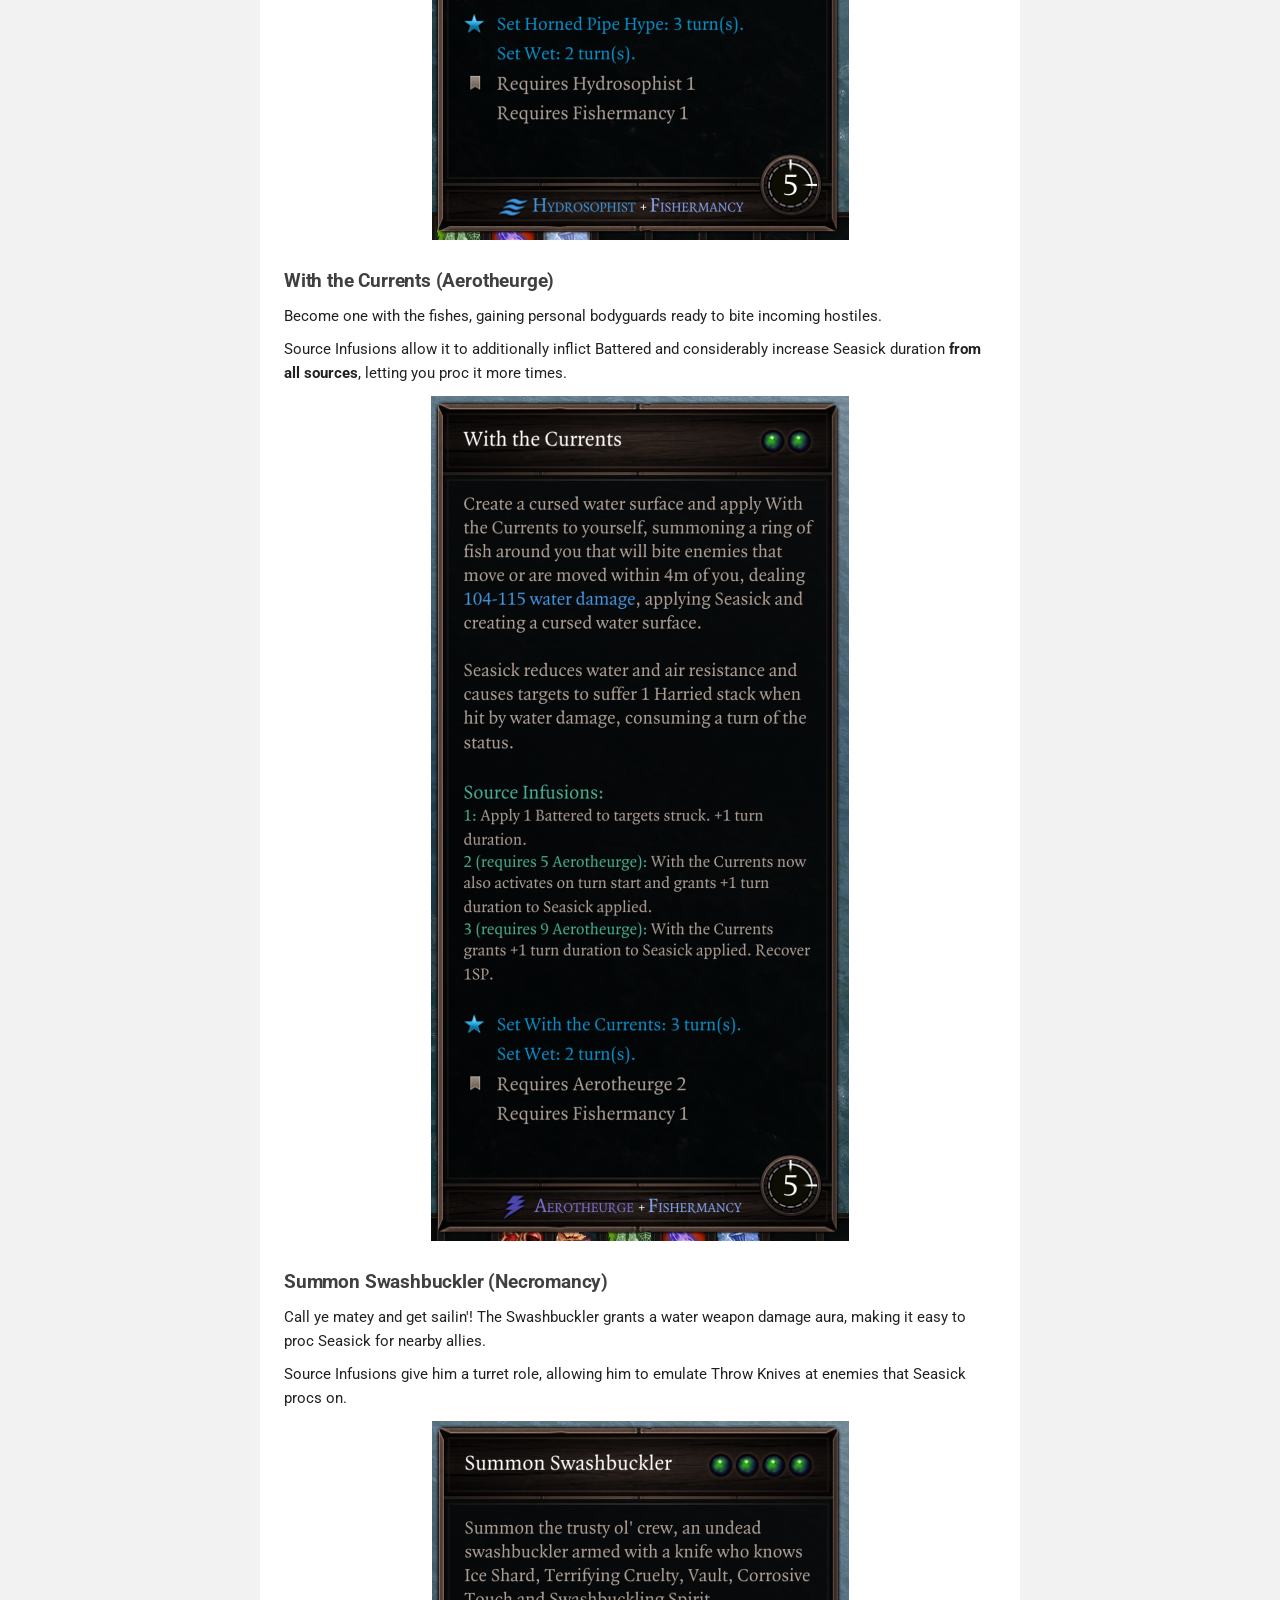
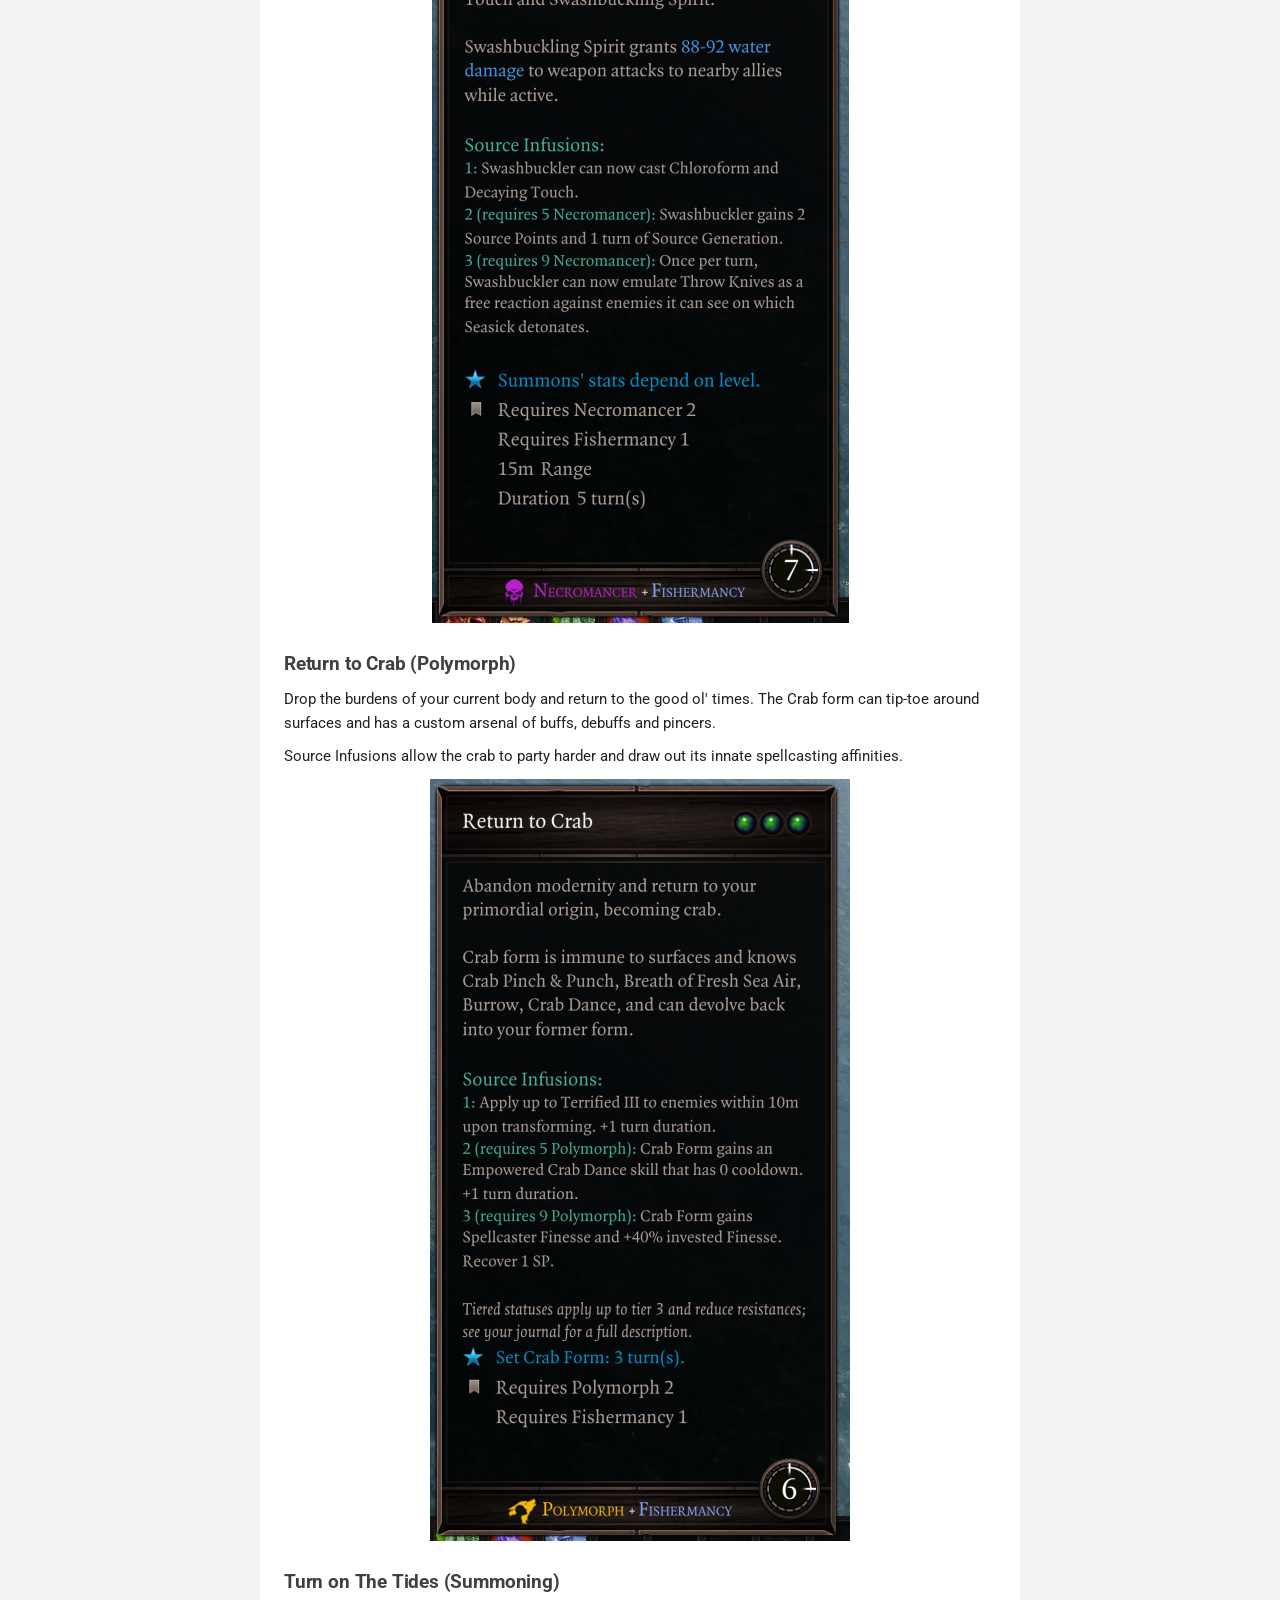
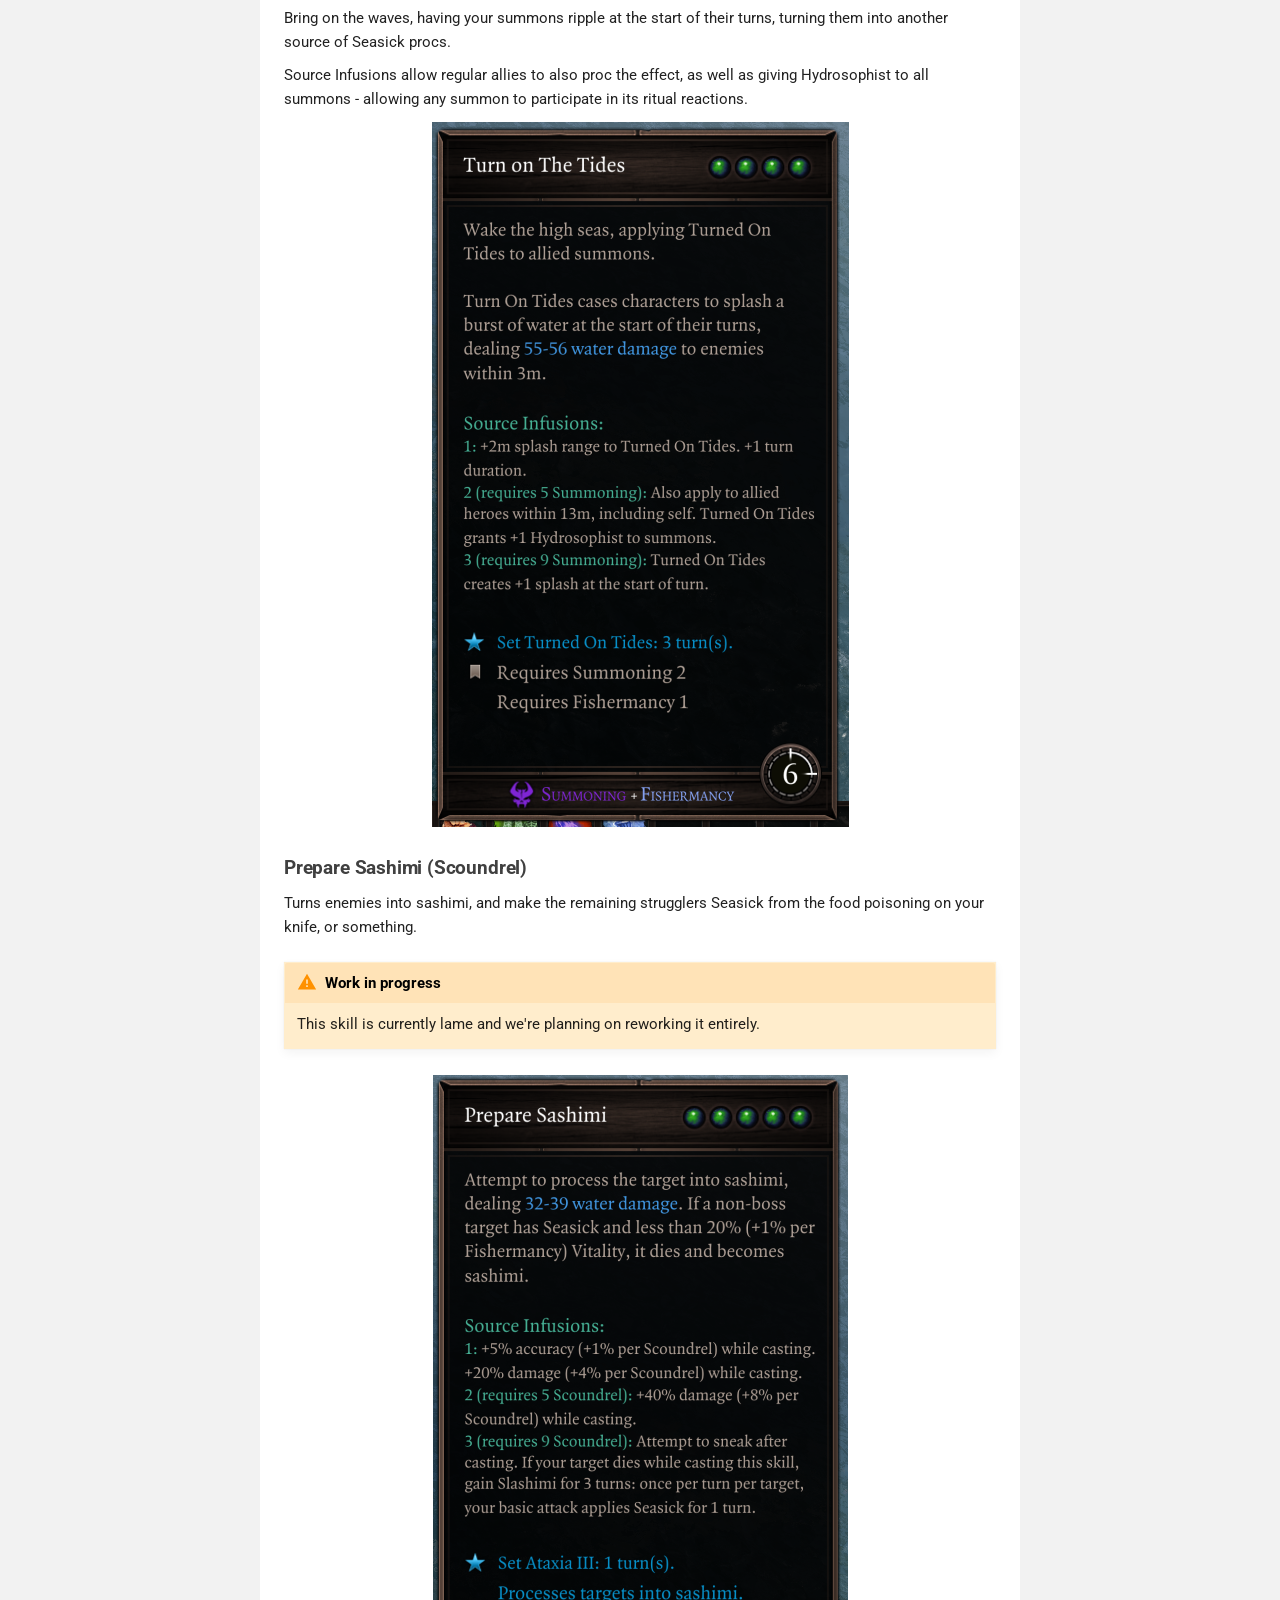
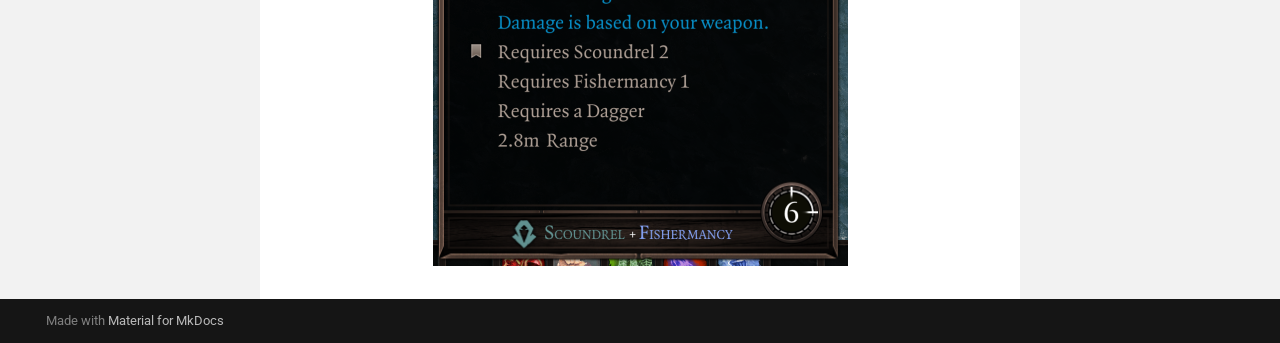
==== commit 23f60c73: "Deployed ba278d3 with MkDocs version: 1.6.1" ====
--- a/Fishermancy/index.html
+++ b/Fishermancy/index.html
@@ -639,13 +639,12 @@
 <div><h1 id="fishermancy">Fishermancy<a class="headerlink" href="#fishermancy" title="Permanent link">¶</a></h1>
 <p><strong>Fishermancy</strong> is a new skill school, featuring 10 hybrid skills that grant fishy new combat options, focusing on a new <strong><em>Seasick</em></strong> status that synergizes with water damage.</p>
 <center>
-<p><img alt="Fishermancer tooltip." src="img/fishermancy_tooltip.png"></p>
-</center>
-<center>
-<p><i>Fishermancy in the Character Sheet.</i></p>
-</center>
-<video autoplay muted loop playsinline><source src="img/intro.webm" type="video/webm"></source></video>
-
+<p><img alt="Fishermancer tooltip." src="../img/fishermancy_tooltip.png"></p>
+</center>
+<video autoplay muted loop playsinline><source src="../img/skills_showcase.webm" type="video/webm"></source></video>
+<center>
+<p><i>Fishermancy skills showcase!</i></p>
+</center>
 <div class="admonition info">
 <p>Unlike normal skill abilities, you cannot invest points into Fishermancy.</p>
 <p>Instead, your Fishermancy levels up as you catch more fish and discover new species. You'll have to grow as an angler to unleash its full potential!</p>
@@ -654,64 +653,65 @@
 <h2 id="skills">Skills<a class="headerlink" href="#skills" title="Permanent link">¶</a></h2>
 <p>Fishermancy offers 10 new skills, each combining the power of fish &amp; the sea with one of the existing skill schools, giving Fishermancy unparalleled versatility - just about anyone can find something of interest in adding a pinch of Fishermancy to their arsenal!</p>
 <center>
-<p><img alt="Skill icons." src="img/fishermancy_main_skills.png"></p>
+<p><img alt="Skill icons." src="../img/fishermancy_main_skills.png"></p>
 </center>
 <center>
 <p><i>A whole school of fishy skills!</i></p>
 </center>
 <p>Each skill requires both Fishermancy and another school to learn &amp; memorize, imbuing that school's main themes with that of fishing!</p>
+<p>Many of the skills apply a new <strong>Seasick</strong> status: Seasick reduces water and air resistance and causes targets to suffer 1 Harried stack when hit by water damage, consuming a turn of the status.</p>
 <h3 id="reel-in-warfare">Reel In (Warfare)<a class="headerlink" href="#reel-in-warfare" title="Permanent link">¶</a></h3>
 <p>Hooks your enemies and pulls them towards you, dealing more piercing damage the further they fly! Use high ground range bonuses to pull off epic catches!</p>
 <center>
-<p><img alt="Reel In tooltip in EE." src="img/skills/reel_in.png"></p>
+<p><img alt="Reel In tooltip in EE." src="../img/skills/reel_in.png"></p>
 </center>
 <h3 id="deploy-fishnets-huntsman">Deploy Fishnets (Huntsman)<a class="headerlink" href="#deploy-fishnets-huntsman" title="Permanent link">¶</a></h3>
 <p>Clutter the battlefield with fishnets, webbing any unsuspecting characters that come near them after arming. Careful, as the fishnets can catch both enemies &amp; allies!</p>
 <p>Source Infusion 3 grants the <em>Trawling Grindset</em>, allowing you to perform Predator reactions on the prey your fishnets catch.</p>
 <center>
-<p><img alt="Deploy Fishnets tooltip in EE." src="img/skills/deploy_fishnets.png"></p>
+<p><img alt="Deploy Fishnets tooltip in EE." src="../img/skills/deploy_fishnets.png"></p>
 </center>
 <h3 id="blast-canon-ball-geomancer">Blast Canon Ball (Geomancer)<a class="headerlink" href="#blast-canon-ball-geomancer" title="Permanent link">¶</a></h3>
 <p>Blast away enemies with the canonical canon ball, scattering them and dealing extra damage from collateral impact. Strangely, the ball is prone to bouncing...</p>
 <p>It's recommended not to try SI3 at home.</p>
 <center>
-<p><img alt="Blast Canon Ball tooltip in EE." src="img/skills/blast_canon_ball.png"></p>
+<p><img alt="Blast Canon Ball tooltip in EE." src="../img/skills/blast_canon_ball.png"></p>
 </center>
 <h3 id="blue-fireball-pyrokinetic">Blue Fireball (Pyrokinetic)<a class="headerlink" href="#blue-fireball-pyrokinetic" title="Permanent link">¶</a></h3>
 <p>You memed it, we made it - the Blue Fireball is a plain but reliable way of getting enemies Seasick.</p>
 <p>Source Infusions allow it to apply Seasick en-masse.</p>
 <center>
-<p><img alt="Blue Fireball tooltip in EE." src="img/skills/blue_fireball.png"></p>
+<p><img alt="Blue Fireball tooltip in EE." src="../img/skills/blue_fireball.png"></p>
 </center>
 <h3 id="blow-the-hornpipe-hydrosophist">Blow the Hornpipe (Hydrosophist)<a class="headerlink" href="#blow-the-hornpipe-hydrosophist" title="Permanent link">¶</a></h3>
 <p>Hype up your allies and hype down the enemies to make them more prone to Seasick!</p>
 <p>Source Infusions give it restorative benefits and can considerably decrease Hydrosophist skill cooldowns.</p>
 <center>
-<p><img alt="Blow the Hornpipe tooltip in EE." src="img/skills/blow_the_hornpipe.png"></p>
+<p><img alt="Blow the Hornpipe tooltip in EE." src="../img/skills/blow_the_hornpipe.png"></p>
 </center>
 <h3 id="with-the-currents-aerotheurge">With the Currents (Aerotheurge)<a class="headerlink" href="#with-the-currents-aerotheurge" title="Permanent link">¶</a></h3>
 <p>Become one with the fishes, gaining personal bodyguards ready to bite incoming hostiles.</p>
 <p>Source Infusions allow it to additionally inflict Battered and considerably increase Seasick duration <strong>from all sources</strong>, letting you proc it more times.</p>
 <center>
-<p><img alt="With the Currents tooltip in EE." src="img/skills/with_the_currents.png"></p>
+<p><img alt="With the Currents tooltip in EE." src="../img/skills/with_the_currents.png"></p>
 </center>
 <h3 id="summon-swashbuckler-necromancy">Summon Swashbuckler (Necromancy)<a class="headerlink" href="#summon-swashbuckler-necromancy" title="Permanent link">¶</a></h3>
 <p>Call ye matey and get sailin'! The Swashbuckler grants a water weapon damage aura, making it easy to proc Seasick for nearby allies.</p>
 <p>Source Infusions give him a turret role, allowing him to emulate Throw Knives at enemies that Seasick procs on.</p>
 <center>
-<p><img alt="Summon Swashbuckler tooltip in EE." src="img/skills/summon_swashbuckler.png"></p>
+<p><img alt="Summon Swashbuckler tooltip in EE." src="../img/skills/summon_swashbuckler.png"></p>
 </center>
 <h3 id="return-to-crab-polymorph">Return to Crab (Polymorph)<a class="headerlink" href="#return-to-crab-polymorph" title="Permanent link">¶</a></h3>
 <p>Drop the burdens of your current body and return to the good ol' times. The Crab form can tip-toe around surfaces and has a custom arsenal of buffs, debuffs and pincers.</p>
 <p>Source Infusions allow the crab to party harder and draw out its innate spellcasting affinities. </p>
 <center>
-<p><img alt="Return to Crab tooltip in EE." src="img/skills/return_to_crab.png"></p>
+<p><img alt="Return to Crab tooltip in EE." src="../img/skills/return_to_crab.png"></p>
 </center>
 <h3 id="turn-on-the-tides-summoning">Turn on The Tides (Summoning)<a class="headerlink" href="#turn-on-the-tides-summoning" title="Permanent link">¶</a></h3>
 <p>Bring on the waves, having your summons ripple at the start of their turns, turning them into another source of Seasick procs.</p>
 <p>Source Infusions allow regular allies to also proc the effect, as well as giving Hydrosophist to all summons - allowing any summon to participate in its ritual reactions.</p>
 <center>
-<p><img alt="Turn on The Tides tooltip in EE." src="img/skills/turn_on_the_tides.png"></p>
+<p><img alt="Turn on The Tides tooltip in EE." src="../img/skills/turn_on_the_tides.png"></p>
 </center>
 <h3 id="prepare-sashimi-scoundrel">Prepare Sashimi (Scoundrel)<a class="headerlink" href="#prepare-sashimi-scoundrel" title="Permanent link">¶</a></h3>
 <p>Turns enemies into sashimi, and make the remaining strugglers Seasick from the food poisoning on your knife, or something.</p>
@@ -720,7 +720,7 @@
 <p>This skill is currently lame and we're planning on reworking it entirely.</p>
 </div>
 <center>
-<p><img alt="Prepare Sashimi tooltip in EE." src="img/skills/prepare_slashimi.png"></p>
+<p><img alt="Prepare Sashimi tooltip in EE." src="../img/skills/prepare_sashimi.png"></p>
 </center></div>
 
 
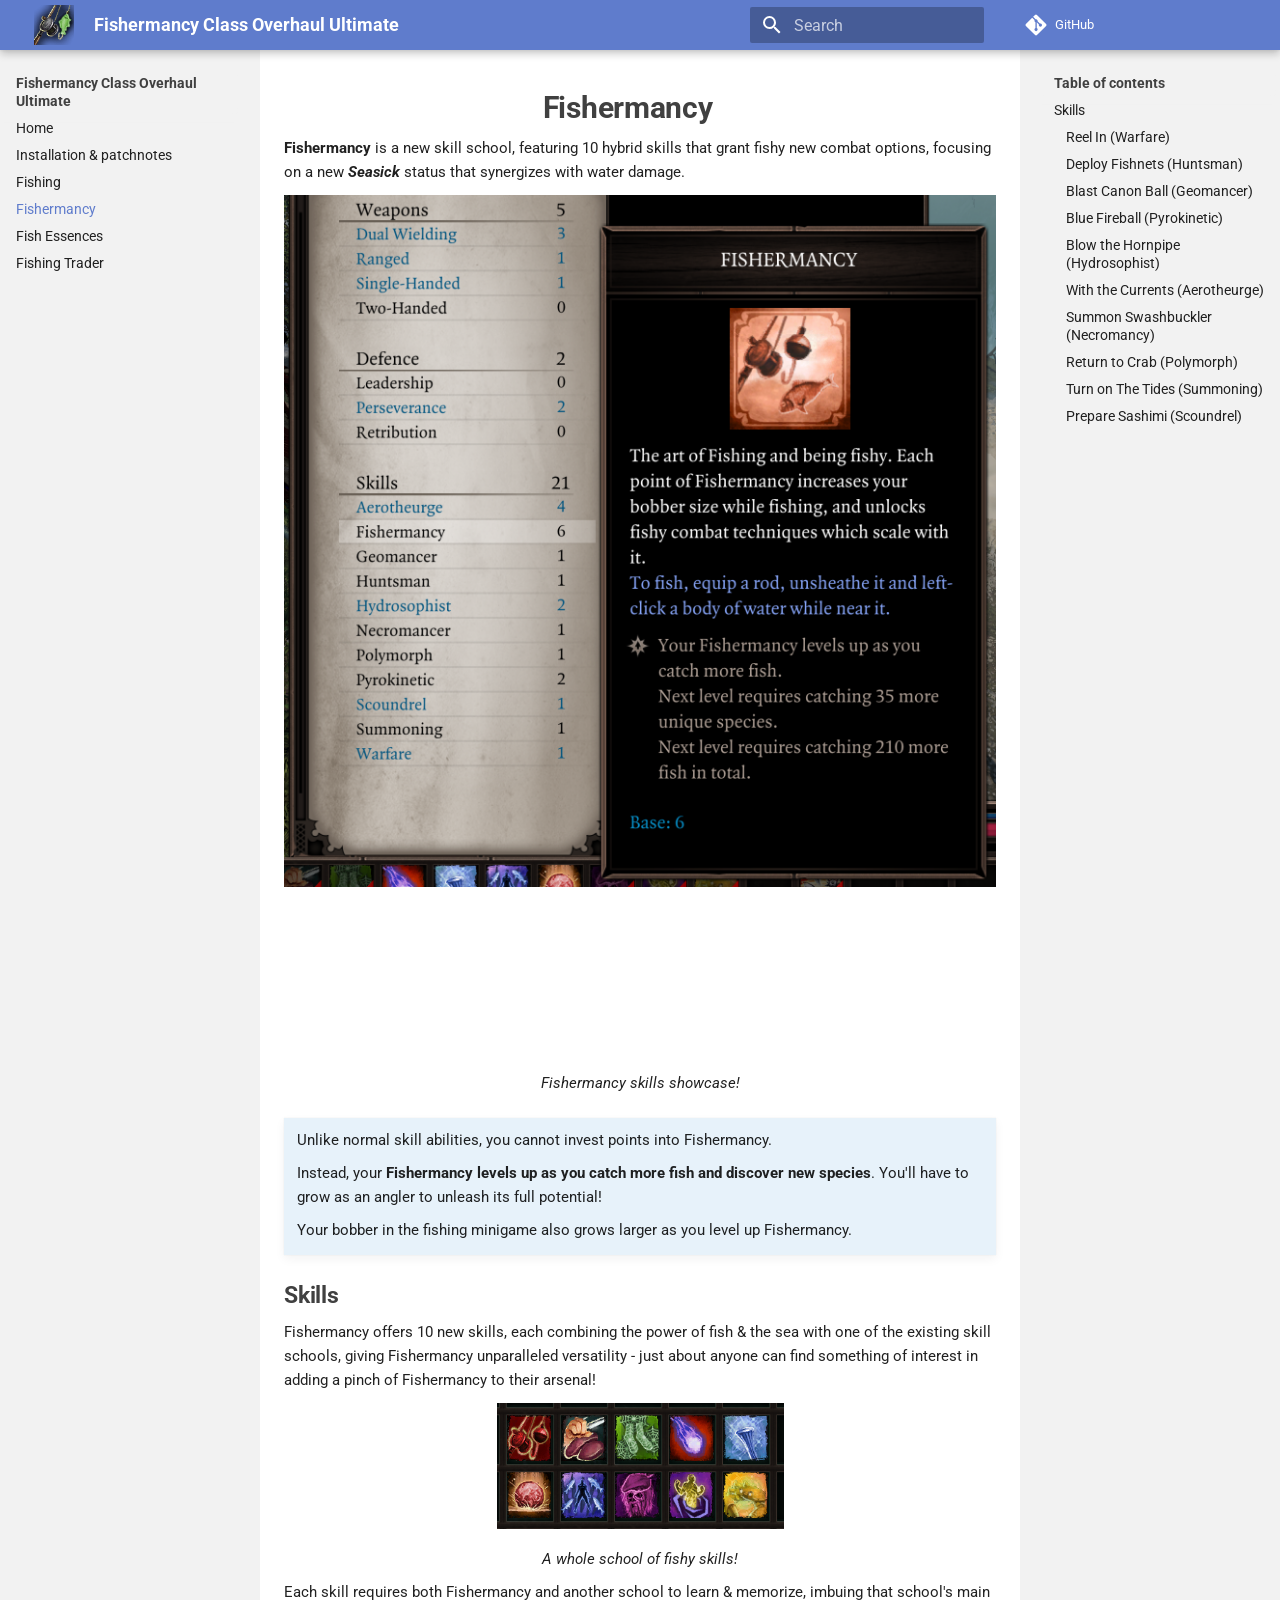
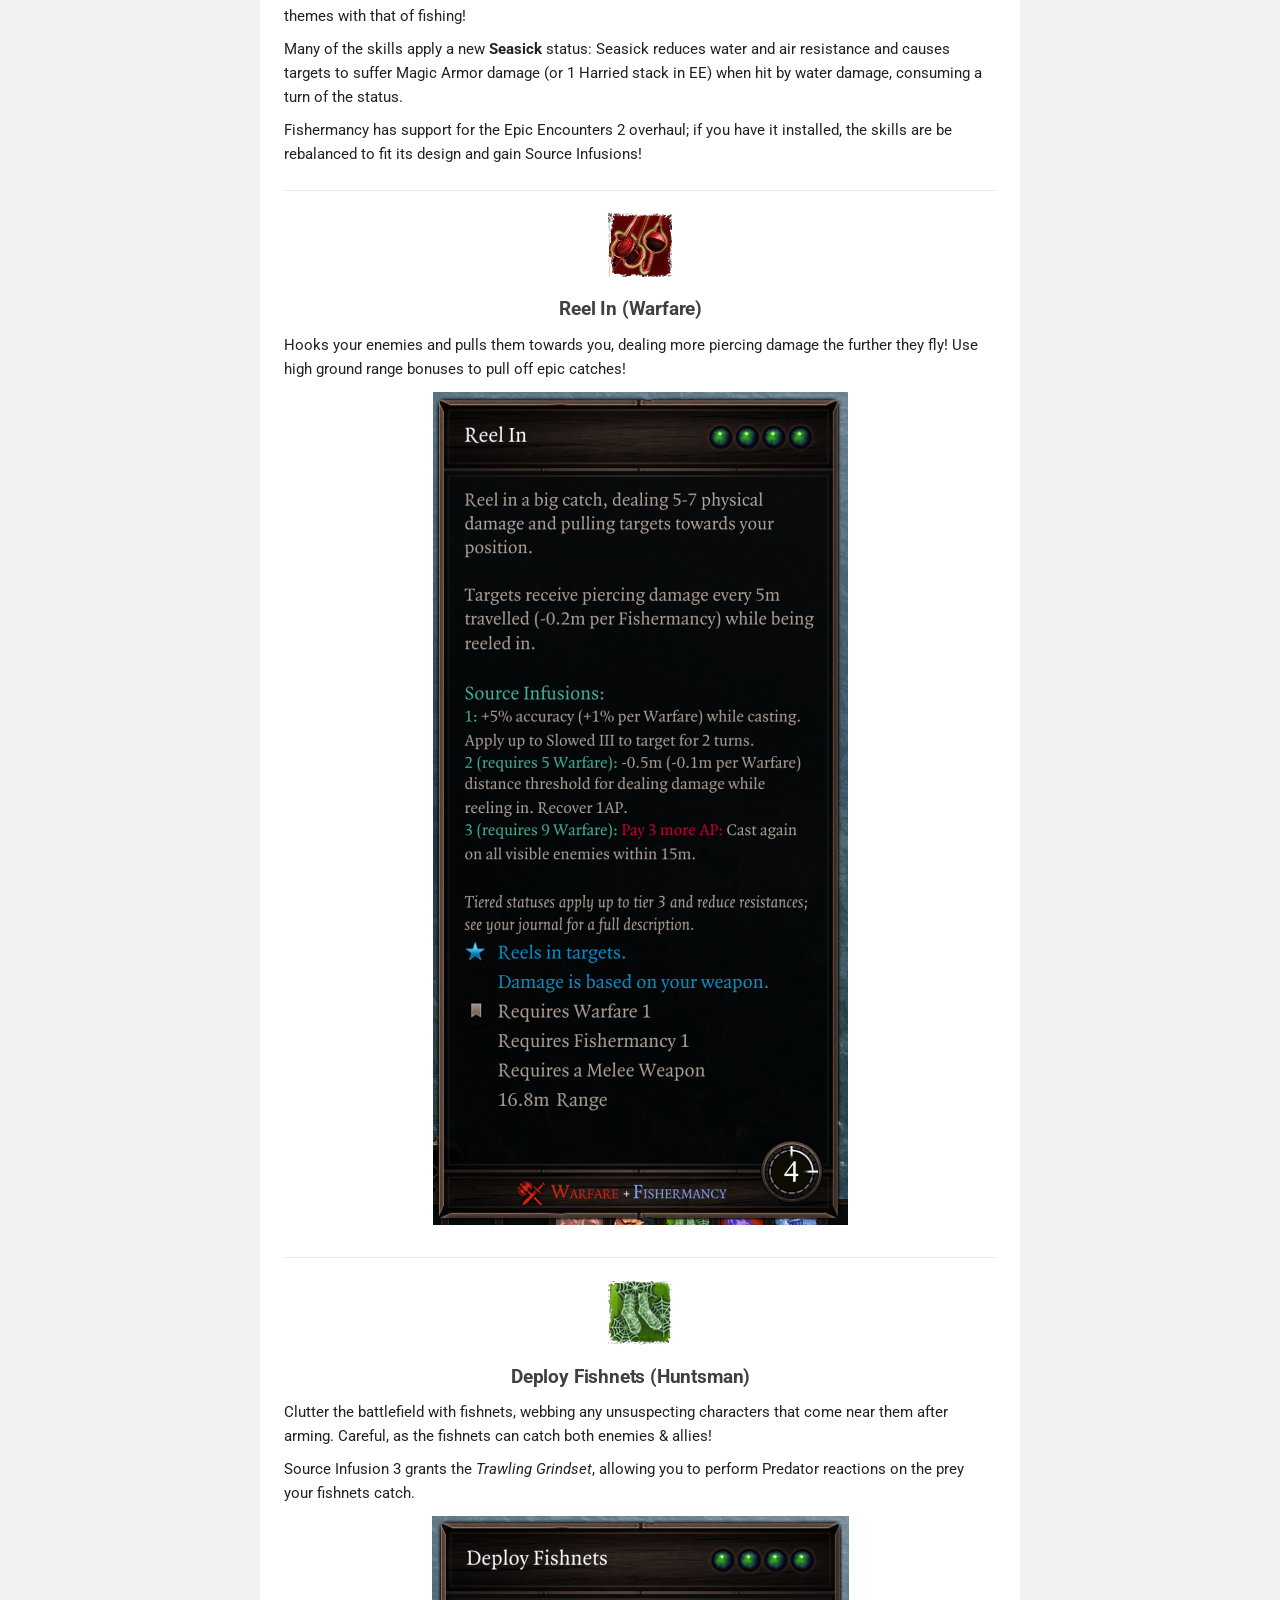
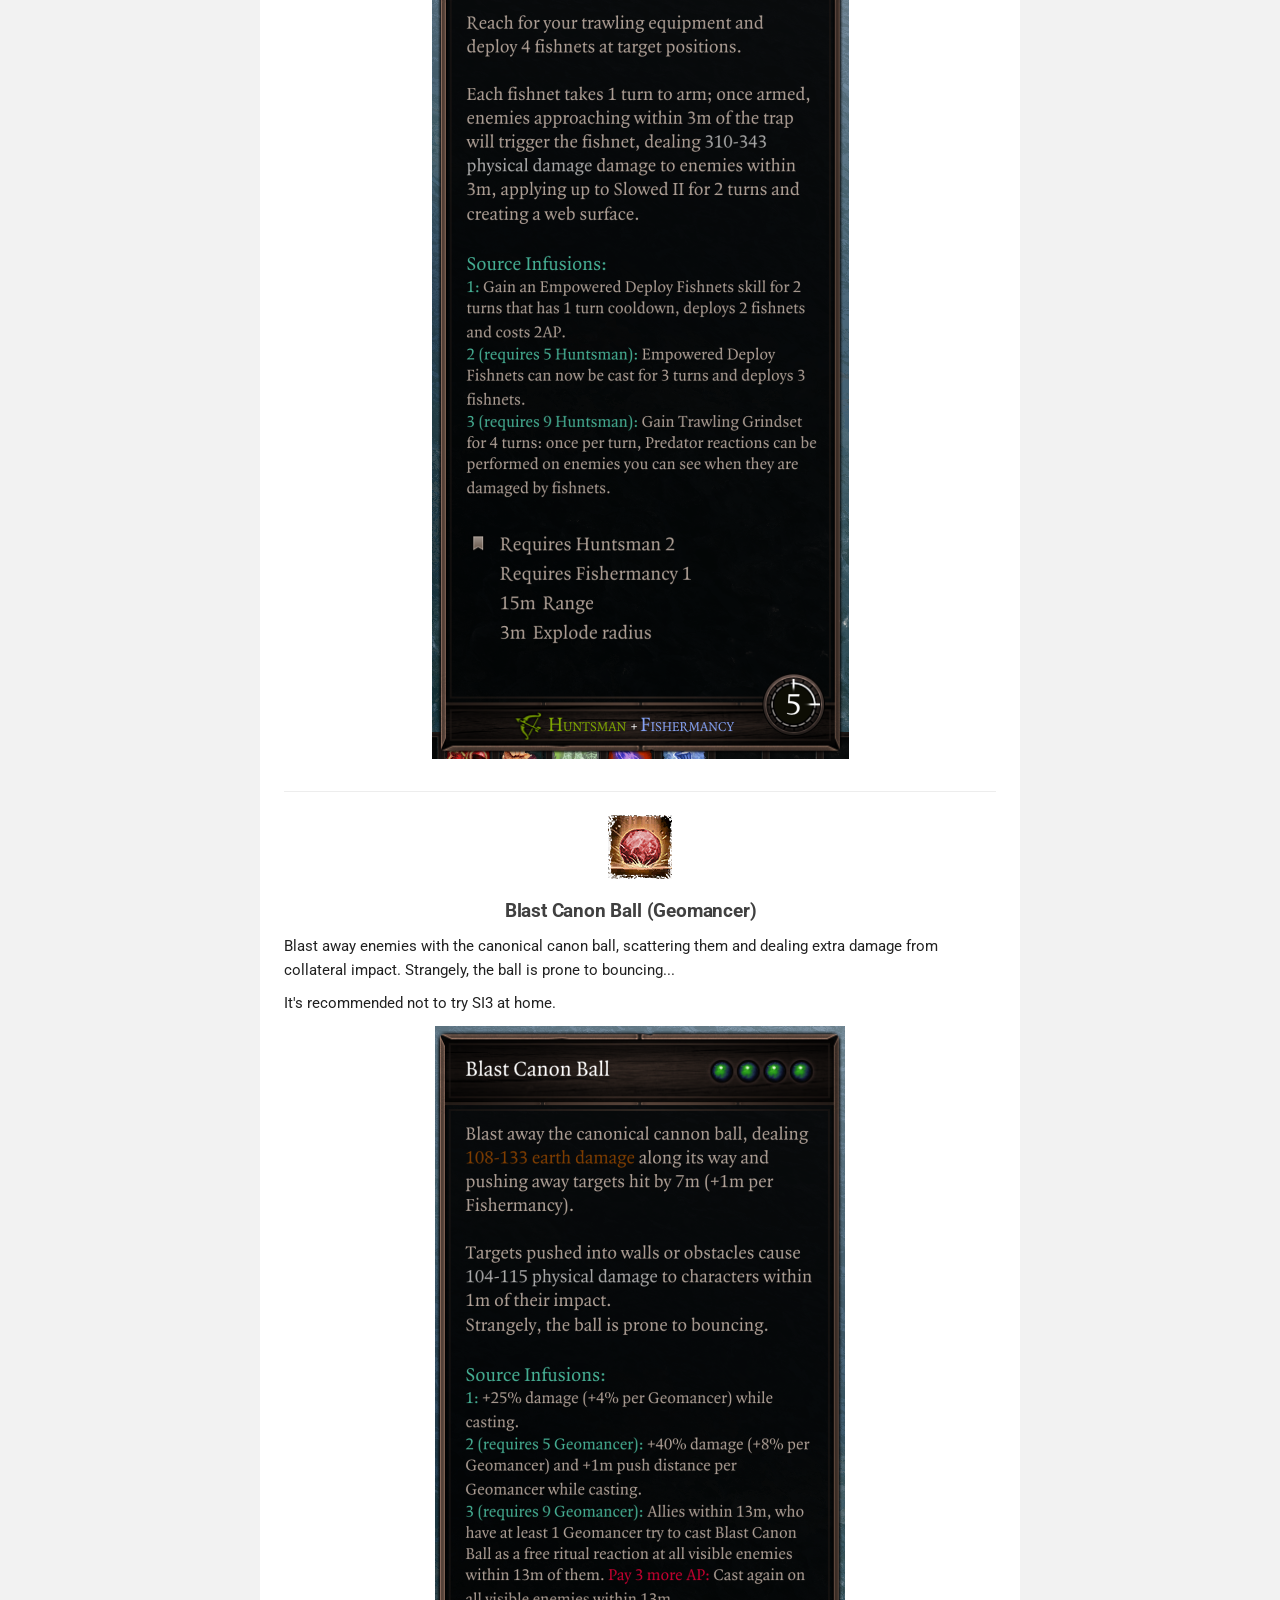
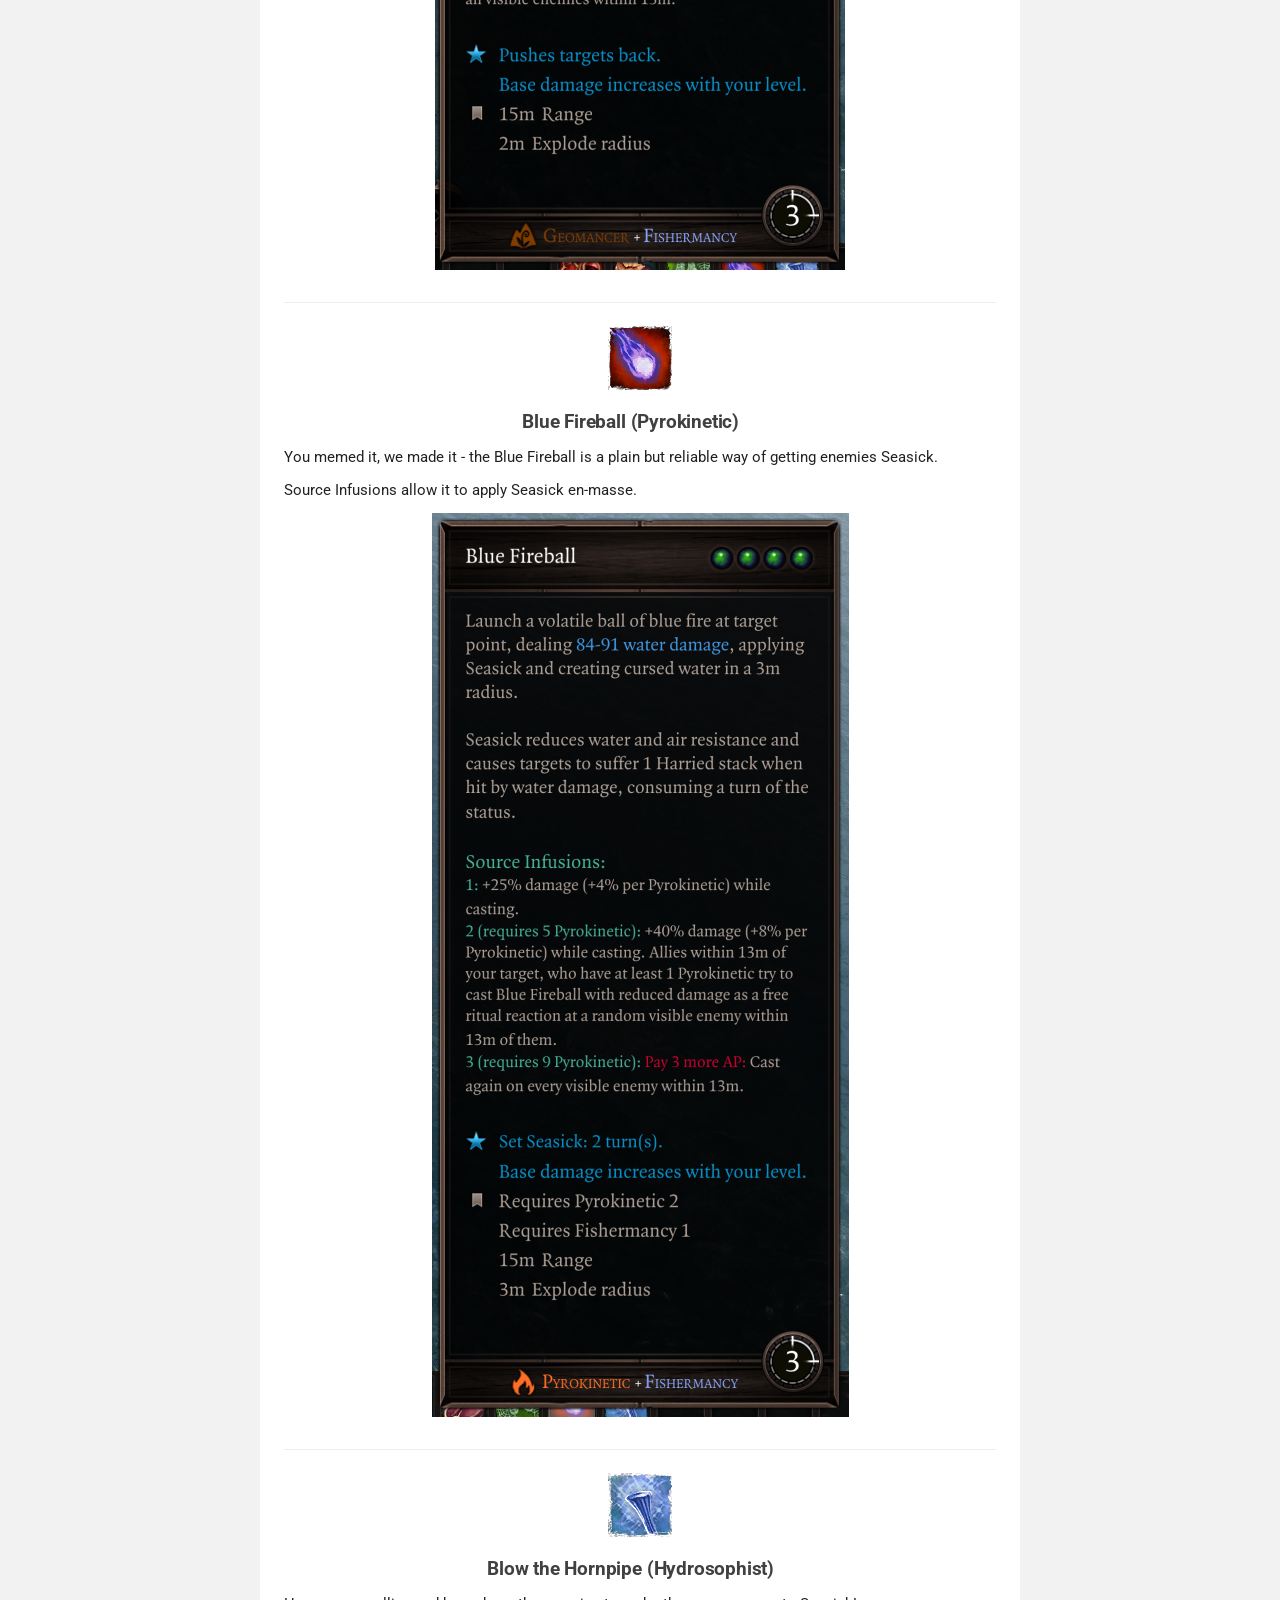
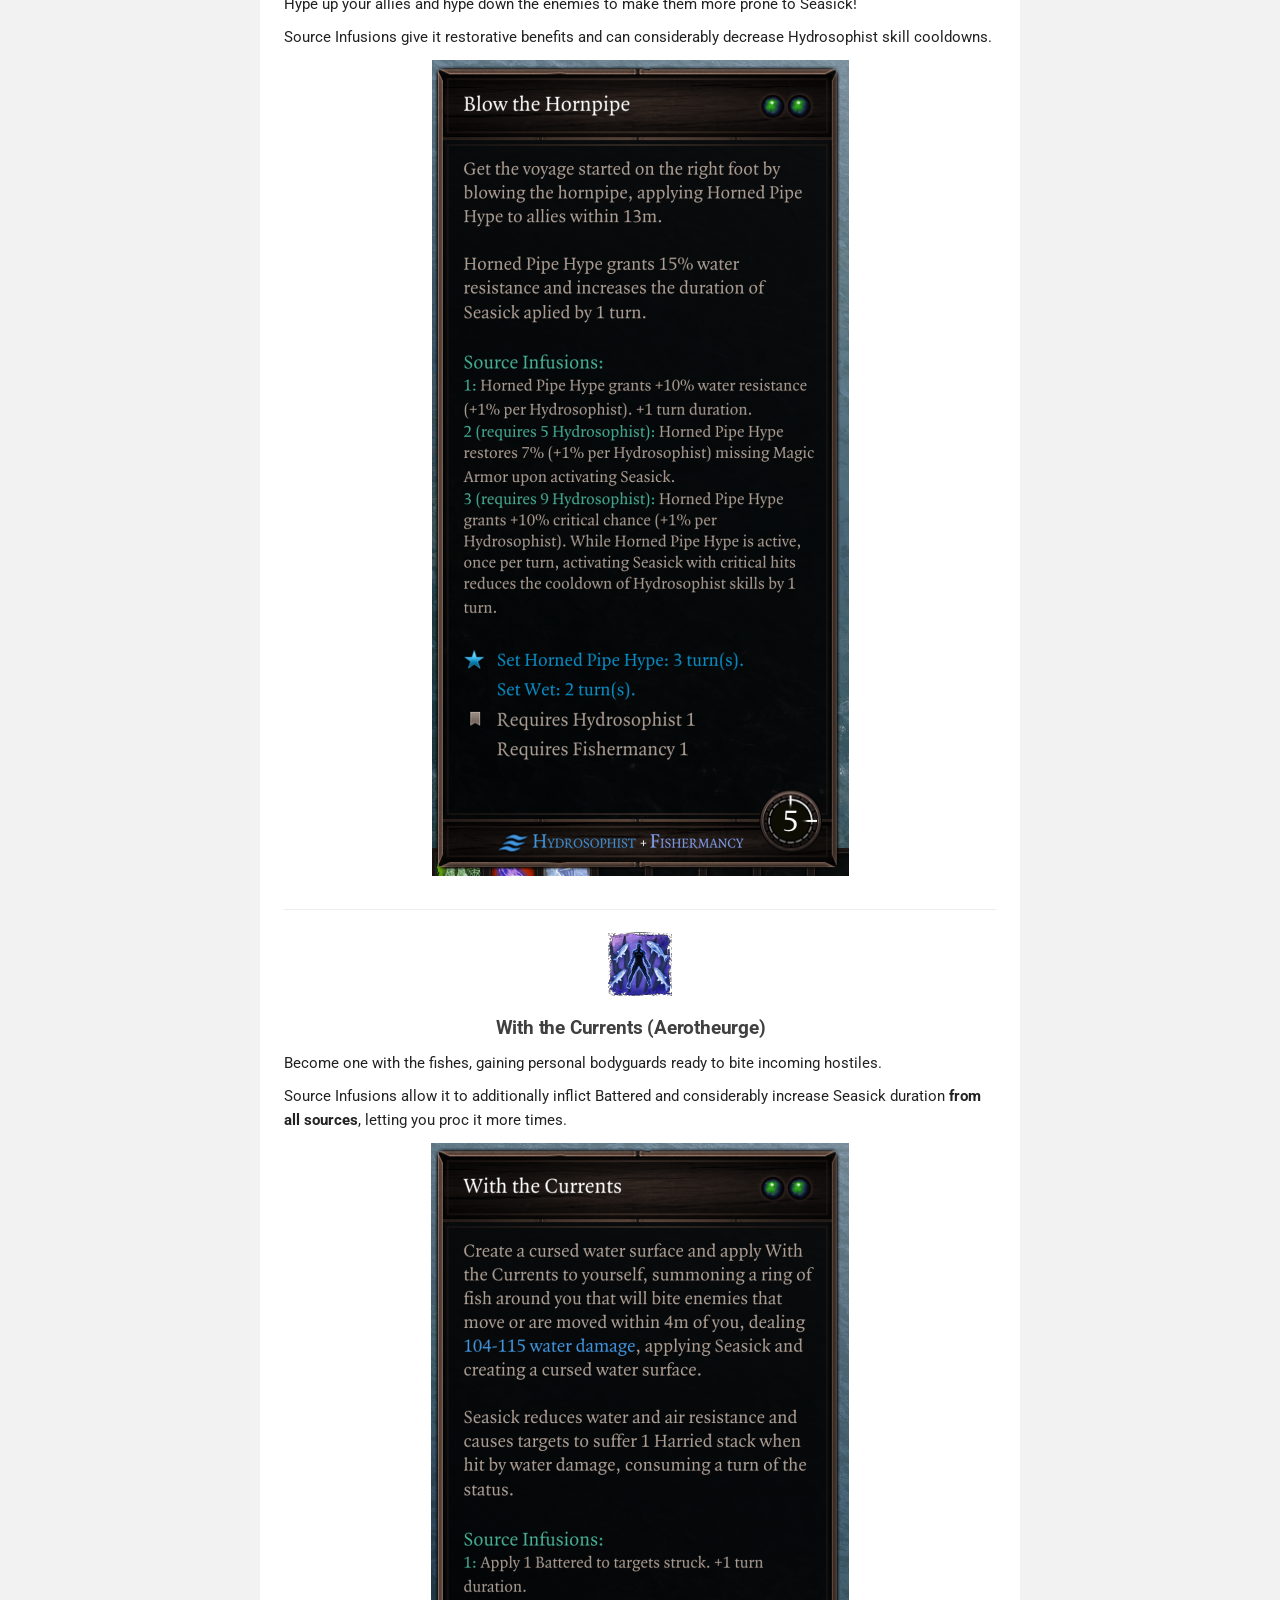
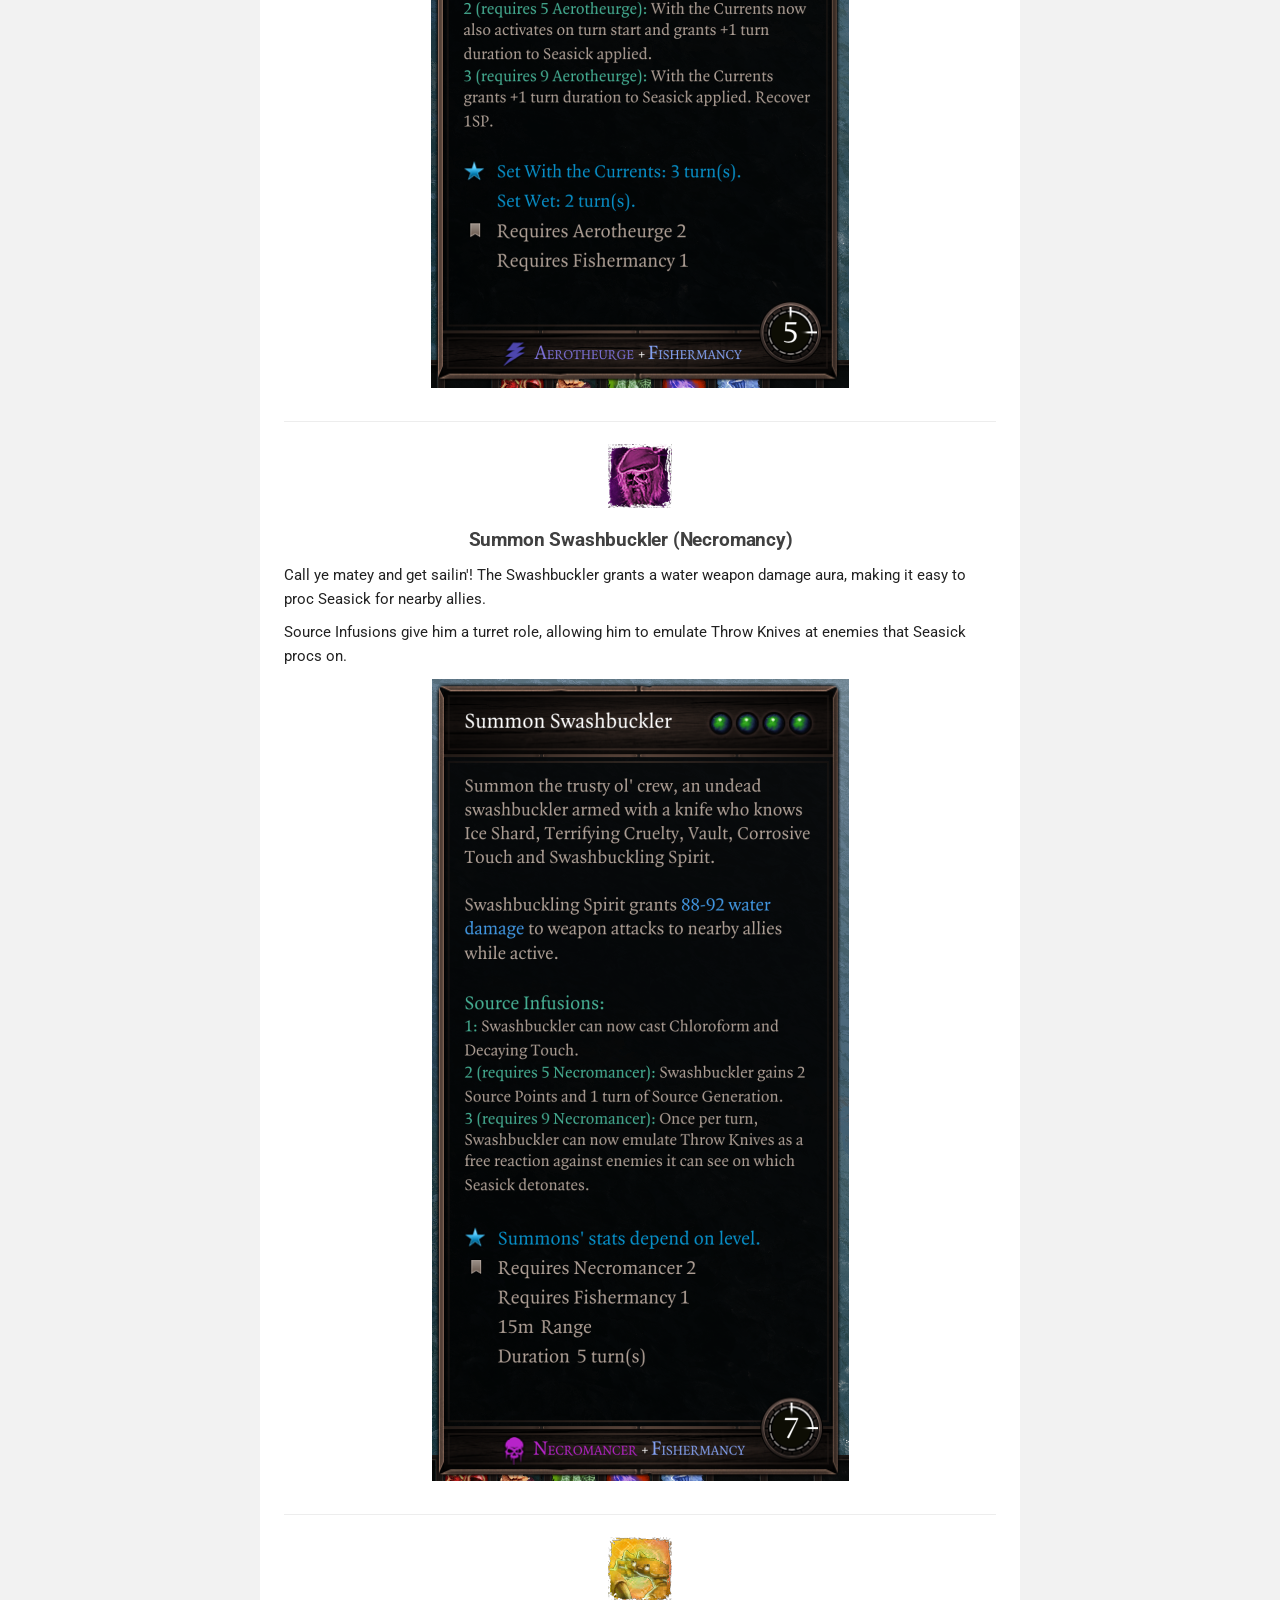
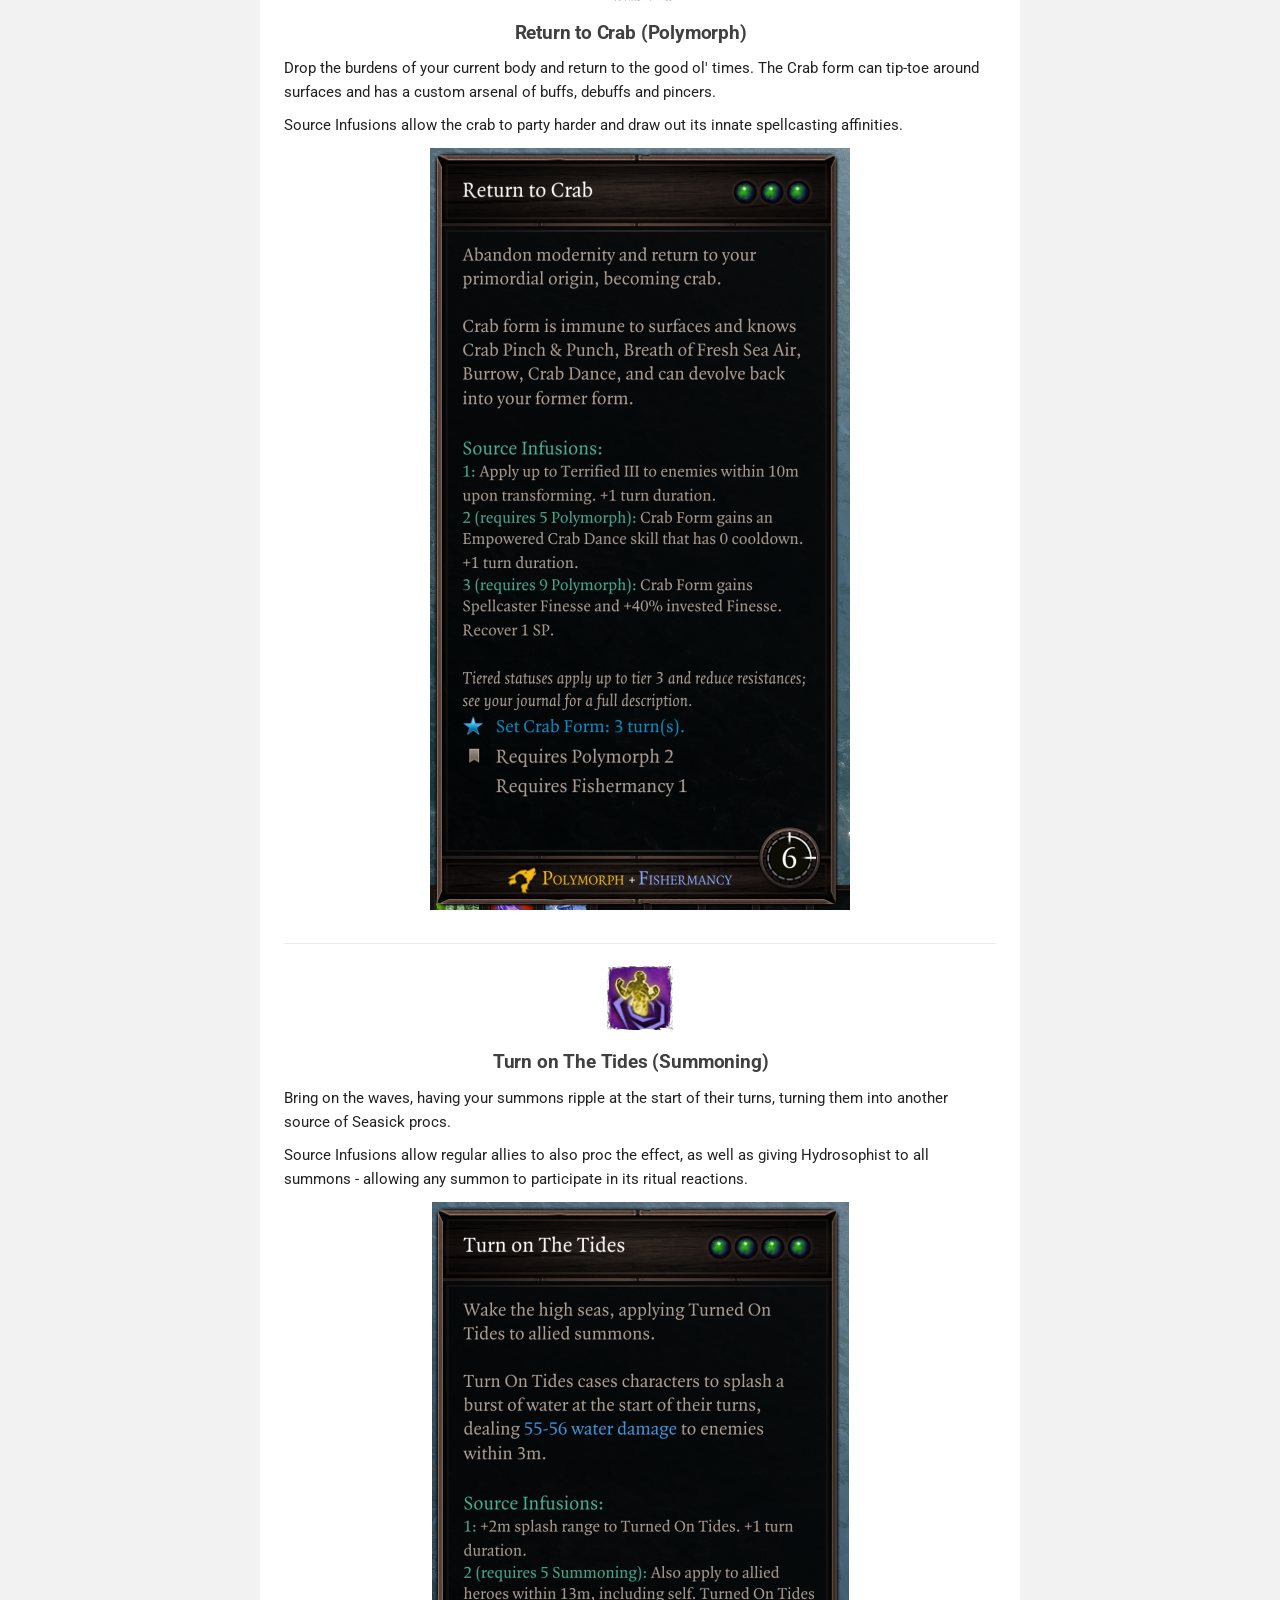
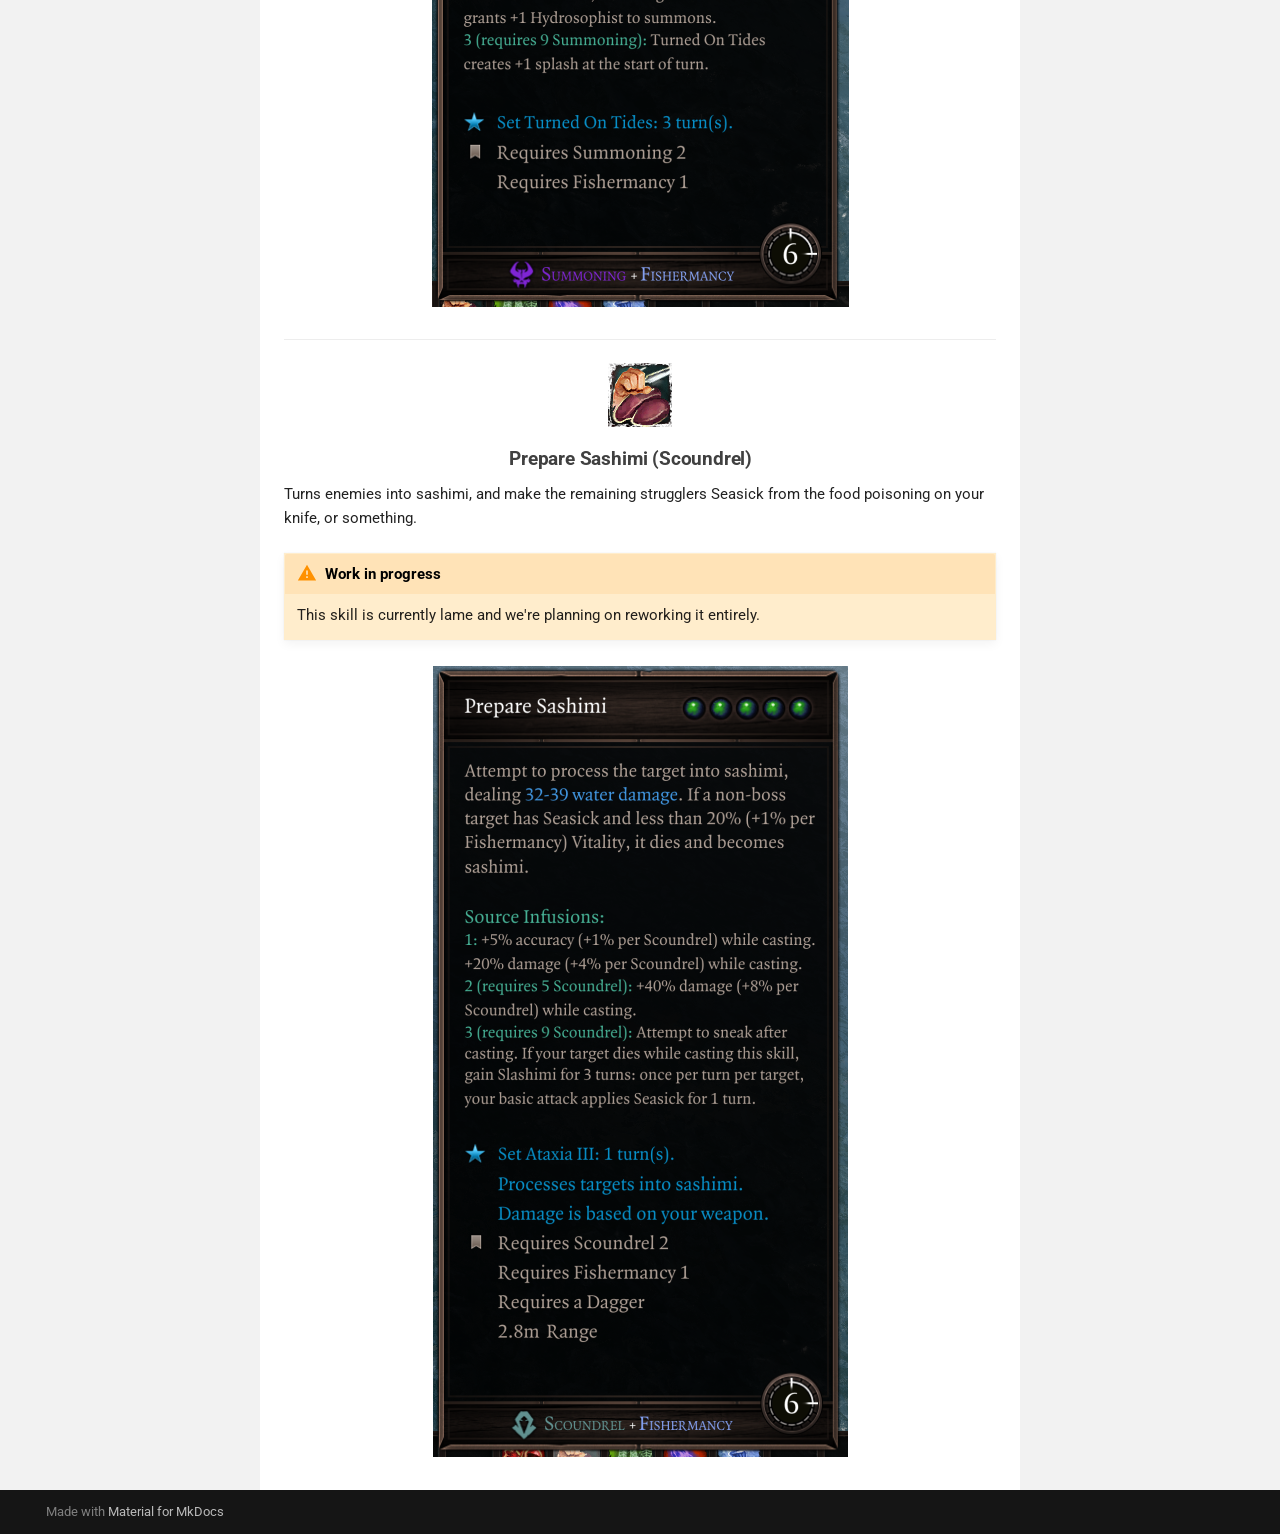
==== commit fa7a0074: "Deployed 4207f3a with MkDocs version: 1.6.1" ====
--- a/Fishermancy/index.html
+++ b/Fishermancy/index.html
@@ -647,7 +647,7 @@
 </center>
 <div class="admonition info">
 <p>Unlike normal skill abilities, you cannot invest points into Fishermancy.</p>
-<p>Instead, your Fishermancy levels up as you catch more fish and discover new species. You'll have to grow as an angler to unleash its full potential!</p>
+<p>Instead, your <strong>Fishermancy levels up as you catch more fish and discover new species</strong>. You'll have to grow as an angler to unleash its full potential!</p>
 <p>Your bobber in the fishing minigame also grows larger as you level up Fishermancy.</p>
 </div>
 <h2 id="skills">Skills<a class="headerlink" href="#skills" title="Permanent link">¶</a></h2>
@@ -659,61 +659,122 @@
 <p><i>A whole school of fishy skills!</i></p>
 </center>
 <p>Each skill requires both Fishermancy and another school to learn &amp; memorize, imbuing that school's main themes with that of fishing!</p>
-<p>Many of the skills apply a new <strong>Seasick</strong> status: Seasick reduces water and air resistance and causes targets to suffer 1 Harried stack when hit by water damage, consuming a turn of the status.</p>
+<p>Many of the skills apply a new <strong>Seasick</strong> status: Seasick reduces water and air resistance and causes targets to suffer Magic Armor damage (or 1 Harried stack in EE) when hit by water damage, consuming a turn of the status.</p>
+<p>Fishermancy has support for the Epic Encounters 2 overhaul; if you have it installed, the skills are be rebalanced to fit its design and gain Source Infusions!</p>
+<hr>
+<center>
+<p><img alt="Skill icon" src="../img/skills/icons/PIP_Fishing_Skill_ReelIn.png" style="width:auto;height:64px; margin:0; vertical-align: middle;"> </p>
+</center>
+<center>
 <h3 id="reel-in-warfare">Reel In (Warfare)<a class="headerlink" href="#reel-in-warfare" title="Permanent link">¶</a></h3>
+</center>
 <p>Hooks your enemies and pulls them towards you, dealing more piercing damage the further they fly! Use high ground range bonuses to pull off epic catches!</p>
 <center>
 <p><img alt="Reel In tooltip in EE." src="../img/skills/reel_in.png"></p>
 </center>
+<hr>
+<center>
+<p><img alt="Skill icon" src="../img/skills/icons/PIP_Fishing_Skill_DeployFishnets.png" style="width:auto;height:64px; margin:0; vertical-align: middle;"> </p>
+</center>
+<center>
 <h3 id="deploy-fishnets-huntsman">Deploy Fishnets (Huntsman)<a class="headerlink" href="#deploy-fishnets-huntsman" title="Permanent link">¶</a></h3>
+</center>
 <p>Clutter the battlefield with fishnets, webbing any unsuspecting characters that come near them after arming. Careful, as the fishnets can catch both enemies &amp; allies!</p>
 <p>Source Infusion 3 grants the <em>Trawling Grindset</em>, allowing you to perform Predator reactions on the prey your fishnets catch.</p>
 <center>
 <p><img alt="Deploy Fishnets tooltip in EE." src="../img/skills/deploy_fishnets.png"></p>
 </center>
+<hr>
+<center>
+<p><img alt="Skill icon" src="../img/skills/icons/PIP_Fishing_Skill_FireCannonball.png" style="width:auto;height:64px; margin:0; vertical-align: middle;"> </p>
+</center>
+<center>
 <h3 id="blast-canon-ball-geomancer">Blast Canon Ball (Geomancer)<a class="headerlink" href="#blast-canon-ball-geomancer" title="Permanent link">¶</a></h3>
+</center>
 <p>Blast away enemies with the canonical canon ball, scattering them and dealing extra damage from collateral impact. Strangely, the ball is prone to bouncing...</p>
 <p>It's recommended not to try SI3 at home.</p>
 <center>
 <p><img alt="Blast Canon Ball tooltip in EE." src="../img/skills/blast_canon_ball.png"></p>
 </center>
+<hr>
+<center>
+<p><img alt="Skill icon" src="../img/skills/icons/PIP_Fishing_Skill_BlueFireBall.png" style="width:auto;height:64px; margin:0; vertical-align: middle;"> </p>
+</center>
+<center>
 <h3 id="blue-fireball-pyrokinetic">Blue Fireball (Pyrokinetic)<a class="headerlink" href="#blue-fireball-pyrokinetic" title="Permanent link">¶</a></h3>
+</center>
 <p>You memed it, we made it - the Blue Fireball is a plain but reliable way of getting enemies Seasick.</p>
 <p>Source Infusions allow it to apply Seasick en-masse.</p>
 <center>
 <p><img alt="Blue Fireball tooltip in EE." src="../img/skills/blue_fireball.png"></p>
 </center>
+<hr>
+<center>
+<p><img alt="Skill icon" src="../img/skills/icons/PIP_Fishing_Skill_Hornpipe.png" style="width:auto;height:64px; margin:0; vertical-align: middle;"> </p>
+</center>
+<center>
 <h3 id="blow-the-hornpipe-hydrosophist">Blow the Hornpipe (Hydrosophist)<a class="headerlink" href="#blow-the-hornpipe-hydrosophist" title="Permanent link">¶</a></h3>
+</center>
 <p>Hype up your allies and hype down the enemies to make them more prone to Seasick!</p>
 <p>Source Infusions give it restorative benefits and can considerably decrease Hydrosophist skill cooldowns.</p>
 <center>
 <p><img alt="Blow the Hornpipe tooltip in EE." src="../img/skills/blow_the_hornpipe.png"></p>
 </center>
+<hr>
+<center>
+<p><img alt="Skill icon" src="../img/skills/icons/PIP_Fishing_Skill_WithTheCurrent.png" style="width:auto;height:64px; margin:0; vertical-align: middle;"> </p>
+</center>
+<center>
 <h3 id="with-the-currents-aerotheurge">With the Currents (Aerotheurge)<a class="headerlink" href="#with-the-currents-aerotheurge" title="Permanent link">¶</a></h3>
+</center>
 <p>Become one with the fishes, gaining personal bodyguards ready to bite incoming hostiles.</p>
 <p>Source Infusions allow it to additionally inflict Battered and considerably increase Seasick duration <strong>from all sources</strong>, letting you proc it more times.</p>
 <center>
 <p><img alt="With the Currents tooltip in EE." src="../img/skills/with_the_currents.png"></p>
 </center>
+<hr>
+<center>
+<p><img alt="Skill icon" src="../img/skills/icons/PIP_Fishing_Skill_SummonSwashbuckler.png" style="width:auto;height:64px; margin:0; vertical-align: middle;"> </p>
+</center>
+<center>
 <h3 id="summon-swashbuckler-necromancy">Summon Swashbuckler (Necromancy)<a class="headerlink" href="#summon-swashbuckler-necromancy" title="Permanent link">¶</a></h3>
+</center>
 <p>Call ye matey and get sailin'! The Swashbuckler grants a water weapon damage aura, making it easy to proc Seasick for nearby allies.</p>
 <p>Source Infusions give him a turret role, allowing him to emulate Throw Knives at enemies that Seasick procs on.</p>
 <center>
 <p><img alt="Summon Swashbuckler tooltip in EE." src="../img/skills/summon_swashbuckler.png"></p>
 </center>
+<hr>
+<center>
+<p><img alt="Skill icon" src="../img/skills/icons/PIP_Fishing_Skill_ReturnToCrab.png" style="width:auto;height:64px; margin:0; vertical-align: middle;"> </p>
+</center>
+<center>
 <h3 id="return-to-crab-polymorph">Return to Crab (Polymorph)<a class="headerlink" href="#return-to-crab-polymorph" title="Permanent link">¶</a></h3>
+</center>
 <p>Drop the burdens of your current body and return to the good ol' times. The Crab form can tip-toe around surfaces and has a custom arsenal of buffs, debuffs and pincers.</p>
 <p>Source Infusions allow the crab to party harder and draw out its innate spellcasting affinities. </p>
 <center>
 <p><img alt="Return to Crab tooltip in EE." src="../img/skills/return_to_crab.png"></p>
 </center>
+<hr>
+<center>
+<p><img alt="Skill icon" src="../img/skills/icons/PIP_Fishing_Skill_TurnOnTheTides.png" style="width:auto;height:64px; margin:0; vertical-align: middle;"> </p>
+</center>
+<center>
 <h3 id="turn-on-the-tides-summoning">Turn on The Tides (Summoning)<a class="headerlink" href="#turn-on-the-tides-summoning" title="Permanent link">¶</a></h3>
+</center>
 <p>Bring on the waves, having your summons ripple at the start of their turns, turning them into another source of Seasick procs.</p>
 <p>Source Infusions allow regular allies to also proc the effect, as well as giving Hydrosophist to all summons - allowing any summon to participate in its ritual reactions.</p>
 <center>
 <p><img alt="Turn on The Tides tooltip in EE." src="../img/skills/turn_on_the_tides.png"></p>
 </center>
+<hr>
+<center>
+<p><img alt="Skill icon" src="../img/skills/icons/PIP_Fishing_Skill_PrepareSashimi.png" style="width:auto;height:64px; margin:0; vertical-align: middle;"> </p>
+</center>
+<center>
 <h3 id="prepare-sashimi-scoundrel">Prepare Sashimi (Scoundrel)<a class="headerlink" href="#prepare-sashimi-scoundrel" title="Permanent link">¶</a></h3>
+</center>
 <p>Turns enemies into sashimi, and make the remaining strugglers Seasick from the food poisoning on your knife, or something.</p>
 <div class="admonition warning">
 <p class="admonition-title">Work in progress</p>
--- a/css/extra.css
+++ b/css/extra.css
@@ -2,7 +2,7 @@
   --md-default-fg-color--light: #404040;
   --md-code-hl-function-color: #7a008f;
   --md-default-bg-color: #f2f2f2;
-  --md-primary-fg-color: #5858ad;
+  --md-primary-fg-color: #5f7ccc;
   --tpw-font-size: .75rem;
 }
 
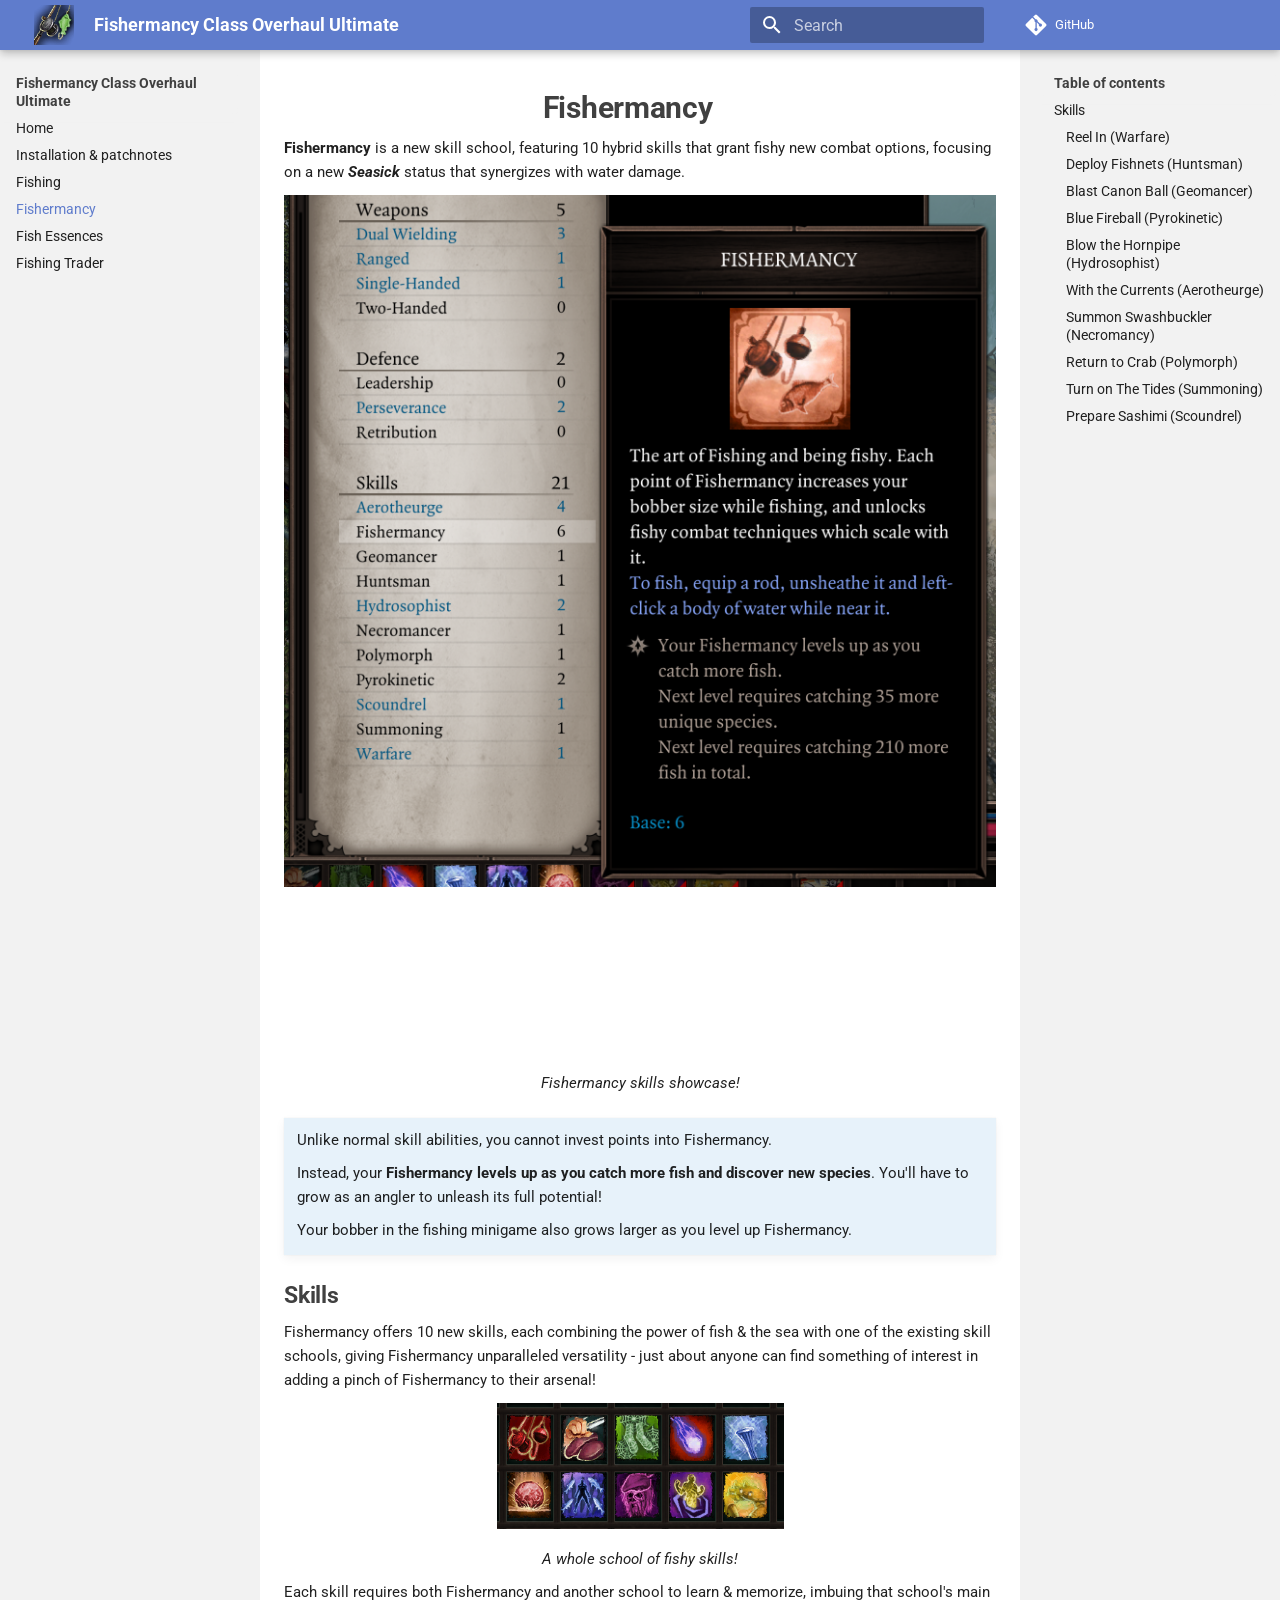
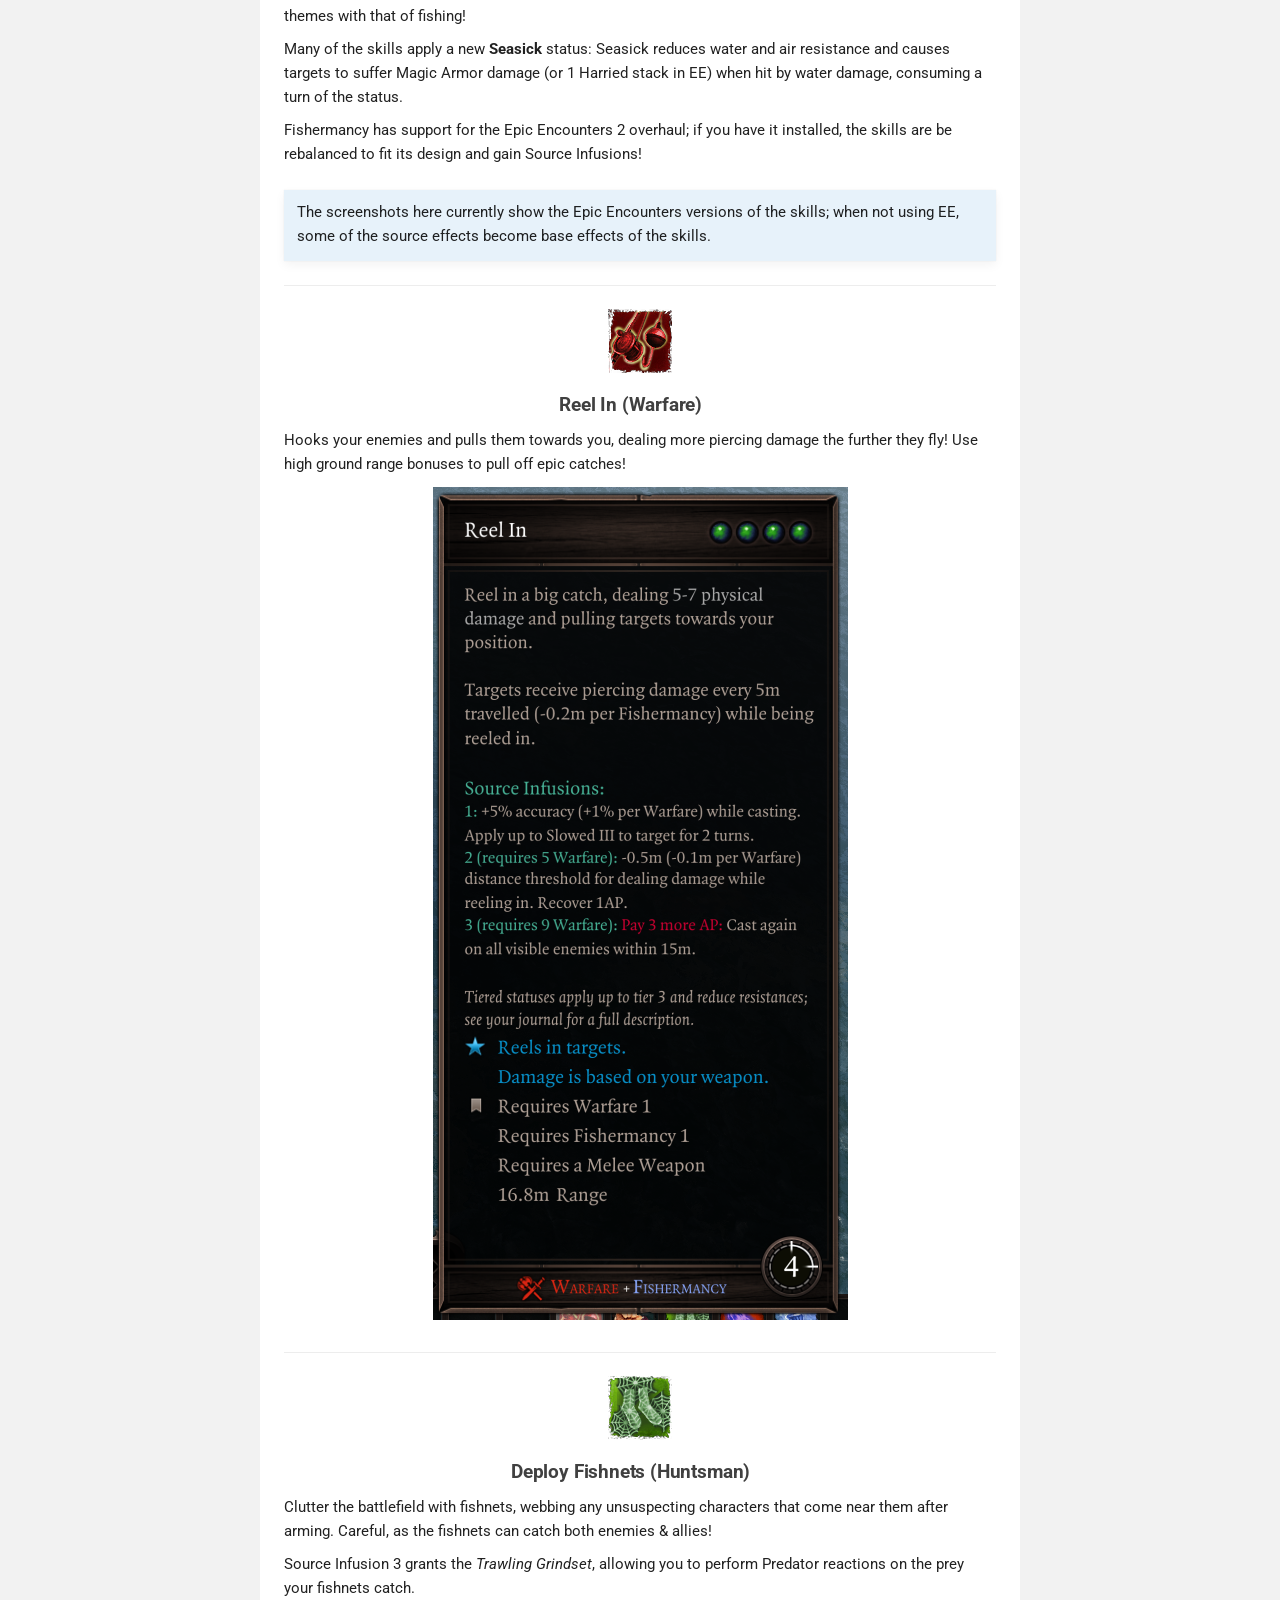
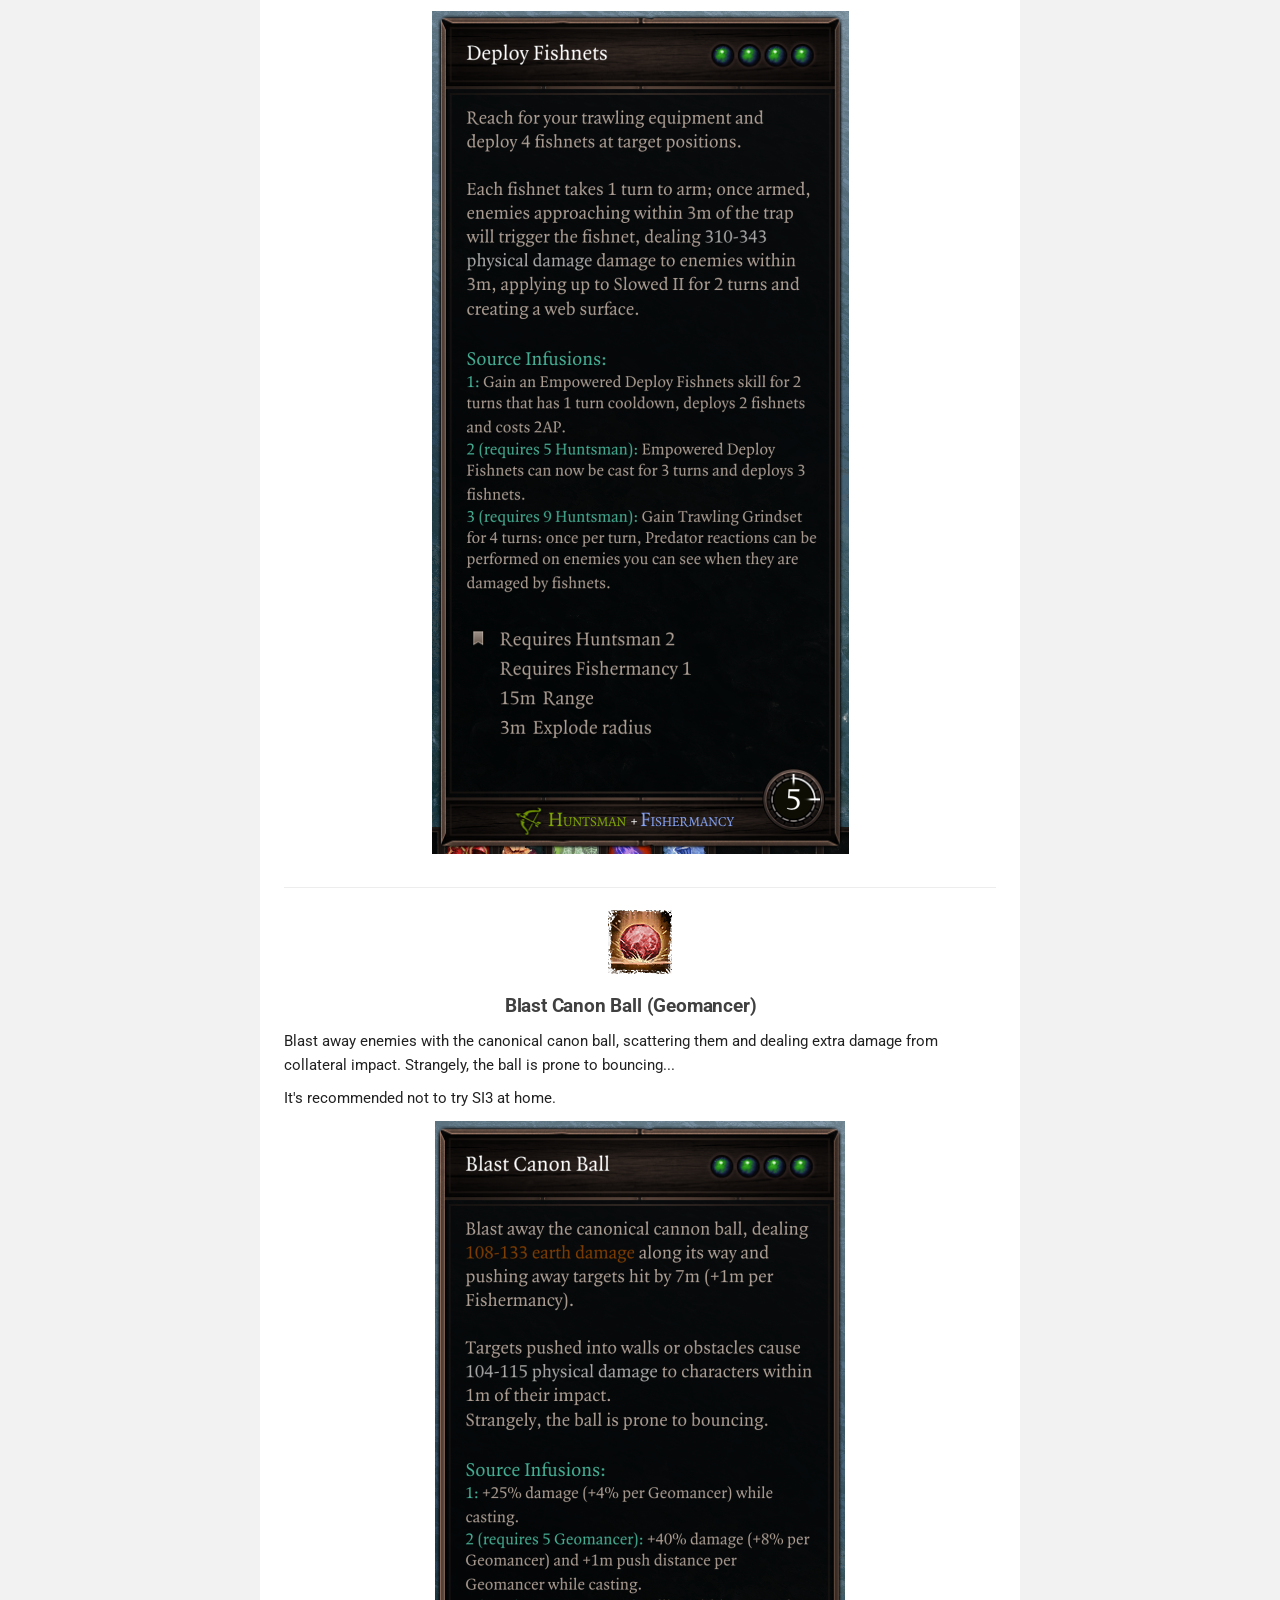
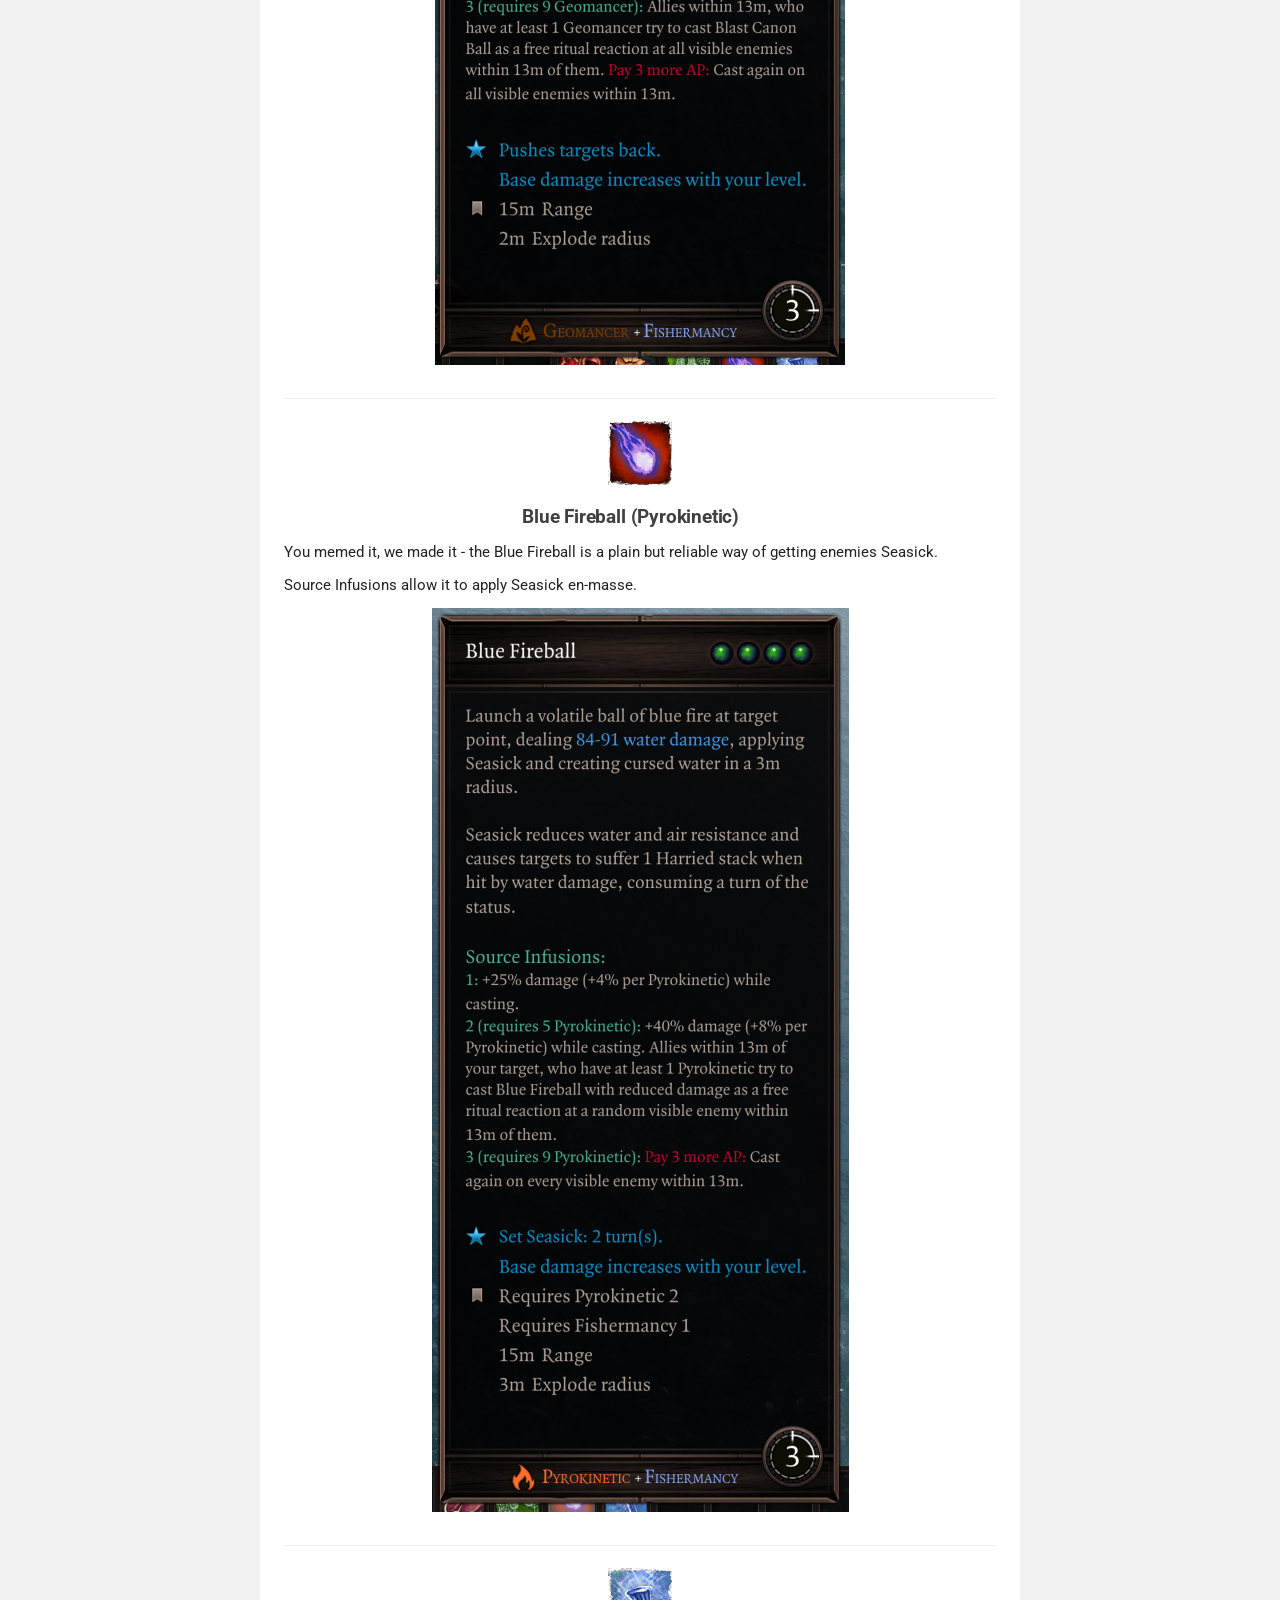
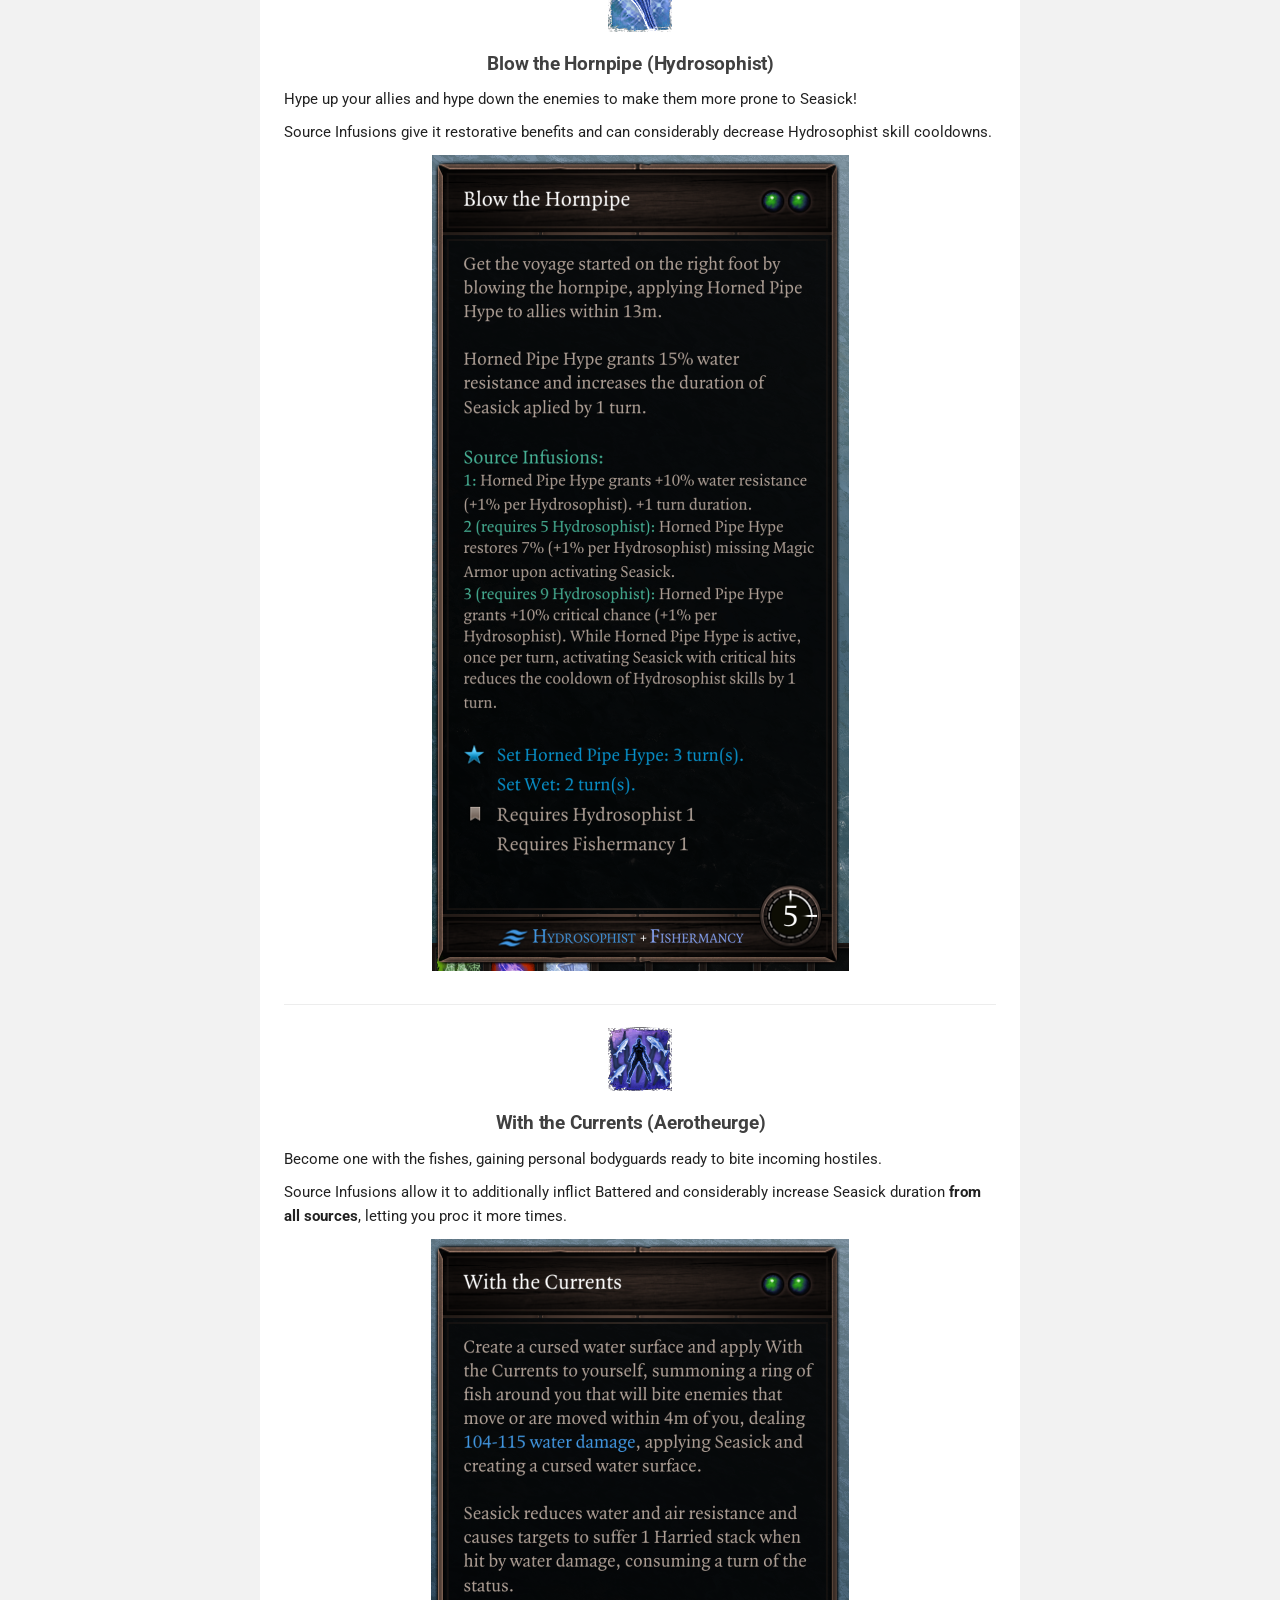
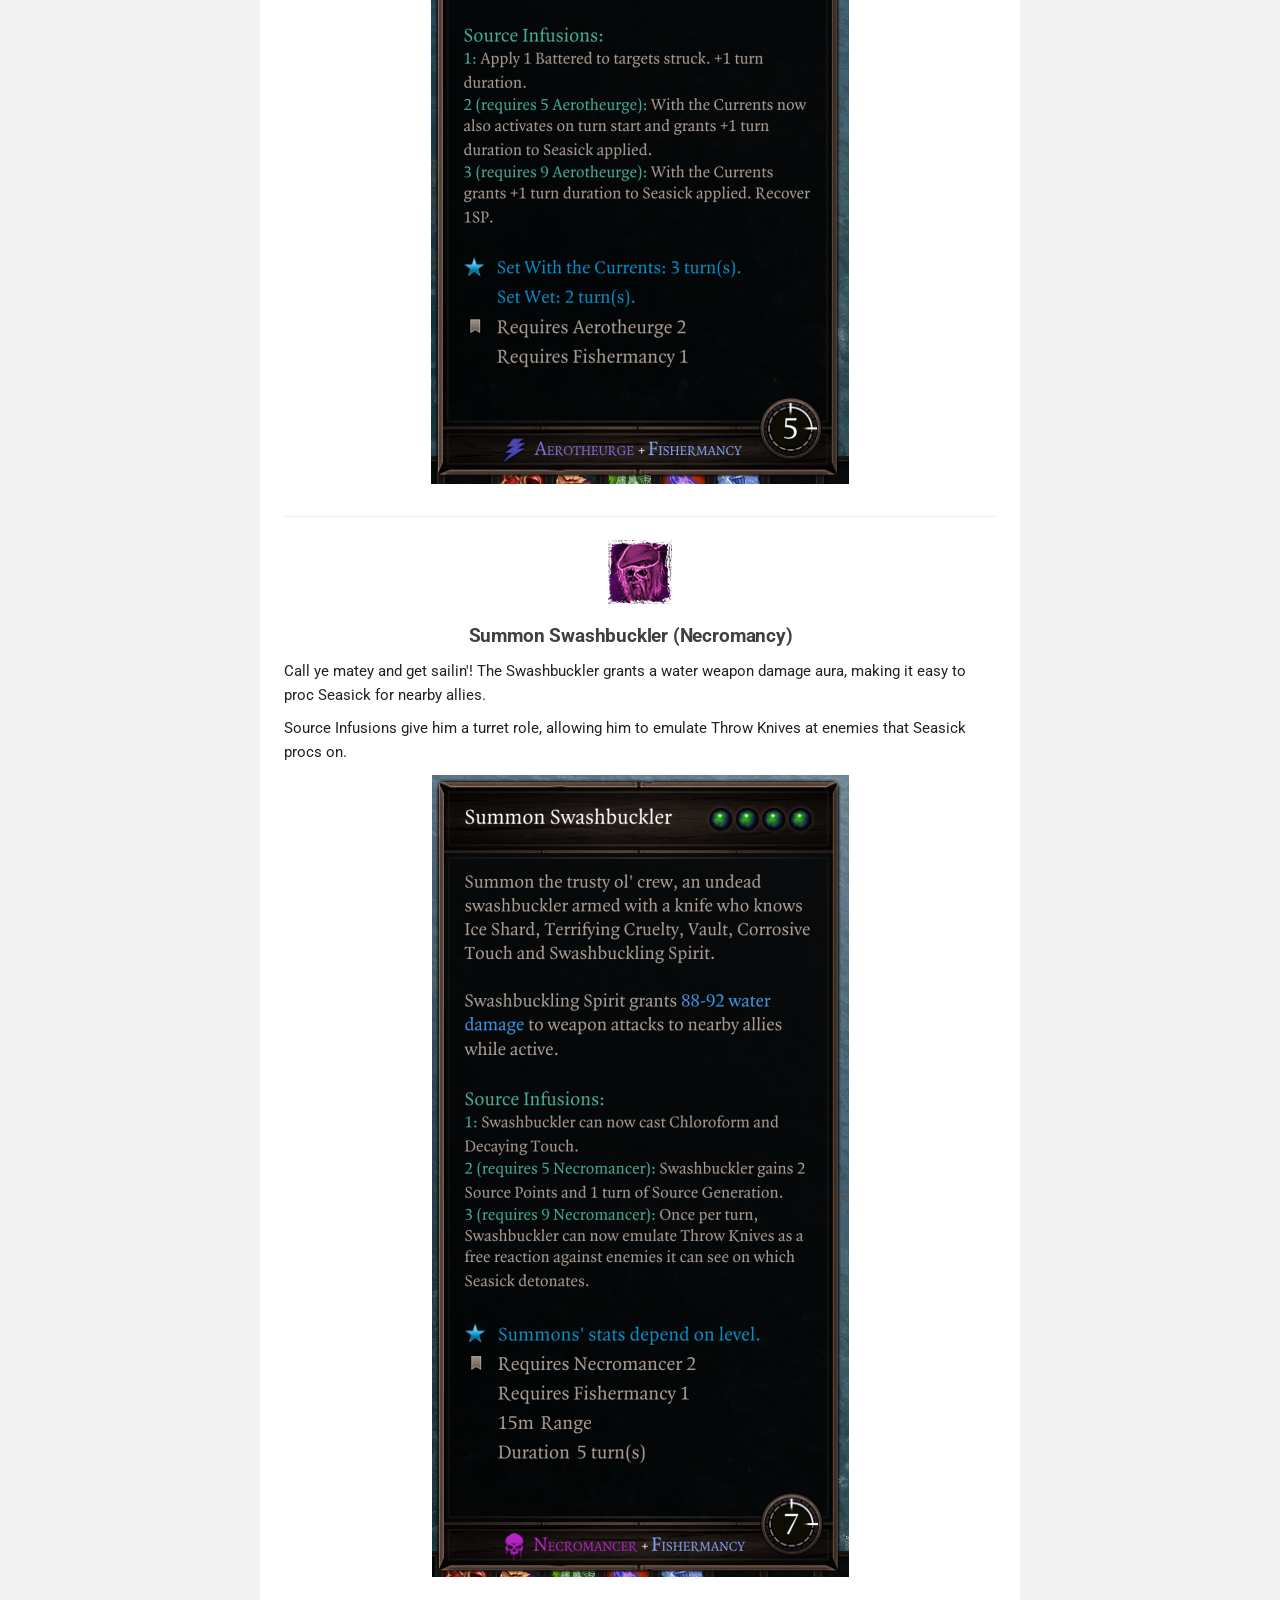
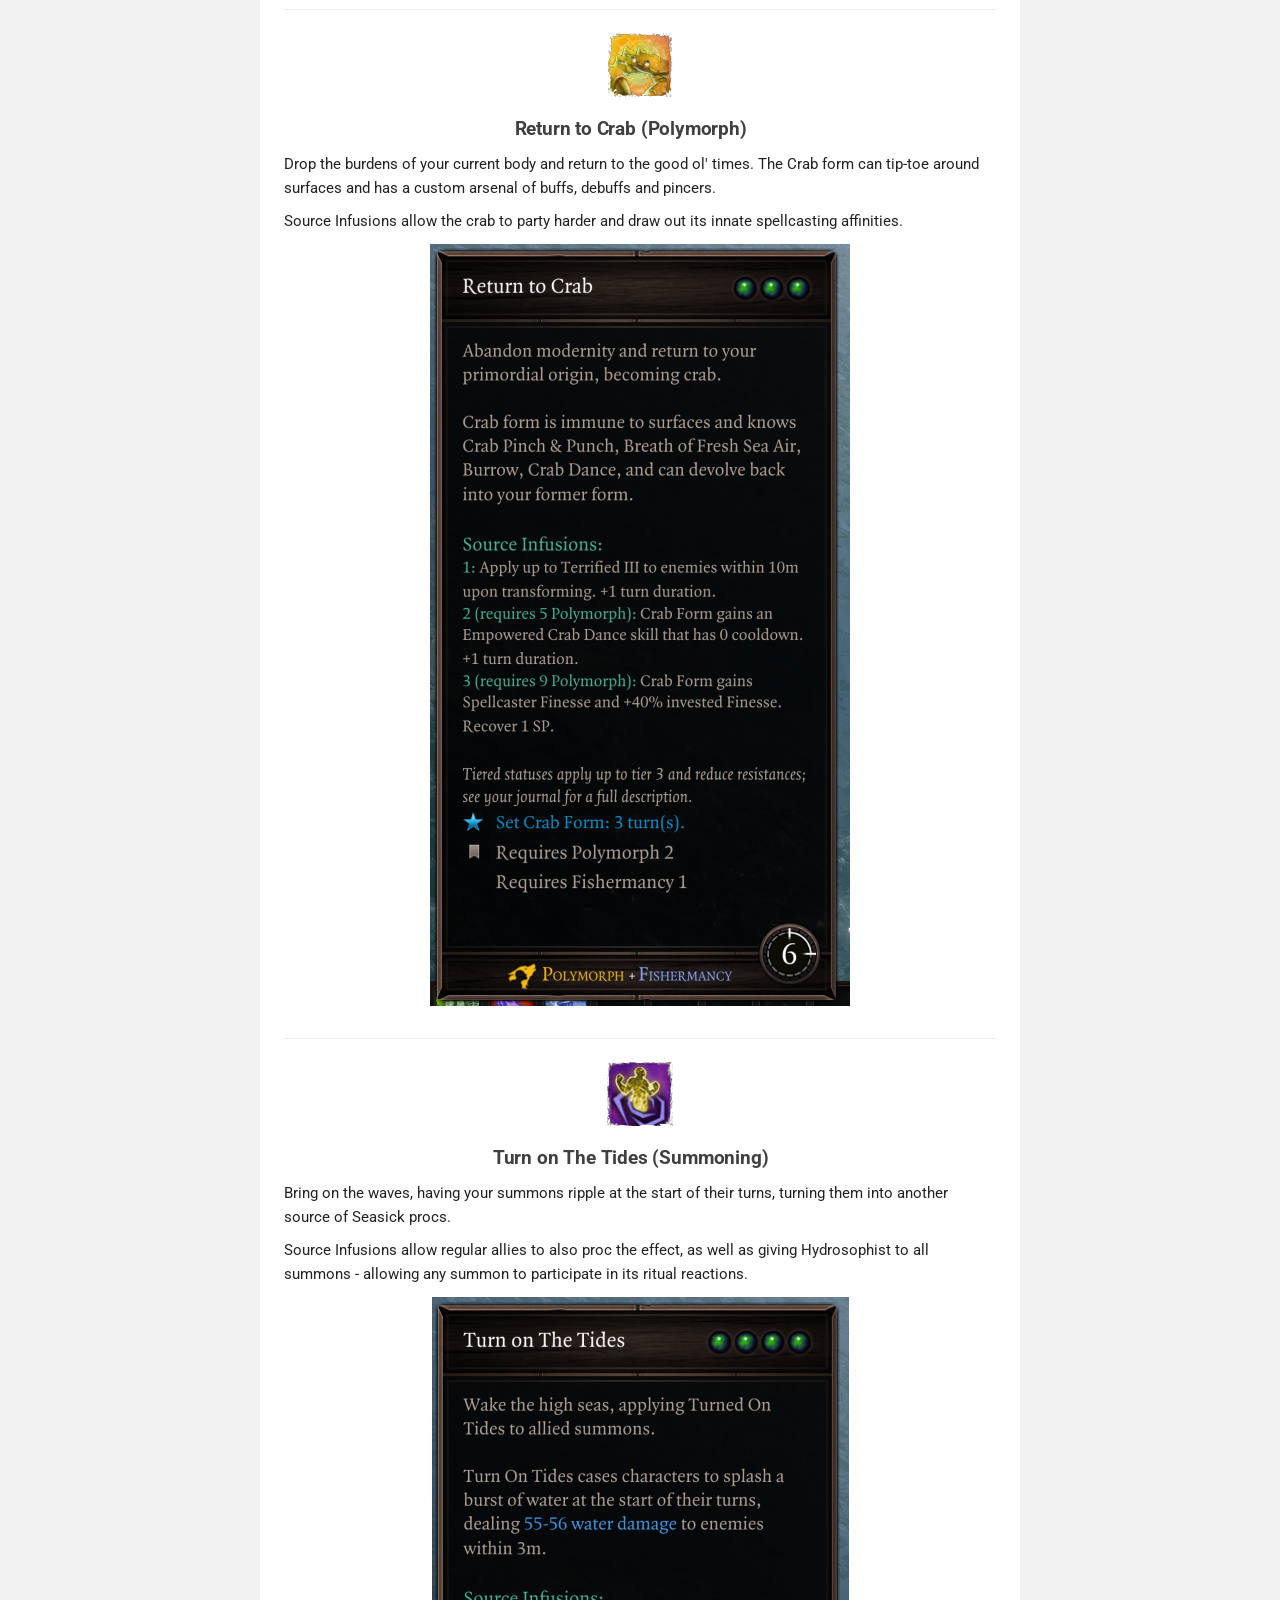
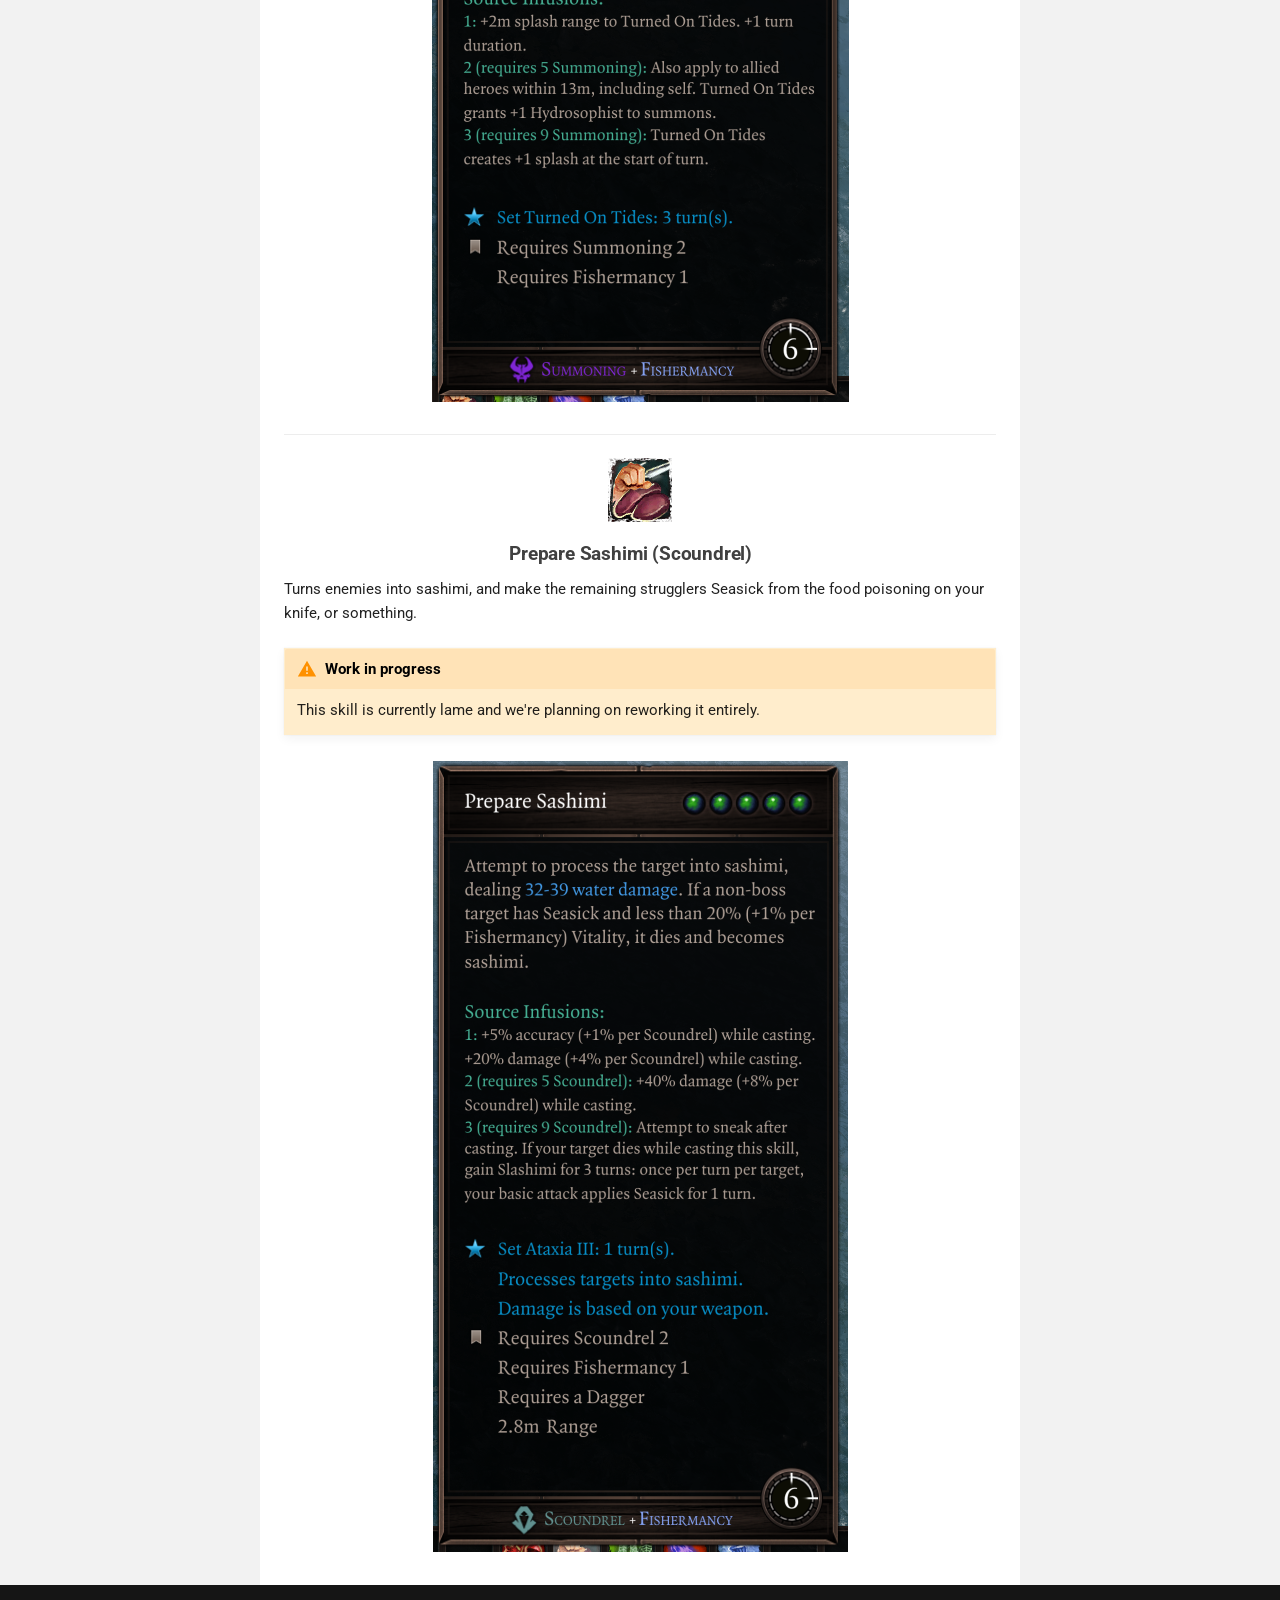
==== commit 2ec50bd1: "Deployed 054e68d with MkDocs version: 1.6.1" ====
--- a/Fishermancy/index.html
+++ b/Fishermancy/index.html
@@ -661,6 +661,9 @@
 <p>Each skill requires both Fishermancy and another school to learn &amp; memorize, imbuing that school's main themes with that of fishing!</p>
 <p>Many of the skills apply a new <strong>Seasick</strong> status: Seasick reduces water and air resistance and causes targets to suffer Magic Armor damage (or 1 Harried stack in EE) when hit by water damage, consuming a turn of the status.</p>
 <p>Fishermancy has support for the Epic Encounters 2 overhaul; if you have it installed, the skills are be rebalanced to fit its design and gain Source Infusions!</p>
+<div class="admonition info">
+<p>The screenshots here currently show the Epic Encounters versions of the skills; when not using EE, some of the source effects become base effects of the skills.</p>
+</div>
 <hr>
 <center>
 <p><img alt="Skill icon" src="../img/skills/icons/PIP_Fishing_Skill_ReelIn.png" style="width:auto;height:64px; margin:0; vertical-align: middle;"> </p>
